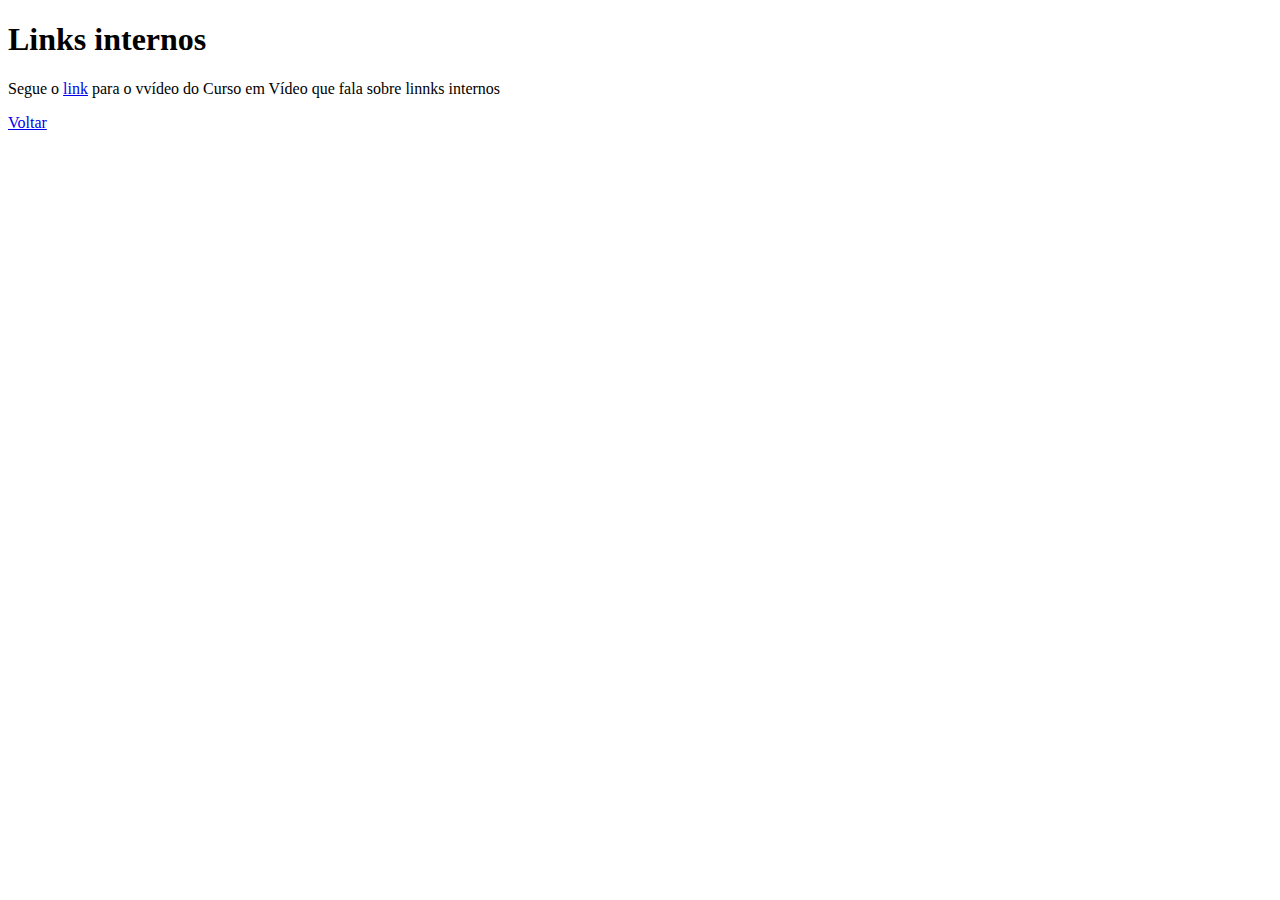
==== pag002.html @ 194781cd "projeto-site" ====
<!DOCTYPE html>
<html lang="pt-br">
<head>
    <meta charset="UTF-8">
    <meta name="viewport" content="width=device-width, initial-scale=1.0"> 
    <link rel="shortcut icon" href="flag.ico" type="image/x-icon">
    <title>Meu Resumo</title>
</head>
<body>
    <h1>Links internos</h1>
    <p>Segue o <a href="https://www.youtube.com/watch?v=LeLnlT-ZKw8&list=PLHz_AreHm4dkZ9-atkcmcBaMZdmLHft8n&index=28" target="_blank" rel="external"> link</a> para o vvídeo do Curso em Vídeo que fala sobre linnks internos</p>
    <a href="index.html" target="_self" rel="prev">Voltar</a>
    
</body>
</html>
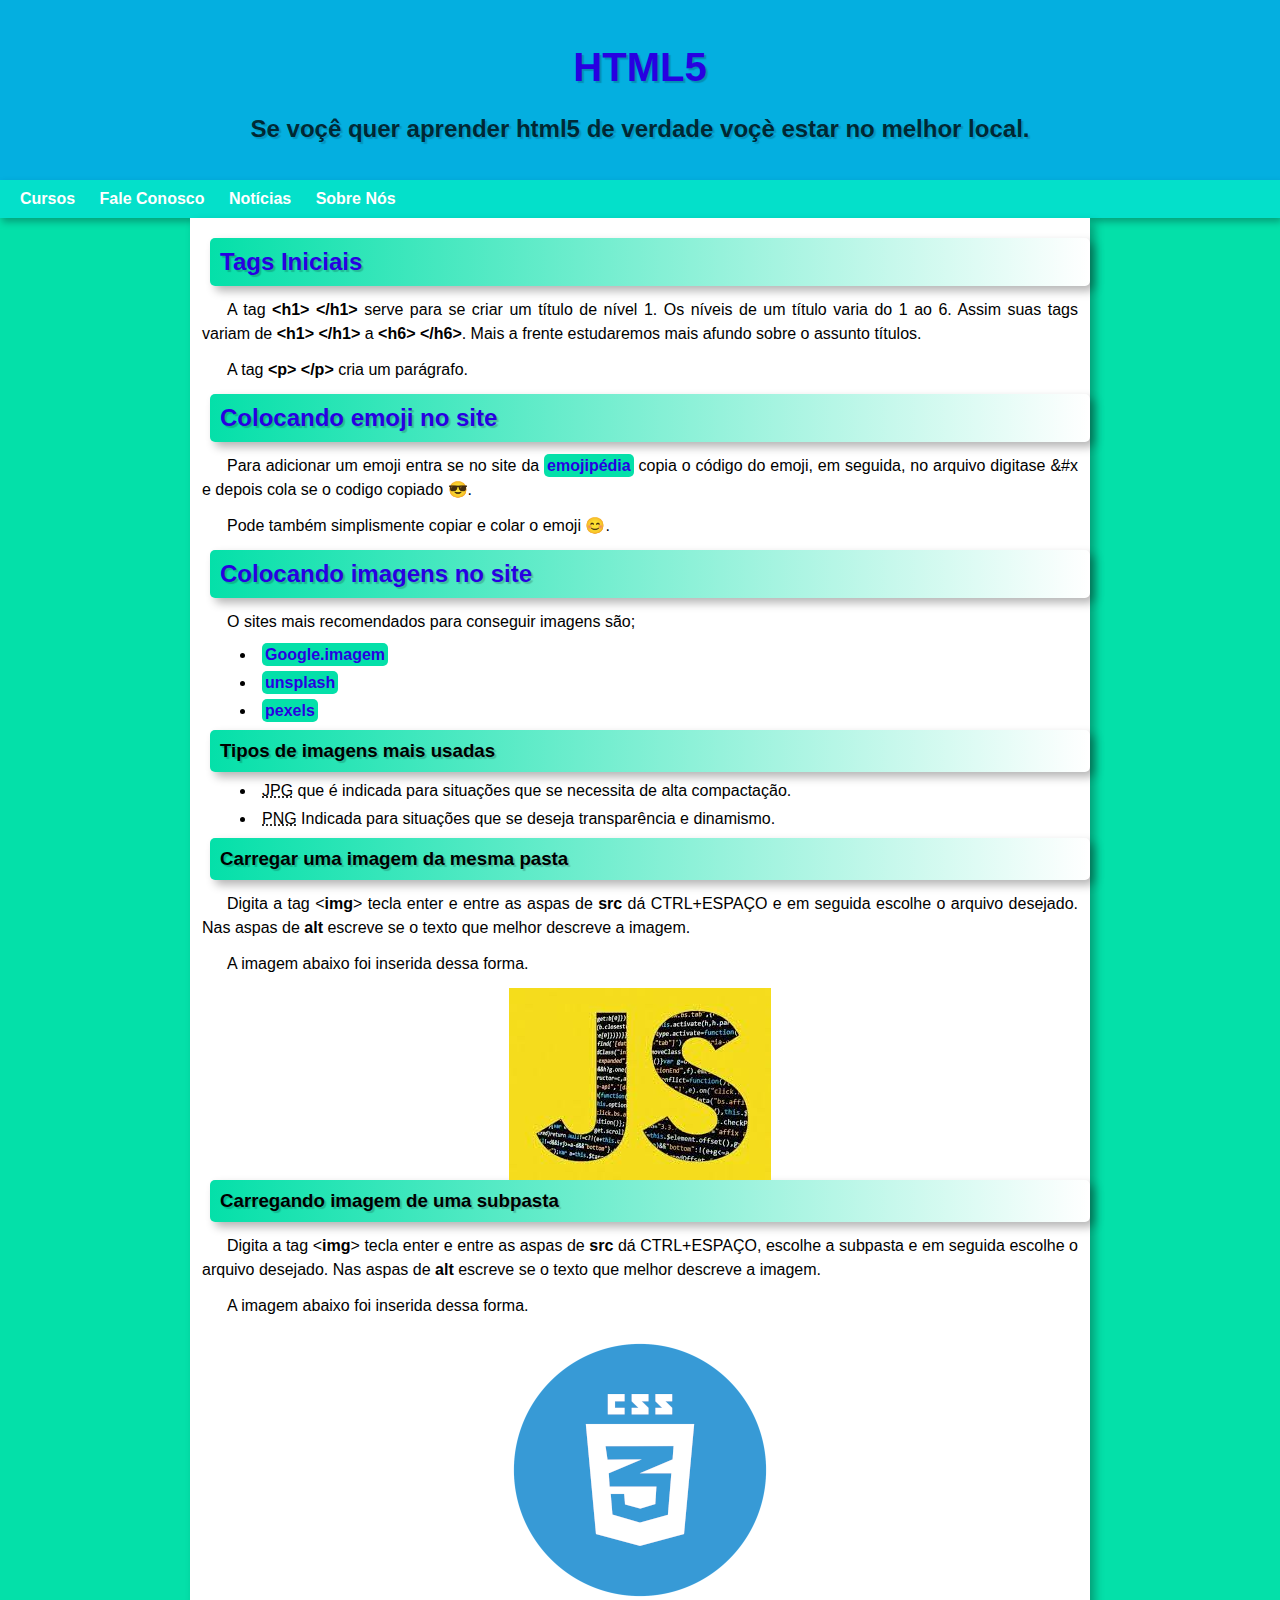
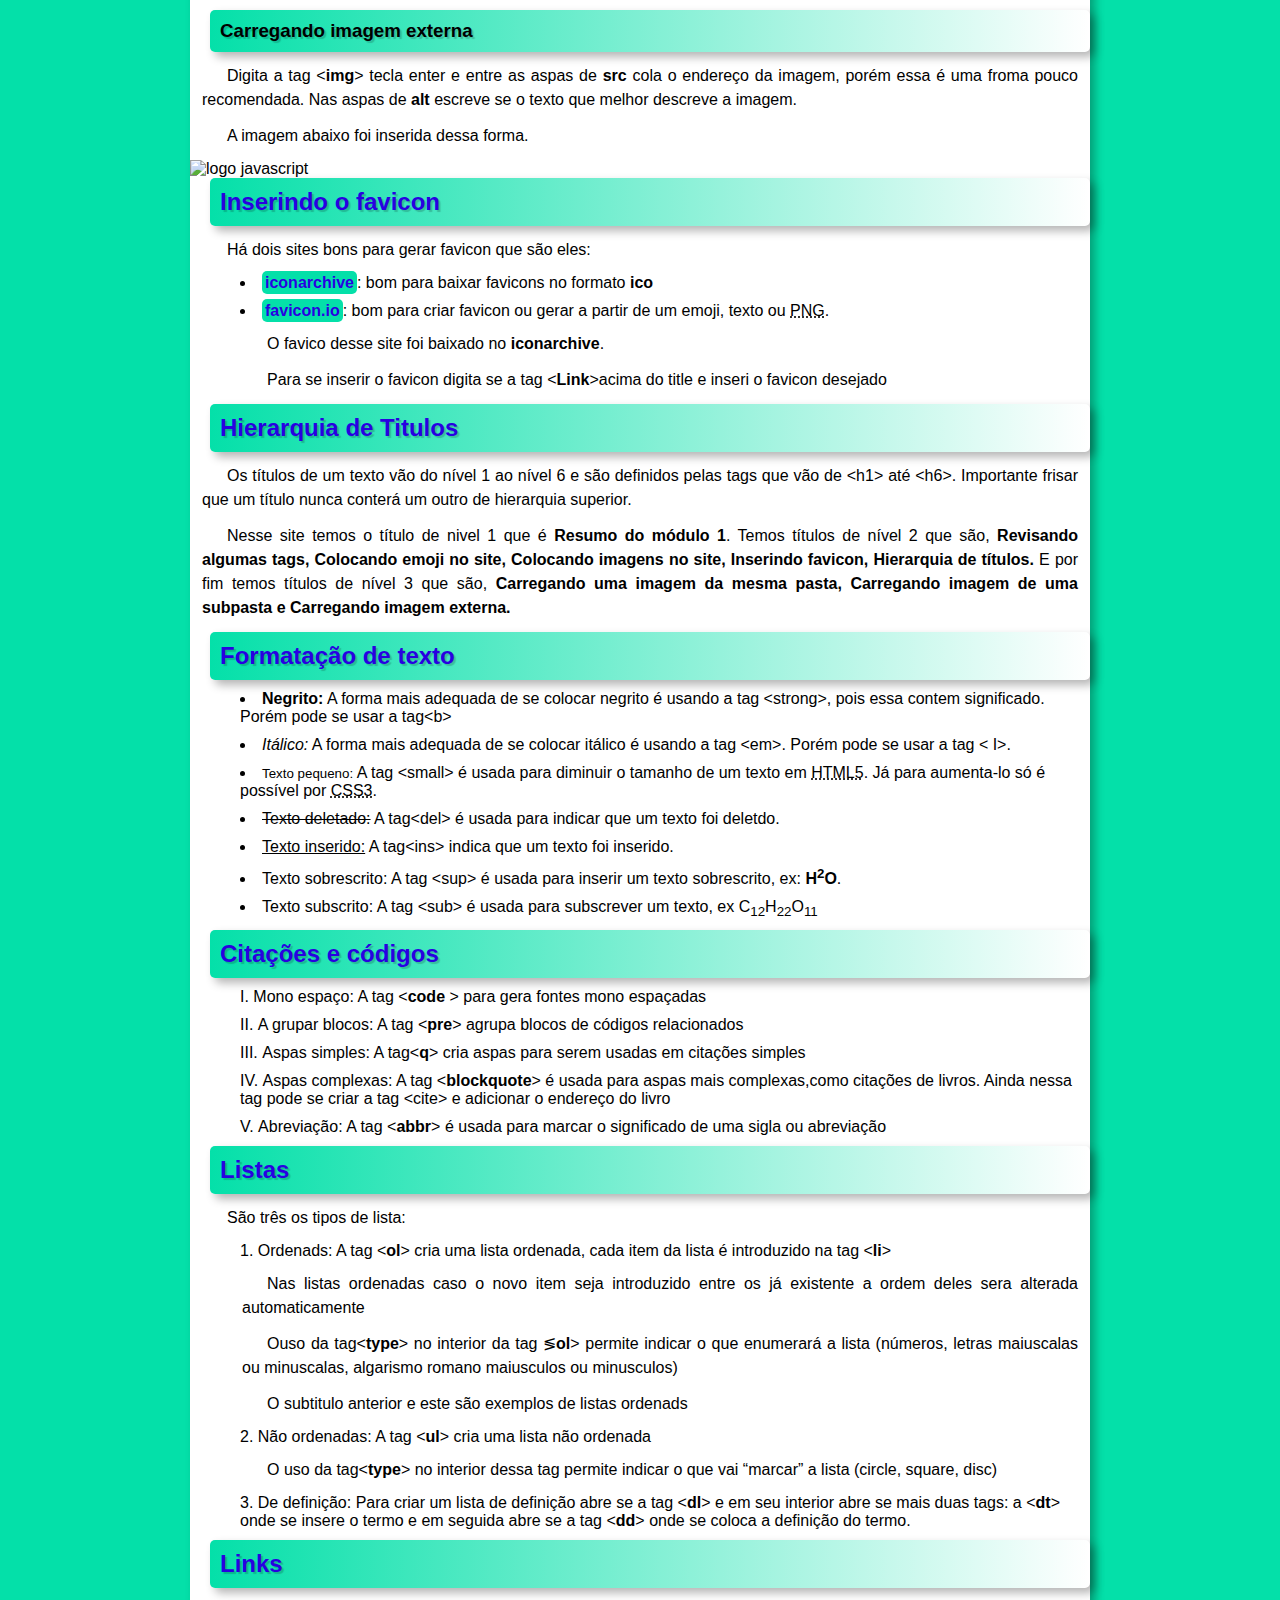
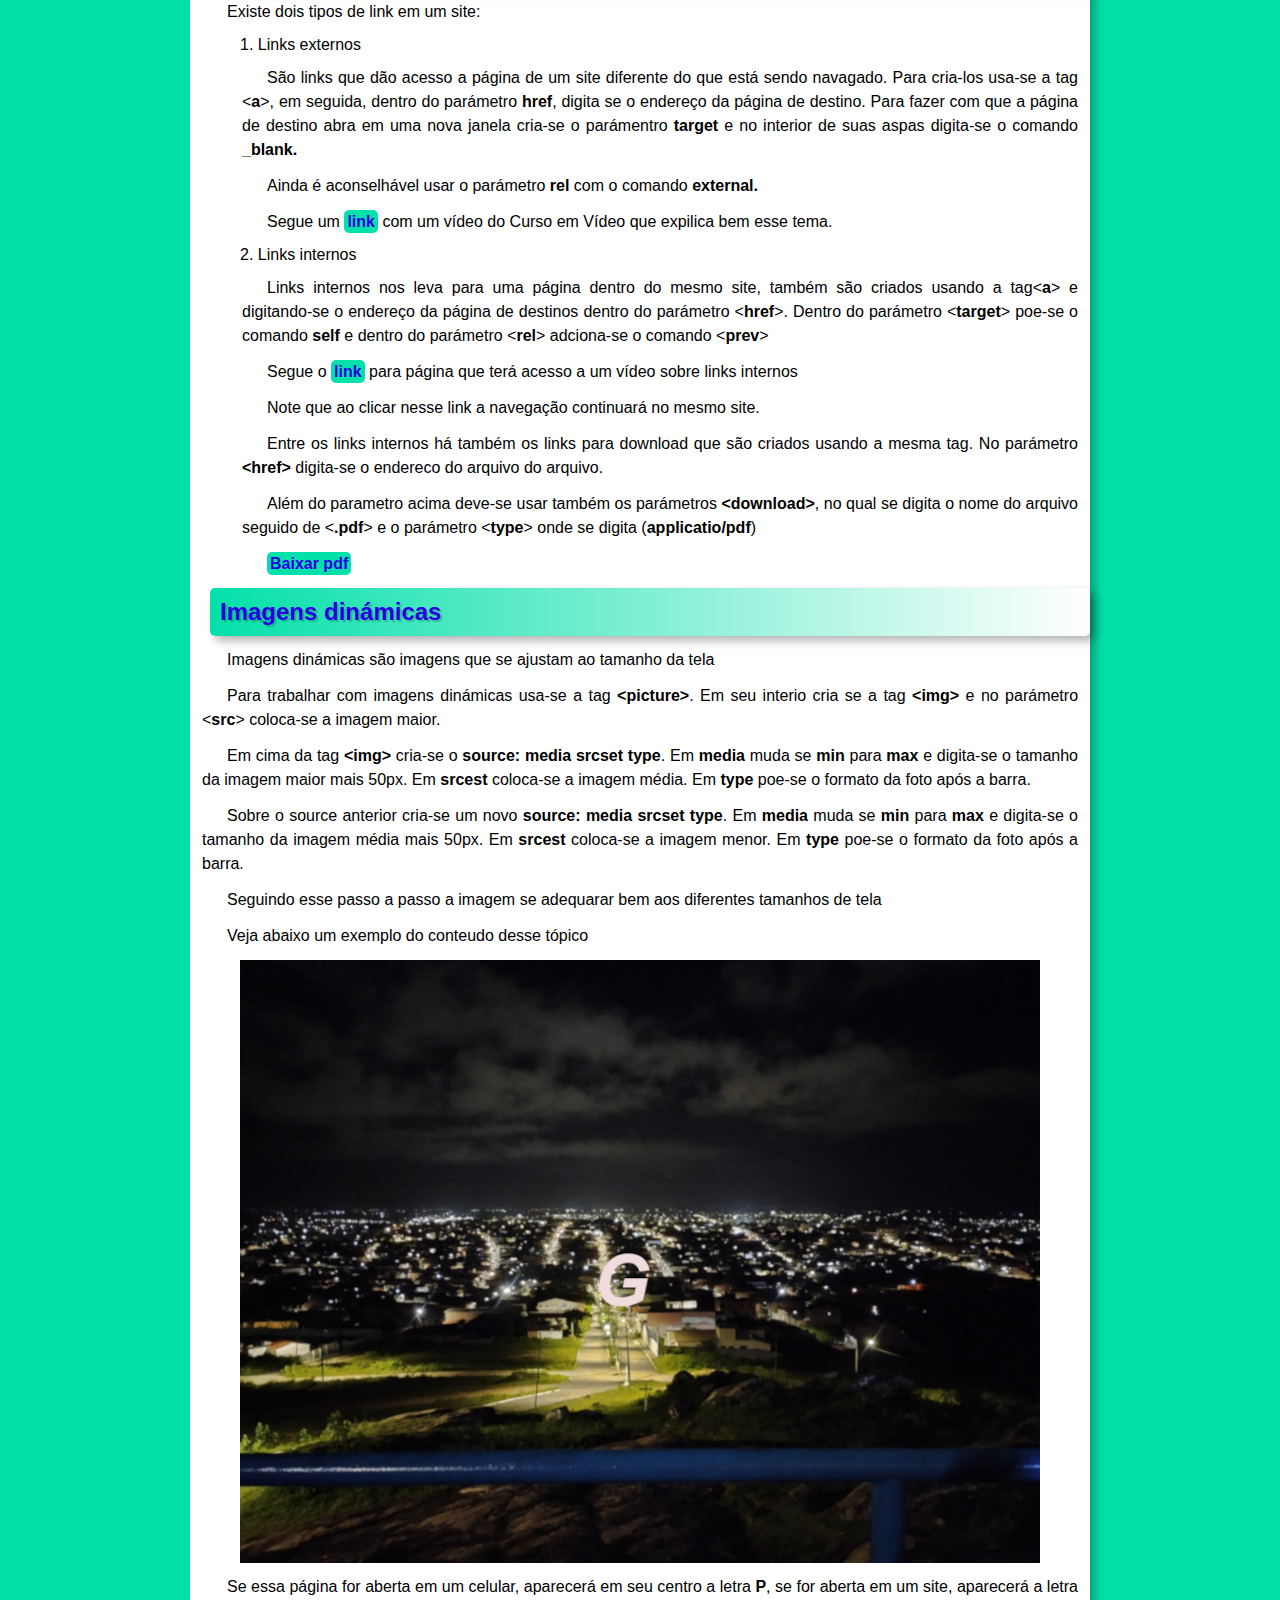
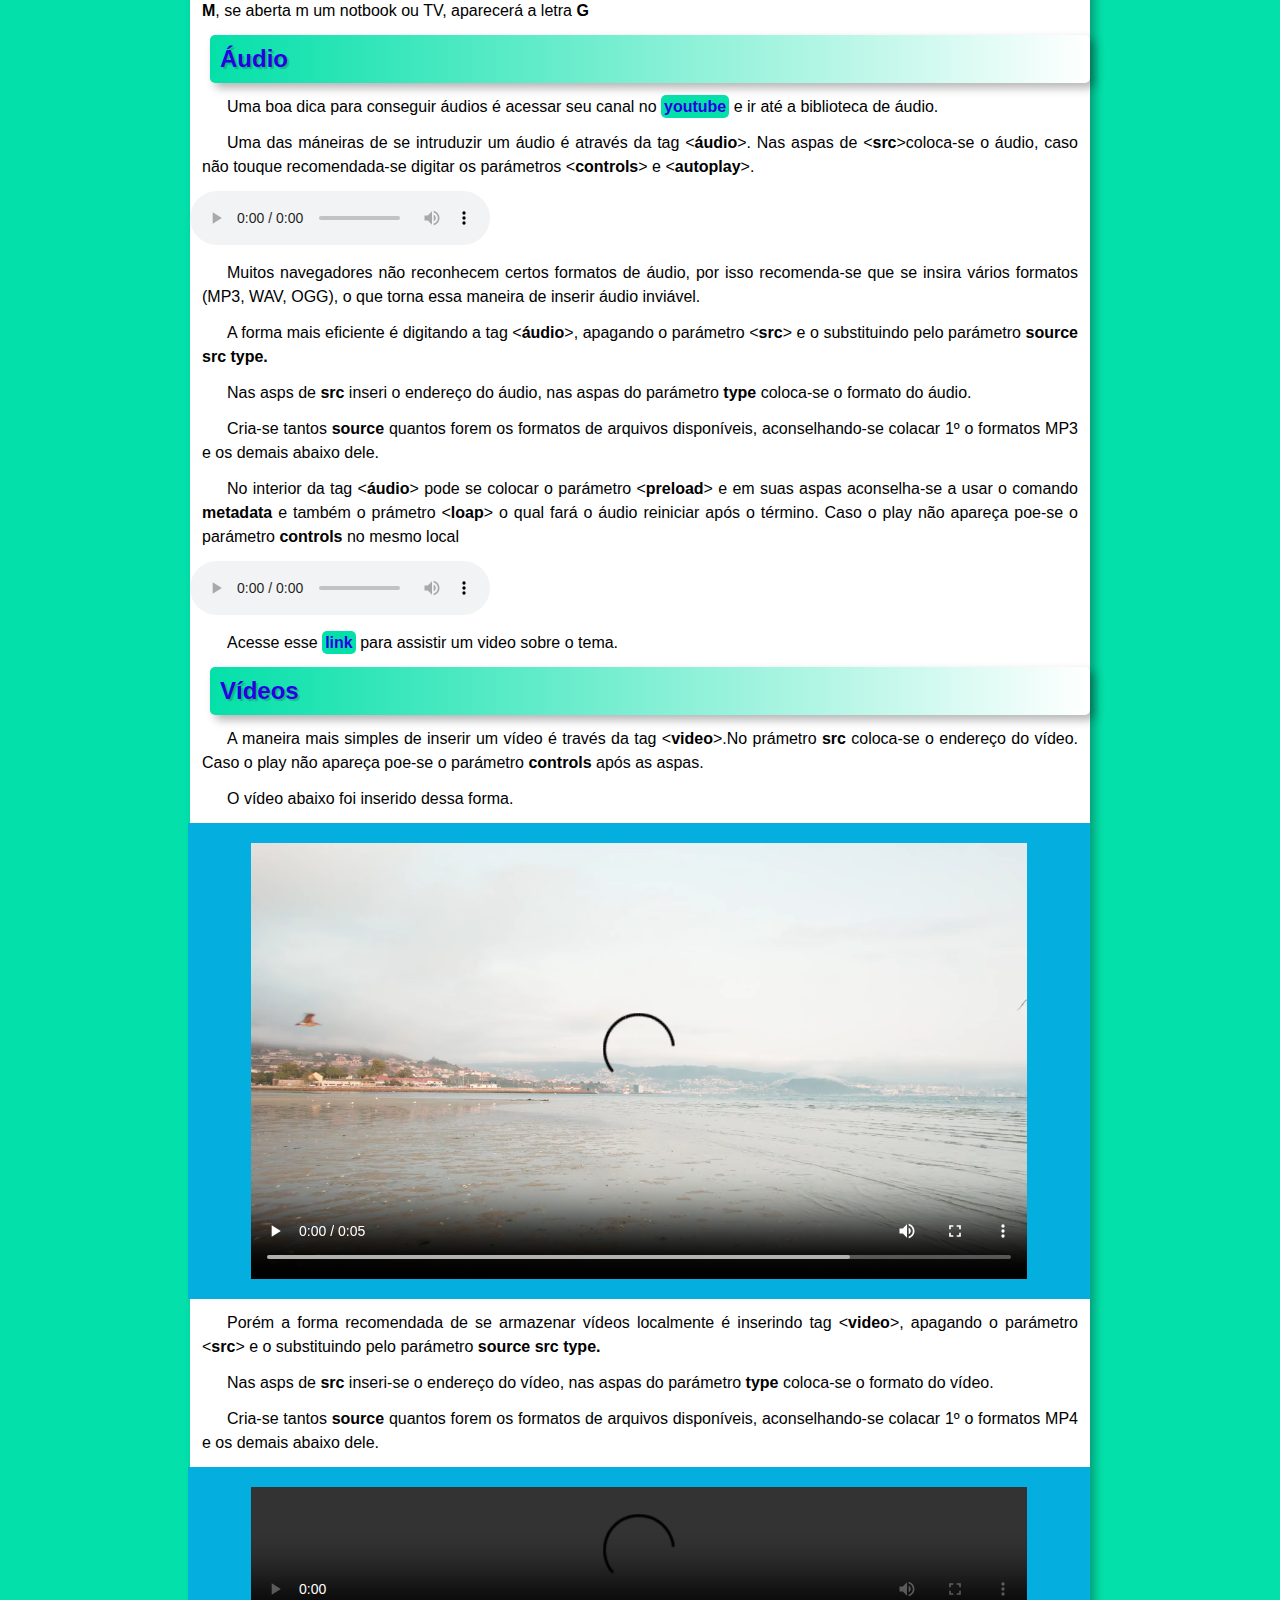
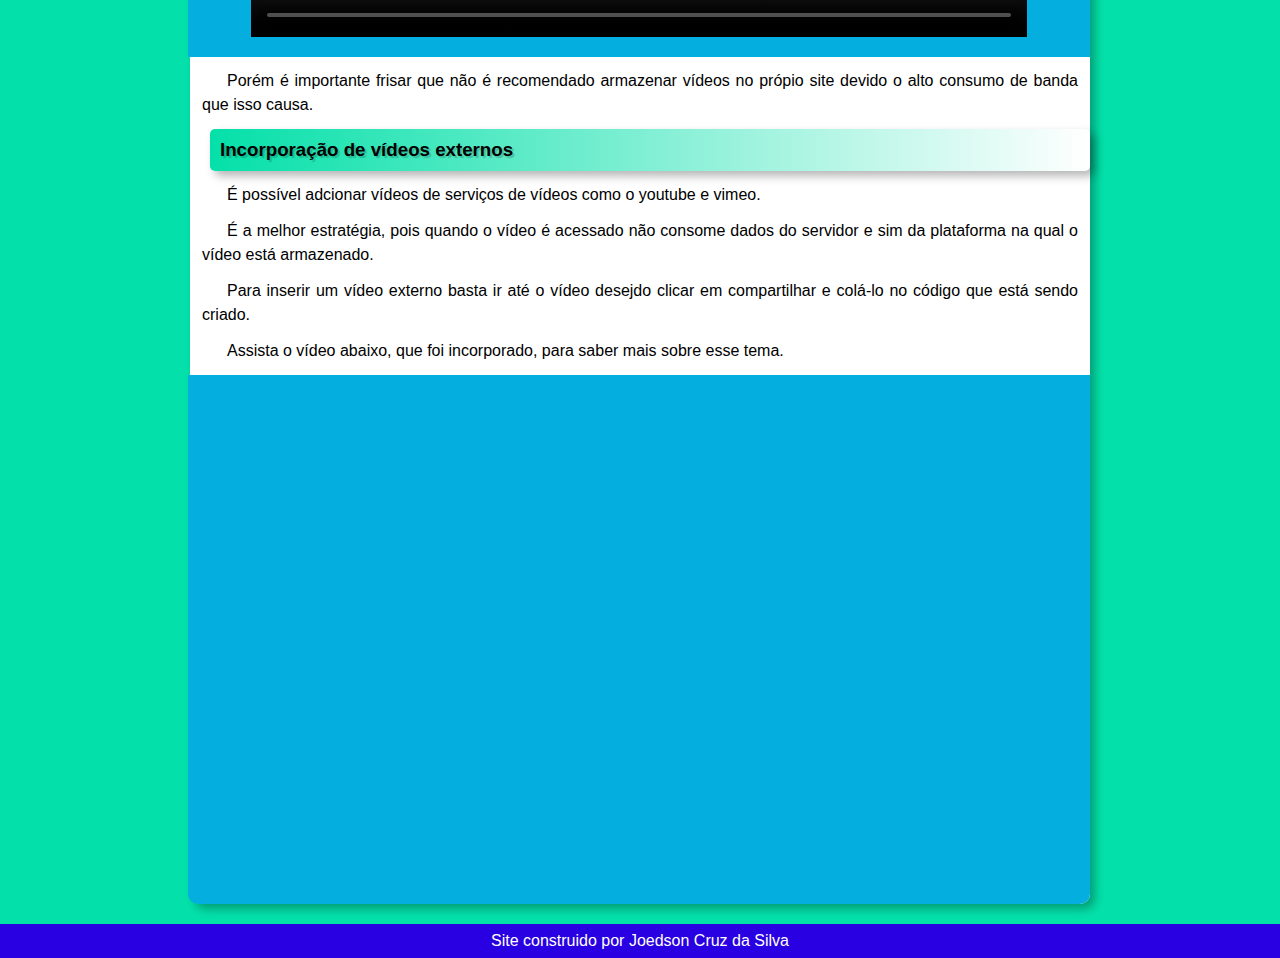
==== commit 5d2c1717: "img links" ====
--- a/pag002.html
+++ b/pag002.html
@@ -5,11 +5,428 @@
     <meta name="viewport" content="width=device-width, initial-scale=1.0"> 
     <link rel="shortcut icon" href="flag.ico" type="image/x-icon">
     <title>Meu Resumo</title>
+    <link rel="stylesheet" href="style.css">
 </head>
 <body>
-    <h1>Links internos</h1>
-    <p>Segue o <a href="https://www.youtube.com/watch?v=LeLnlT-ZKw8&list=PLHz_AreHm4dkZ9-atkcmcBaMZdmLHft8n&index=28" target="_blank" rel="external"> link</a> para o vvídeo do Curso em Vídeo que fala sobre linnks internos</p>
-    <a href="index.html" target="_self" rel="prev">Voltar</a>
-    
+    <header>
+    
+        <h1>HTML5</h1>
+        <p>
+            Se voçê quer aprender html5 de verdade voçè estar no melhor local.
+        </p>
+        
+    </header>
+    <nav>
+        <a href="#">Cursos</a>
+        <a href="#"> Fale Conosco</a>
+        <a href="#">Notícias</a>
+        <a href="#">Sobre Nós </a>
+    </nav>
+        <main>
+            
+           
+        <section>
+    
+            <h2>Tags Iniciais</h2>
+    
+                <p> 
+                    A tag <strong>&lt;h1&gt;  &lt;/h1&gt;</strong> serve para se criar um título de nível 1. Os níveis de um título varia do 1 ao 6. Assim suas tags variam de <strong>&lt;h1&gt;  &lt;/h1&gt</strong> a <strong>&lt;h6&gt;  &lt;/h6&gt;</strong>. Mais a frente estudaremos mais afundo sobre o assunto títulos. 
+                <p>
+               
+    
+                 <p>
+                     A tag <strong>&lt;p&gt; &lt;/p&gt;</strong> cria um parágrafo. 
+                <p>
+                
+            <h2> Colocando emoji no site </h2>
+                <p>
+                    Para adicionar um emoji entra se no site da <a href="https://emojipedia.org/" target="_blank" rel="external">emojipédia</a> copia o código do emoji, em seguida, no arquivo digitase &#x e depois cola se o codigo copiado  &#x1F60E.</p>
+                <p>Pode também simplismente copiar e colar o emoji 😊.
+    
+                </p>
+    
+            <h2>Colocando imagens no site</h2>
+    
+                <p>
+                    O sites mais recomendados para conseguir imagens são; 
+                </p>
+    
+                    <ul>
+                        <li> <a href="https://images.google.com/?hl=xx-elmer&gws_rd=ssl" target="_blank" rel="external"> Google.imagem</a> </li>
+                        <li> <a href="https://unsplash.com/pt-br" target="_blank" rel="external"> unsplash</a></li>
+                        <li><a href="https://www.pexels.com/pt-br/" target="_blank" rel="external"> pexels</a></li>
+                    </ul>
+                
+            <h3>Tipos de imagens mais usadas
+                </h3>
+                
+                <ul>
+                    <li>
+                    <abbr title="Joint Photographic Experts Group">JPG</abbr> que é indicada para situações que se necessita de alta compactação.
+                    </li>
+                    <li>
+                    <abbr title="Portable Network Grafic">PNG</abbr> Indicada para situações que se deseja transparência e dinamismo.
+                    </li>
+                </ul>
+                
+            <h3>Carregar uma imagem da mesma pasta</h3>
+    
+                <p>
+                    Digita a tag &lt;<strong>img</strong>&gt; tecla enter e entre as aspas de <strong>src</strong> dá CTRL+ESPAÇO e em seguida escolhe o arquivo desejado. Nas aspas de <strong>alt</strong> escreve se o texto que melhor descreve a imagem.
+                </p>
+                
+                <p>
+                    A imagem abaixo foi inserida dessa forma.
+                </p>
+    
+                <img src="javascript.jfif" alt="logo javascript">
+    
+            <h3>Carregando imagem de uma subpasta</h3>
+    
+                <p>
+                    Digita a tag &lt;<strong>img</strong>&gt; tecla enter e entre as aspas de <strong>src</strong> dá CTRL+ESPAÇO, escolhe a subpasta e em seguida escolhe o arquivo desejado. Nas aspas de <strong>alt</strong> escreve se o texto que melhor descreve a imagem.
+                </p>
+                
+                <p>
+                    A imagem abaixo foi inserida dessa forma.
+                </p>
+    
+                <img src="logocss3/css3.png" alt="logo css3">
+    
+            <h3>Carregando imagem externa</h3>
+    
+                <p>
+                    Digita a tag &lt;<strong>img</strong>&gt; tecla enter e entre as aspas de <strong>src</strong> cola o endereço da imagem, porém essa é uma froma pouco recomendada. Nas aspas de <strong>alt</strong> escreve se o texto que melhor descreve a imagem.
+                </p>
+                
+                <p>
+                    A imagem abaixo foi inserida dessa forma.
+    
+                </p>
+    
+            <img src="https://cdn.iconscout.com/icon/free/png-256/javascript-15-457955.png" alt="logo javascript">
+    
+            <h2>Inserindo o favicon</h2>
+    
+                <p>
+                    Há dois sites bons para gerar favicon que são eles:
+                </p>
+    
+                <ul>
+    
+                    <li> 
+                        <a href="https://www.iconarchive.com/" target="_blank" rel="external"> iconarchive</a>: bom para baixar favicons no formato <strong>ico</strong> 
+                    </li>
+    
+                    <li>
+                         <a href="https://favicon.io/" target="_blank" rel="external"> favicon.io</a>: bom para criar favicon ou gerar a partir de um emoji, texto ou <abbr title="Portable Network Grafic">PNG</abbr>.</li>
+    
+                    <p>
+                        O favico desse site foi baixado no <strong>iconarchive</strong>.
+                    </p>
+    
+                    <p>
+                        Para se inserir o favicon digita se a tag &lt;<strong>Link</strong>&gt;acima do title e inseri o favicon desejado 
+                    </p>
+    
+                </ul>
+    
+            <h2>Hierarquia de Titulos</h2>
+    
+                <p>
+                    Os títulos de um texto vão do nível 1 ao nível 6 e são definidos pelas tags que vão de &lt;h1&gt; até &lt;h6&gt;. Importante frisar que um título nunca conterá um outro de hierarquia superior.
+                </p>
+    
+                <p>
+                    Nesse site temos o título de nivel 1 que é <strong>Resumo do módulo 1</strong>. Temos títulos de nível 2 que são, <strong> Revisando algumas tags, Colocando emoji no site, Colocando imagens no site, Inserindo favicon, Hierarquia de títulos. </strong> E por fim temos títulos de nível 3 que são, <strong>Carregando uma imagem da mesma pasta, Carregando imagem de uma subpasta e Carregando imagem externa.</strong>
+                </p>
+    
+            <h2>Formatação de texto</h2>
+    
+                <ul>
+                
+                    <li><strong>Negrito:</strong> A forma mais adequada de se colocar negrito é usando a tag &lt;strong&gt;, pois essa contem significado. Porém pode se usar a tag&lt;b&gt; 
+                    </li>
+                
+            
+                    <li>
+                        <em>Itálico:</em> A forma mais adequada de se colocar itálico é usando a tag &lt;em&gt;. Porém pode se usar a tag &lt;
+                        I&gt;.
+                    </li>
+                
+            
+                    <li>
+                        <small>Texto pequeno:</small> A tag &lt;small&gt; é usada para diminuir o tamanho de um texto em <abbr title="Hyper Text Markup Language">HTML5</abbr>. Já para aumenta-lo só é possível por <abbr title="Cascading Style Sheets">CSS3</abbr>.
+                    </li>            
+            
+                    <li>
+                        <del>Texto deletado:</del> A tag&lt;del&gt; é usada para indicar que um texto foi deletdo.
+                    </li>
+                    
+                    <li>    
+                        <ins>Texto inserido:</ins> A tag&lt;ins&gt; indica que um texto foi inserido.
+                    </li>
+                
+                        <li>Texto sobrescrito: A tag &lt;sup&gt; é usada para inserir um texto sobrescrito, ex: <strong>H<sup>2</sup>O</strong>.</li>
+                    
+                
+                    <li>
+                        Texto subscrito: A tag &lt;sub&gt; é usada para subscrever um texto, ex C<sub>12</sub>H<sub>22</sub>O<sub>11</sub>
+                    </li>
+                    
+                </ul>
+            <h2>Citações e códigos</h2>
+            
+            
+                <ol type="I">
+                    <li>
+                         Mono espaço: A tag &lt;<strong>code</strong> &gt; para gera fontes mono espaçadas
+                    </li>
+                        
+                    <li>
+                        A grupar blocos: A tag &lt;<strong>pre</strong>&gt; agrupa blocos de códigos relacionados
+                    </li>
+                        
+                    <li>
+                        Aspas simples: A tag&lt;<strong>q</strong>&gt; cria aspas para serem usadas em citações simples
+                    </li>
+    
+                    <li>
+                        Aspas complexas: A tag &lt;<strong>blockquote</strong>&gt; é usada para aspas mais complexas,como citações de livros. Ainda nessa tag pode se criar a tag &lt;cite&gt; e adicionar o endereço do livro
+                    </li>
+    
+                    <li>
+                        Abreviação: A tag &lt;<strong>abbr</strong>&gt; é usada para marcar o significado de uma sigla ou abreviação
+                    </li>
+    
+                </ol>
+    
+            <h2>Listas</h2>
+    
+                <p>São três os tipos de lista:</p>
+    
+                <ol>
+                    <li>
+                        Ordenads: A tag &lt;<strong>ol</strong>&gt; cria uma lista ordenada, cada item da lista é introduzido na tag &lt;<strong>li</strong>&gt;
+                    </li>
+    
+                    <p>
+                        Nas listas ordenadas caso o novo item seja introduzido entre os já existente a ordem deles sera alterada automaticamente
+                    </p>
+                    
+                    <p> 
+                        Ouso da tag&lt;<strong>type</strong>&gt; no interior da tag &lg;<strong>ol</strong>&gt; permite indicar o que enumerará a lista (números, letras maiuscalas ou minuscalas, algarismo romano maiusculos ou minusculos) 
+                    </p>
+    
+                    <p>
+                        O subtitulo anterior e este são exemplos de listas ordenads 
+                    </p>
+    
+                    <li>
+                        Não ordenadas: A tag &lt;<strong>ul</strong>&gt; cria uma lista não ordenada
+                    </li>
+    
+                    <p>
+                        O uso da tag&lt;<strong>type</strong>&gt; no interior dessa tag permite indicar o que vai <q>marcar</q> a lista (circle, square, disc)
+                    </p>
+    
+                     <li>
+                        De definição: Para criar um lista de definição abre se a tag &lt;<strong><strong>dl</strong></strong>&gt; e em seu interior abre se mais duas tags: a &lt;<strong>dt</strong>&gt; onde se insere o termo e em seguida abre se a tag &lt;<strong>dd</strong>&gt; onde se coloca a definição do termo.
+                    </li>
+    
+                </ol>
+    
+            <h2> Links</h2>
+    
+                <p>
+                    Existe dois tipos de link em um site:
+                </p>
+    
+                <ol>
+    
+                    <li>Links externos</li>
+    
+                    <p>
+                        São links que dão acesso a página de um site diferente do que está sendo navagado. Para cria-los usa-se a tag &lt;<strong>a</strong>&gt;, em seguida, dentro do parámetro <strong>href</strong>, digita se o endereço da página de destino. Para fazer com que a página de destino abra em uma nova janela cria-se o parámentro <strong>target</strong> e no interior de suas aspas digita-se o comando <strong>_blank.</strong>
+                    </p>
+    
+                    <p>
+                        Ainda é aconselhável usar o parámetro <strong>rel</strong> com o comando <strong>external.</strong>
+                    </p>
+    
+                    <p>
+                        Segue um <a href="https://www.youtube.com/watch?v=LeLnlT-ZKw8&list=PLHz_AreHm4dkZ9-atkcmcBaMZdmLHft8n&index=28" target="_blank" rel="external">link</a> com um vídeo do Curso em Vídeo que expilica bem esse tema.</p>
+    
+                    <li>Links internos</li>
+    
+                    <p>
+                        Links internos nos leva para uma página dentro do mesmo site, também são criados usando a tag&lt;<strong>a</strong>&gt; e digitando-se o endereço da página de destinos dentro do parámetro &lt;<strong>href</strong>&gt;. Dentro do parámetro &lt;<strong>target</strong>&gt; poe-se o comando <strong>self</strong> e dentro do parámetro &lt;<strong>rel</strong>&gt; adciona-se o comando &lt;<strong>prev</strong>&gt;
+                    </p>
+    
+                    <p>
+                        Segue o <a href="pag002.html" target="_self" rel="next">link</a> para página que terá acesso a um vídeo sobre links internos
+                    <p>
+    
+                    <p>
+                        Note que ao clicar nesse link a navegação continuará no mesmo site.
+                    </p>
+    
+                    <p>
+                        Entre os links internos há também os links para download que são criados usando a mesma tag. No parámetro <strong>&lt;href&gt;</strong> digita-se o endereco do arquivo do arquivo. 
+                    </p>
+    
+                    <p>
+                        Além do parametro acima deve-se usar também os parámetros <strong>&lt;download&gt;</strong>, no qual se digita o nome do arquivo seguido de &lt;<strong>.pdf</strong>&gt; e o parámetro &lt;<strong>type</strong>&gt; onde se digita (<strong>applicatio/pdf</strong>)
+                    </p>
+    
+                    <p>
+                        <a href="livro/cta_institucional.pdf" download="cta_institucional.pdf" type="application/pdf"> Baixar pdf</a>
+                    </p> 
+    
+                </ol>
+    
+            <h2>Imagens dinámicas</h2>
+    
+                    <p>
+                        Imagens dinámicas são imagens que se ajustam ao tamanho da tela
+                    </p>
+    
+                    <p>
+                        Para trabalhar com imagens dinámicas usa-se a tag <strong>&lt;picture&gt;</strong>. Em seu interio cria se a tag <strong>&lt;img&gt;</strong> e no parámetro &lt;<strong>src</strong>&gt; coloca-se a imagem maior.
+                    </p>
+    
+                    <p>
+                        Em cima da tag <strong>&lt;img&gt;</strong> cria-se o <strong> source: media srcset type</strong>. Em <strong>media</strong> muda se <strong>min</strong> para <strong>max</strong> e digita-se o tamanho da imagem maior mais 50px. Em <strong>srcest</strong> coloca-se a imagem média. Em <strong>type</strong> poe-se o formato da foto após a barra.
+                    </p>
+    
+                    <p>
+                        Sobre o source anterior cria-se um novo <strong> source: media srcset type</strong>. Em <strong>media</strong> muda se <strong>min</strong> para <strong>max</strong> e digita-se o tamanho da imagem média mais 50px. Em <strong>srcest</strong> coloca-se a imagem menor. Em <strong>type</strong> poe-se o formato da foto após a barra.
+                    </p>
+    
+                    <p>
+                        Seguindo esse passo a passo a imagem se adequarar bem aos diferentes tamanhos de tela
+                    </p>
+    
+                    <p>
+                        Veja abaixo um exemplo do conteudo desse tópico
+                    </p>
+    
+                <picture>
+                        <source  media="(max-width: 650px)" srcset="img.serrinha.p.jpg" type="image/jpg">
+    
+                        <source media="(max-width: 950px)" srcset="img.serrinha.m.jpg" type="image/jpg">
+    
+                        <img  src="img.serrinha.g.jpg"alt="foto de Serrinha/BA">
+                </picture >
+    
+                    <p>
+                        Se essa página for aberta em um celular, aparecerá em seu centro a letra <strong>P</strong>, se for aberta em um site, aparecerá a letra <strong>M</strong>, se aberta <em></em>m um notbook ou TV, aparecerá a letra <strong>G</strong>
+                    </p>
+    
+            <h2>Áudio</h2>
+    
+                    <P>
+                        Uma boa dica para conseguir áudios é acessar seu canal no <a href="https://www.youtube.com/" target="_blank"
+                        rel="external">youtube</a> e ir até a biblioteca de áudio.
+                    </P>
+    
+                    <p>
+                        Uma das máneiras de se intruduzir um áudio é através da tag &lt;<strong>áudio</strong>&gt;. Nas aspas de &lt;<strong>src</strong>&gt;coloca-se o áudio, caso não touque recomendada-se digitar os parámetros &lt;<strong>controls</strong>&gt; e &lt;<strong>autoplay</strong>&gt;. </p>
+                        <audio src="audio/audio1.mp3" controls loop></audio>
+                    </p>
+    
+                    <p>
+                        Muitos navegadores não reconhecem certos formatos de áudio, por isso recomenda-se que se insira vários formatos (MP3, WAV, OGG), o que torna essa maneira de inserir áudio inviável.</p>
+                        <P>A forma mais eficiente é digitando a tag &lt;<strong>áudio</strong>&gt;, apagando o parámetro &lt;<strong>src</strong>&gt; e o substituindo pelo parámetro <strong> source src type.</strong> </P>
+                        <p>Nas asps de <strong>src</strong> inseri o endereço do áudio, nas aspas do parámetro <strong>type</strong> coloca-se o formato do áudio.</p>
+                        <p>Cria-se tantos <strong>source</strong> quantos forem os formatos de arquivos disponíveis, aconselhando-se colacar 1º o formatos MP3 e os demais abaixo dele.
+                    </p>
+    
+                    <p>
+                        No interior da tag &lt;<strong>áudio</strong>&gt; pode se colocar o parámetro &lt;<strong>preload</strong>&gt; e em suas aspas aconselha-se a usar o comando <strong>metadata</strong> e também o prámetro &lt;<strong>loap</strong>&gt; o qual fará o áudio reiniciar após o término. Caso o play não apareça poe-se o parámetro <strong>controls</strong> no mesmo local
+                    </p>
+    
+                <audio controls loop>
+                            <source src="audio/audio2.mp3" type="audio/mpeg">
+    
+                </audio>
+    
+                        <p>
+                            Acesse esse <a href="https://www.youtube.com/watch?v=4OZYsFl-J9s&list=PLHz_AreHm4dkZ9-atkcmcBaMZdmLHft8n&index=34" target="_blank" rel="external">link</a> para assistir um video sobre o tema.
+                        </p>
+    
+            <h2>Vídeos</h2>
+    
+                        <p>
+                            A maneira mais simples de  inserir um vídeo é través da tag &lt;<strong>video</strong>&gt;.No prámetro <strong>src</strong> coloca-se o endereço do vídeo. Caso o play não apareça poe-se o parámetro <strong>controls</strong> após as aspas.
+                        </p>
+    
+                        <p>
+                            O vídeo abaixo foi inserido dessa forma.
+                        </p>
+    
+                <div class="video02">
+    
+                    <video src="videos/video1.mkv.mkv" width="380" controls></video>
+    
+                </div>
+                        <p>
+                            Porém a forma recomendada de se armazenar vídeos localmente é inserindo  tag  &lt;<strong>video</strong>&gt;, apagando o parámetro &lt;<strong>src</strong>&gt; e o substituindo pelo parámetro <strong> source src type.</strong> 
+                        </P>
+    
+                        <p>
+                        Nas asps de <strong>src</strong> inseri-se o endereço do vídeo, nas aspas do parámetro <strong>type</strong> coloca-se o formato do vídeo.
+                        </p>
+    
+                        <p>
+                        Cria-se tantos <strong>source</strong> quantos forem os formatos de arquivos disponíveis, aconselhando-se colacar 1º o formatos MP4 e os demais abaixo dele.
+                        </p>
+                <div class="video02">
+    
+                    <video width="400" controls loop>
+    
+                        <source src="videos/video1.mp4.mp4" type="video/mp4">
+    
+                        <source src="videos/video1.mkv.mkv" type="video/mkv">
+    
+                    </video>
+    
+                </div>
+                        <p>
+                            Porém é importante frisar que não é recomendado armazenar vídeos no própio site devido o alto consumo de banda que isso causa.
+                        </p>
+    
+            <h3>Incorporação de vídeos externos</h3>
+    
+                        <p>
+                            É possível adcionar vídeos de serviços de vídeos como o youtube e vimeo.
+                        </p>
+    
+                        <p> 
+                            É a melhor estratégia, pois quando o vídeo é acessado não consome dados do servidor e sim da plataforma na qual o vídeo está armazenado.
+                        </p>
+    
+                        <p>
+                             Para inserir um vídeo externo basta ir até o vídeo desejdo clicar em compartilhar e colá-lo no código que está sendo criado.
+                        </p>
+    
+                        <p>
+                            Assista o vídeo abaixo, que foi incorporado, para saber mais sobre esse tema.
+                        </p>
+    
+                <div class="video01">
+    
+                    <iframe width="449" height="316" src="https://www.youtube.com/embed/3hng-hmSv2Y" title="YouTube video player" frameborder="0" allow="accelerometer; autoplay; clipboard-write; encrypted-media; gyroscope; picture-in-picture; web-share" allowfullscreen>
+    
+                    </iframe>
+    
+                </div>
+        </section>
+    
+        </main>
+    
+        <footer>
+            <p>Site construido por Joedson Cruz da Silva</p>
+        </footer>
 </body>
 </html>--- a/style.css
+++ b/style.css
@@ -0,0 +1,178 @@
+@charset "UTF-8";
+* {
+    font-family: Arial, Helvetica, sans-serif; 
+    margin: 0px;
+   
+}
+:root {
+    --cor01: #04e0a9;
+    --cor02: #04AFE0;
+    --cor03: #04E0CA;
+    --cor04: #046AE0;
+    --cor05: #2800E1;
+    --cor06: #ffffff;
+    
+}
+
+body{
+    background-color: var(--cor01);
+}
+
+header {
+    background-color: var(--cor02);
+    text-align: center;
+    min-height: 150px;
+    padding-top: 30px;
+}
+
+header h1 {
+    color: var(--cor05);
+    font-size: 2.5em;
+    font-weight: bold;
+    padding-top: 15px;
+    padding-bottom: 15px;
+    text-shadow: 2px 2px 1px rgba(0, 0, 0, 0.185);
+}
+
+header p {
+    padding: 10px;
+    font-weight: bold;
+    font-size: 1.5em;
+    color: rgba(0, 0, 0, 0.767);
+    text-shadow: 2px 2px 1px rgba(0, 0, 0, 0.158);
+}
+
+nav {
+    background-color: var(--cor03);
+    padding: 10px;
+    box-shadow: 2px 4px 7px rgba(0, 0, 0, 0.274);
+    font-weight: bold;
+}
+
+nav a {
+    color: var(--cor06);
+    border-radius: 5px;
+    padding: 10px;
+    text-decoration: none;
+}
+
+nav a:hover {
+    background-color: var(--cor05);
+    border-radius: 5px;
+}
+
+main {
+    background-color: var(--cor06);
+    min-width: 350px;
+    max-width: 900px;
+    margin: auto;
+    margin-bottom: 20px;
+    padding-top: 20px;
+    box-shadow: 5px 5px 10px rgba(0, 0, 0, 0.295);
+    border-bottom-left-radius: 10px;
+    border-bottom-right-radius: 10px;
+}
+
+
+main h2 {
+    padding: 10px;
+    color: var(--cor05);
+    background-image: linear-gradient(to right, var(--cor01), transparent);
+    margin-inline-start: 20px;
+    border-radius: 5px;
+    box-shadow: 5px 5px 10px rgba(0, 0, 0, 0.295);
+    text-shadow: 2px 2px 1px rgba(0, 0, 0, 0.185);
+    
+} 
+
+
+main h3 {
+    background-image: linear-gradient(to right, var(--cor01), transparent);
+    padding: 10px;
+    margin-inline-start: 20px;
+    border-radius: 5px;
+    box-shadow: 5px 5px 10px rgba(0, 0, 0, 0.295);
+    text-shadow: 2px 2px 1px rgba(0, 0, 0, 0.185);
+}
+
+main img {
+    display: block;
+    margin: auto;
+}
+
+main a {
+    color: var(--cor05);
+    background-color: var(--cor01);
+    font-weight: bold;
+    text-decoration: none;
+    border-radius: 5px;
+    padding: 3px;
+}
+
+main a:hover {
+    background-color: var(--cor02);
+    color: var(--cor06);
+    padding: 3px;
+    border-radius: 5px;
+}
+
+
+section > ul {
+    list-style-position: inside;
+}
+
+section > ol {
+    list-style-position: inside;
+}
+
+main p {
+   margin: 12px;
+   text-align: justify;
+   text-indent: 25px;
+   line-height: 1.5em;
+}
+
+li {
+    margin: 10px;
+}
+
+div.video02 {
+    background-color: var(--cor02);
+    margin: 5px 0px 5px -2px;
+    padding: 20px;
+}
+
+div.video02 > video {
+    display: block;
+    margin: auto;
+    height: 90%;
+    width: 90%;
+}
+
+div.video01 {
+    background-color: var(--cor02);
+    margin: 5px 0px 5px -2px;
+    padding: 20px;
+    position: relative;
+    padding-bottom: 56.6%;
+    border-bottom-left-radius: 10px;
+    border-bottom-right-radius: 10px;
+}
+    
+
+
+div.video01 > iframe {
+    position: absolute;
+    top: 5%;
+    left: 5%;
+    height: 90%;
+    width: 90%;
+    
+}
+
+footer {
+    color: var(--cor06);
+    text-align: center;
+    background-color: var(--cor05);
+    padding: 8px;
+}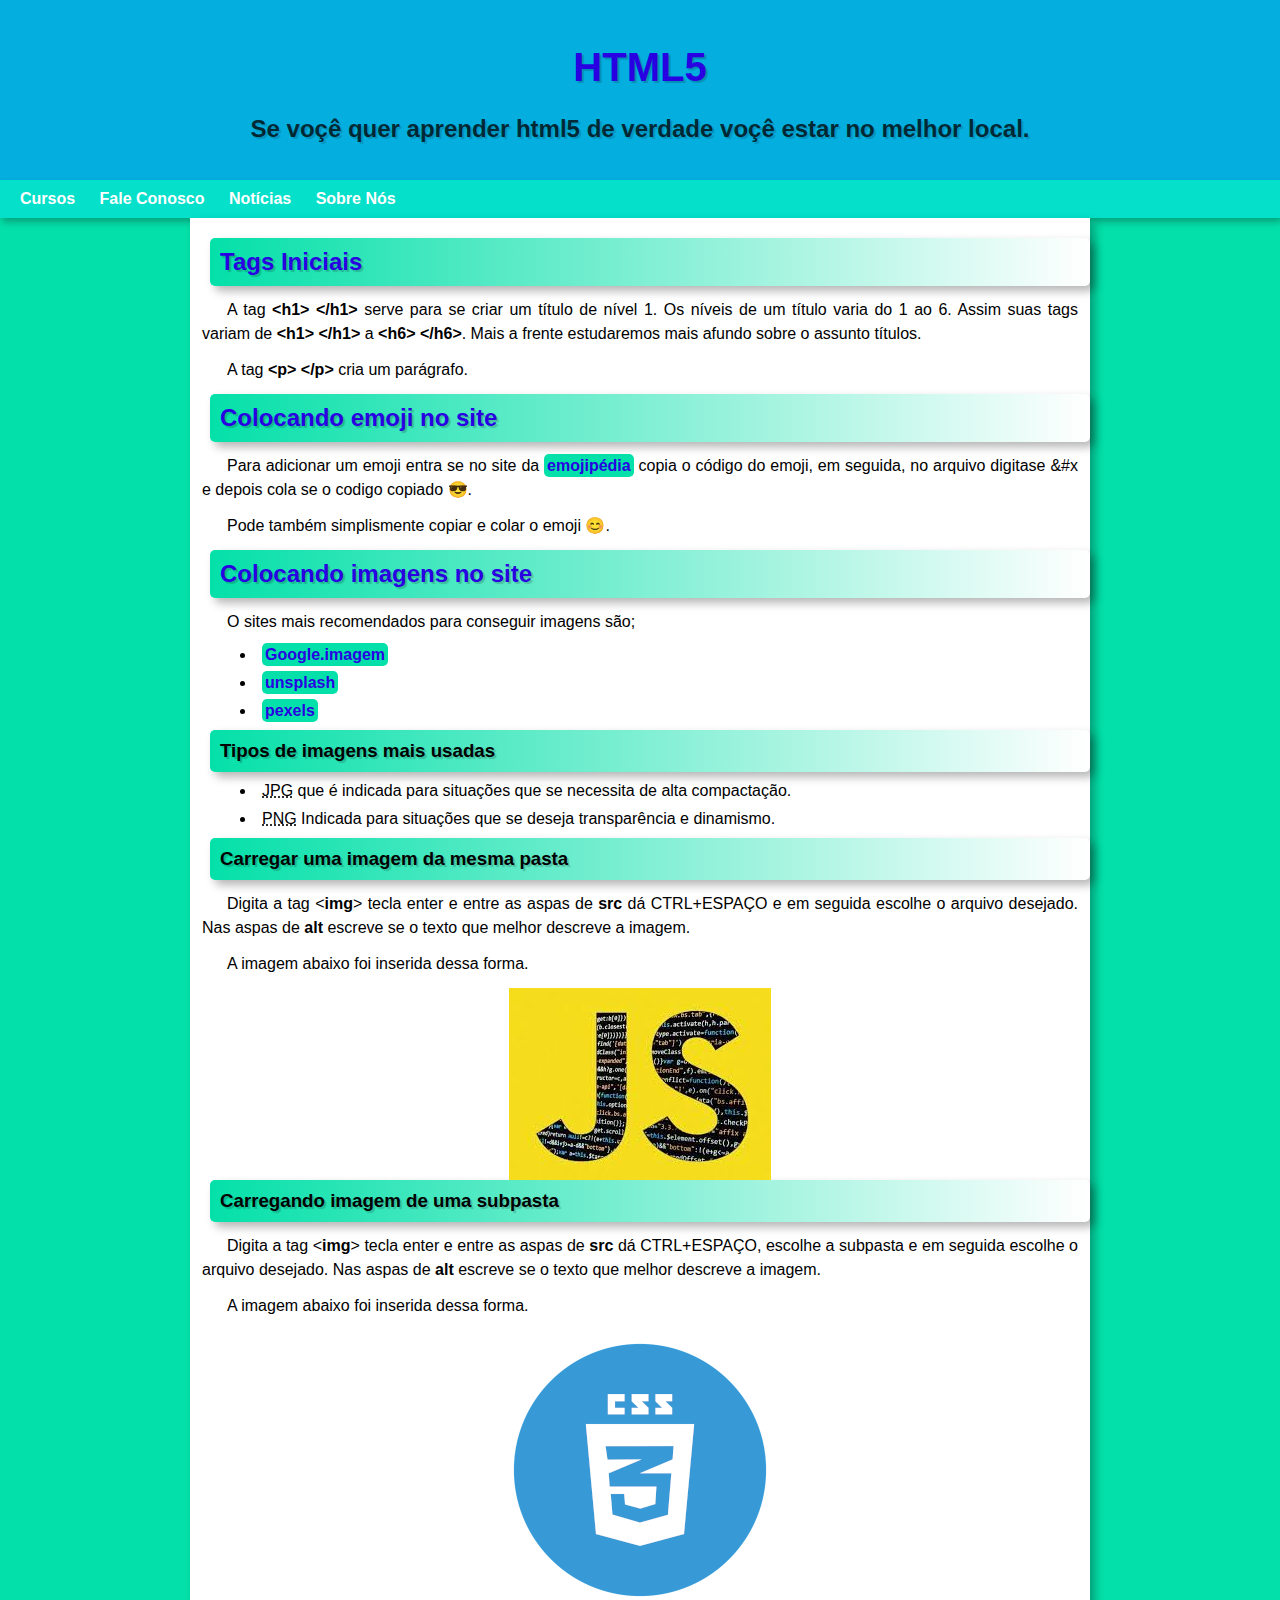
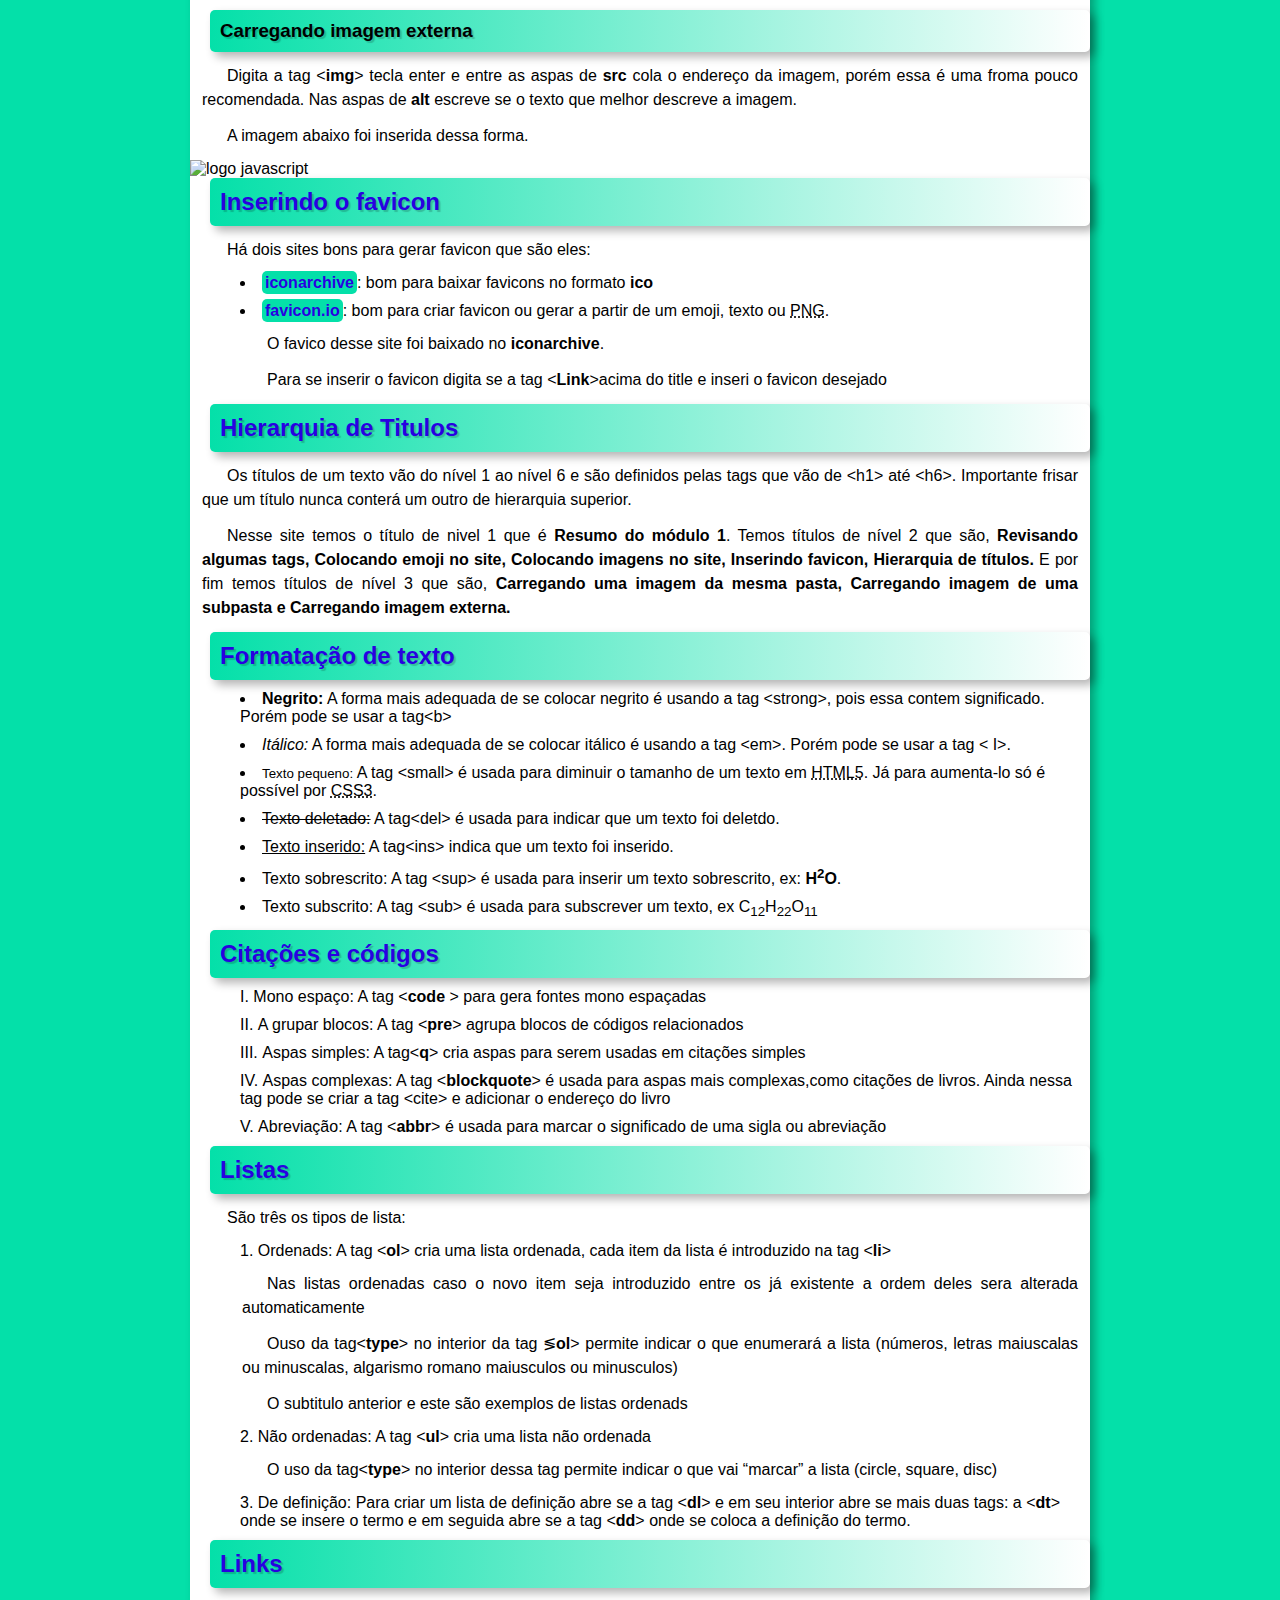
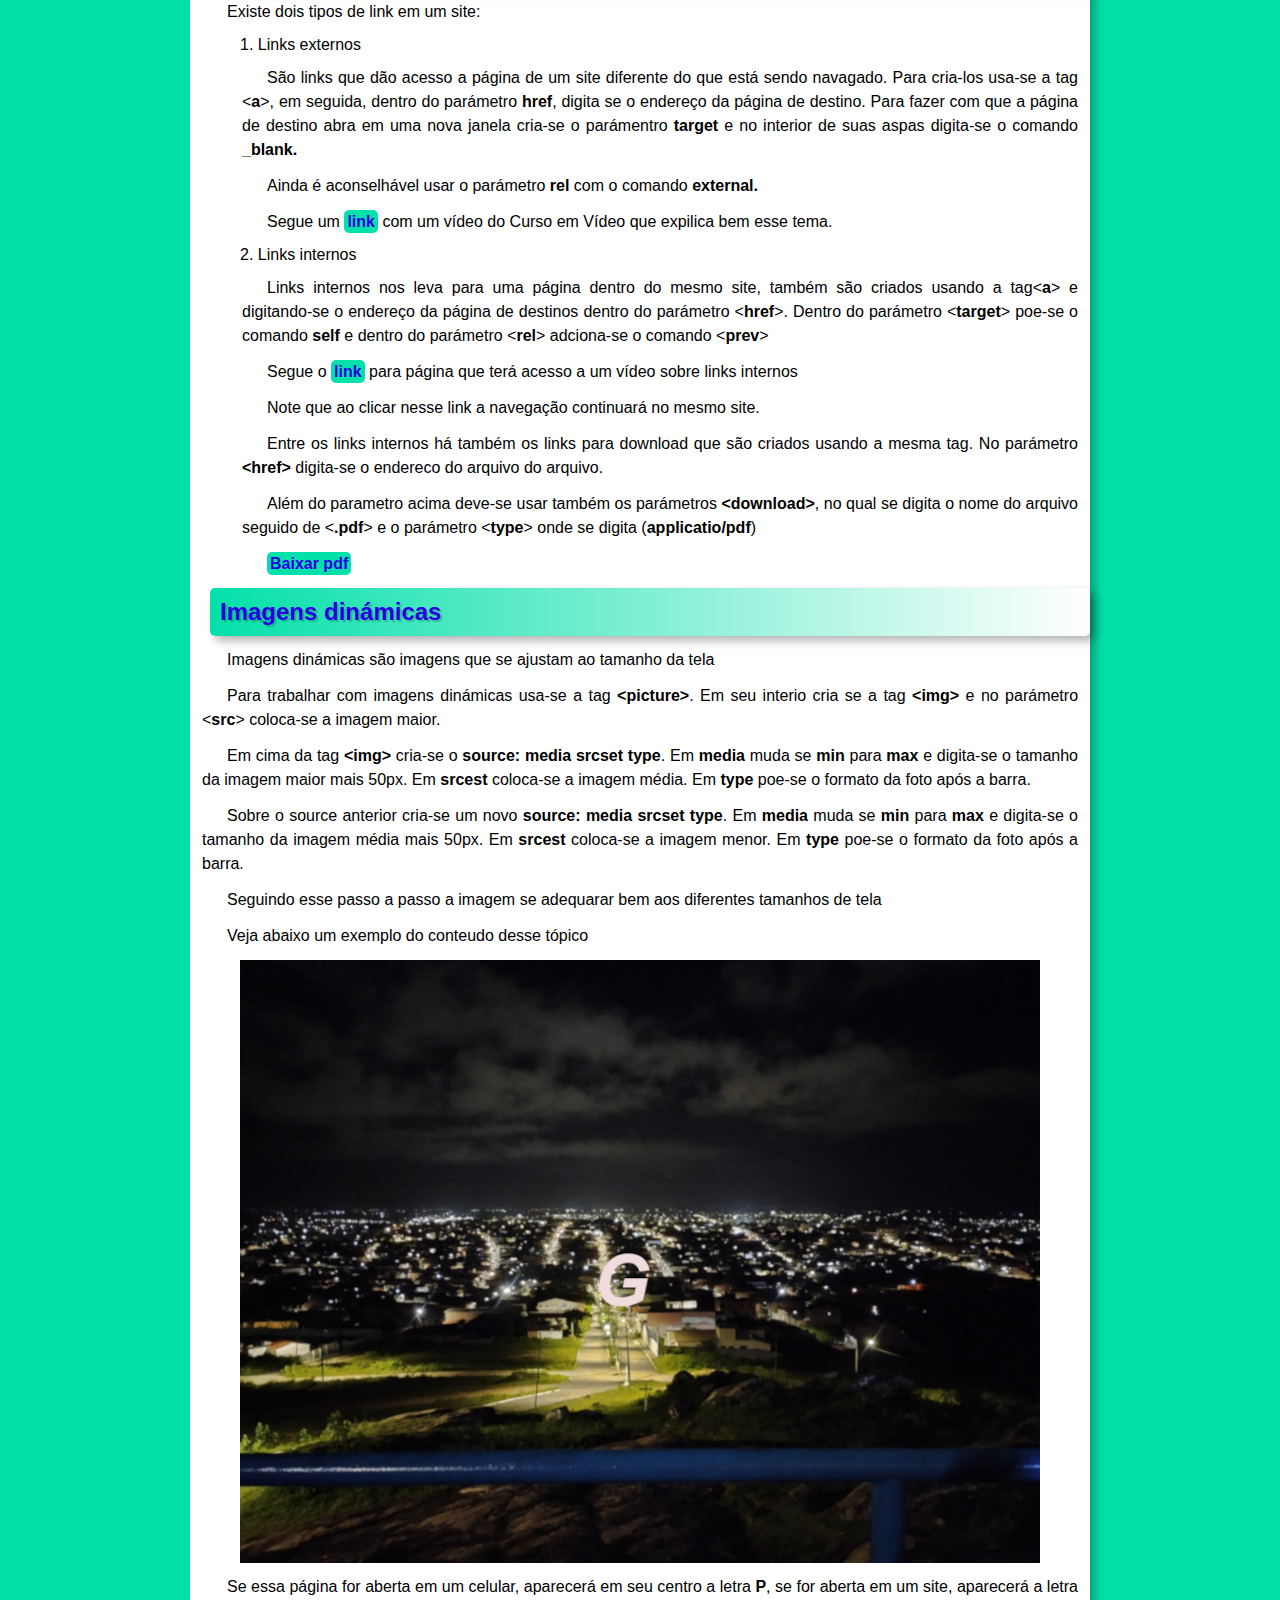
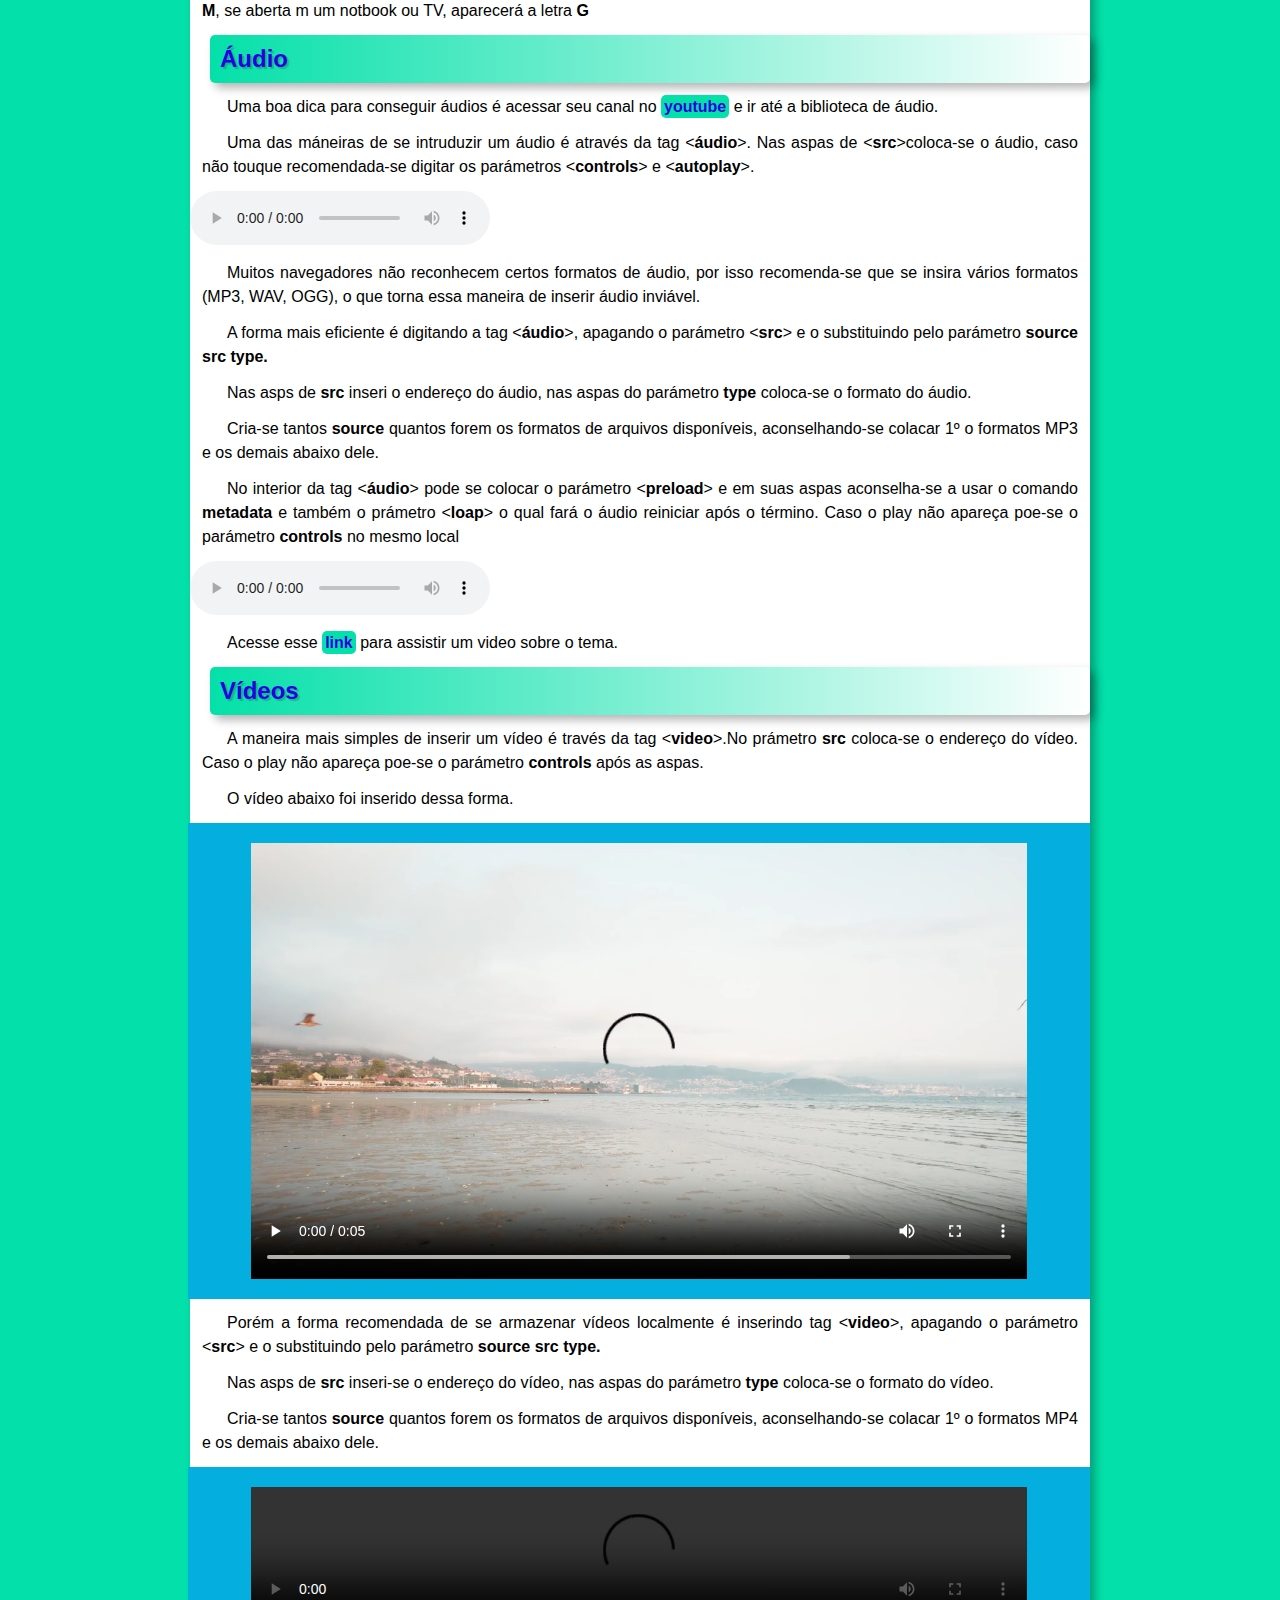
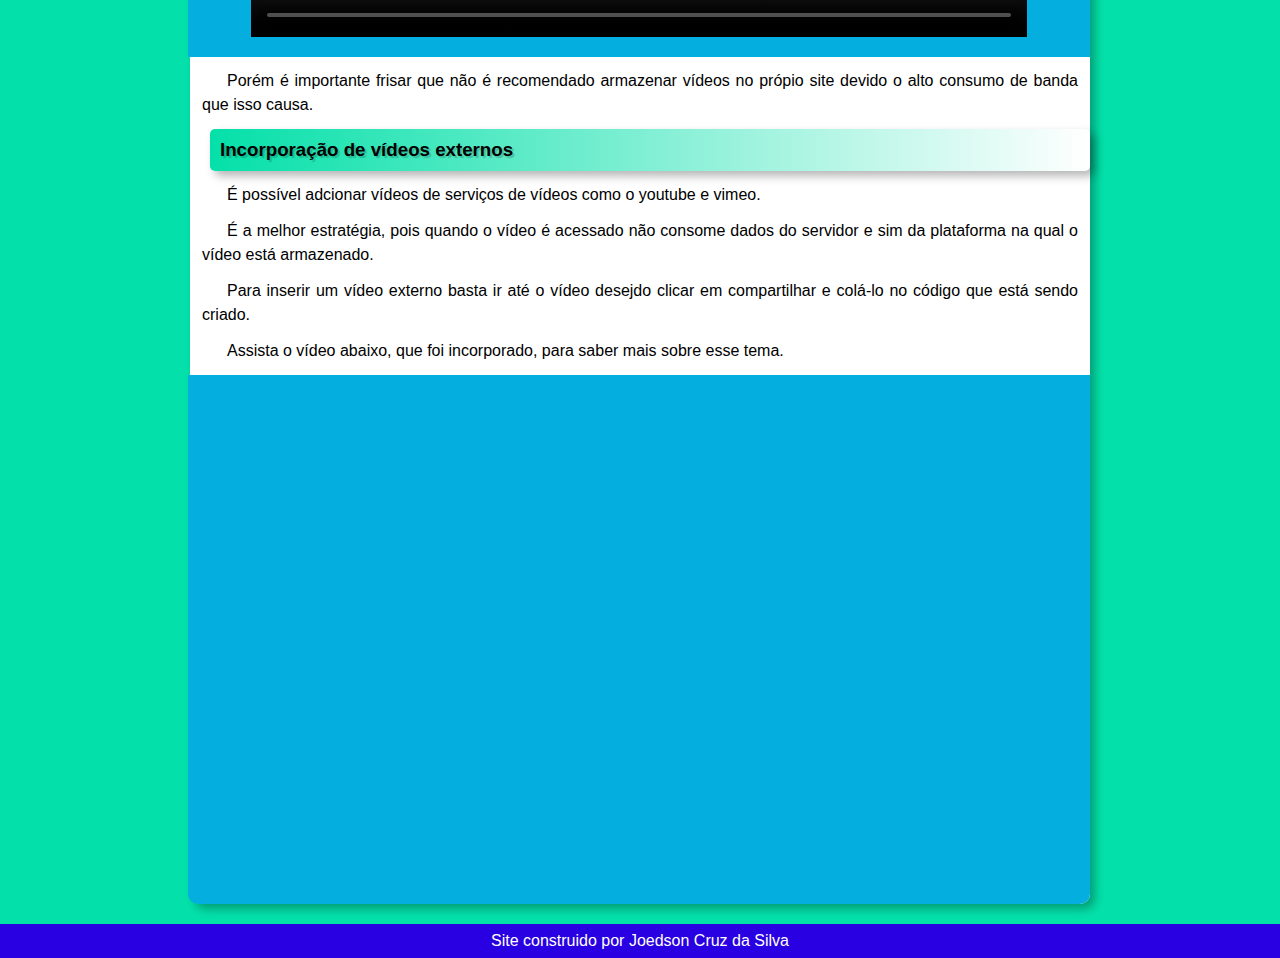
==== commit 4aaf946c: "corte de img" ====
--- a/pag002.html
+++ b/pag002.html
@@ -12,7 +12,7 @@
     
         <h1>HTML5</h1>
         <p>
-            Se voçê quer aprender html5 de verdade voçè estar no melhor local.
+            Se voçê quer aprender html5 de verdade voçê estar no melhor local.
         </p>
         
     </header>
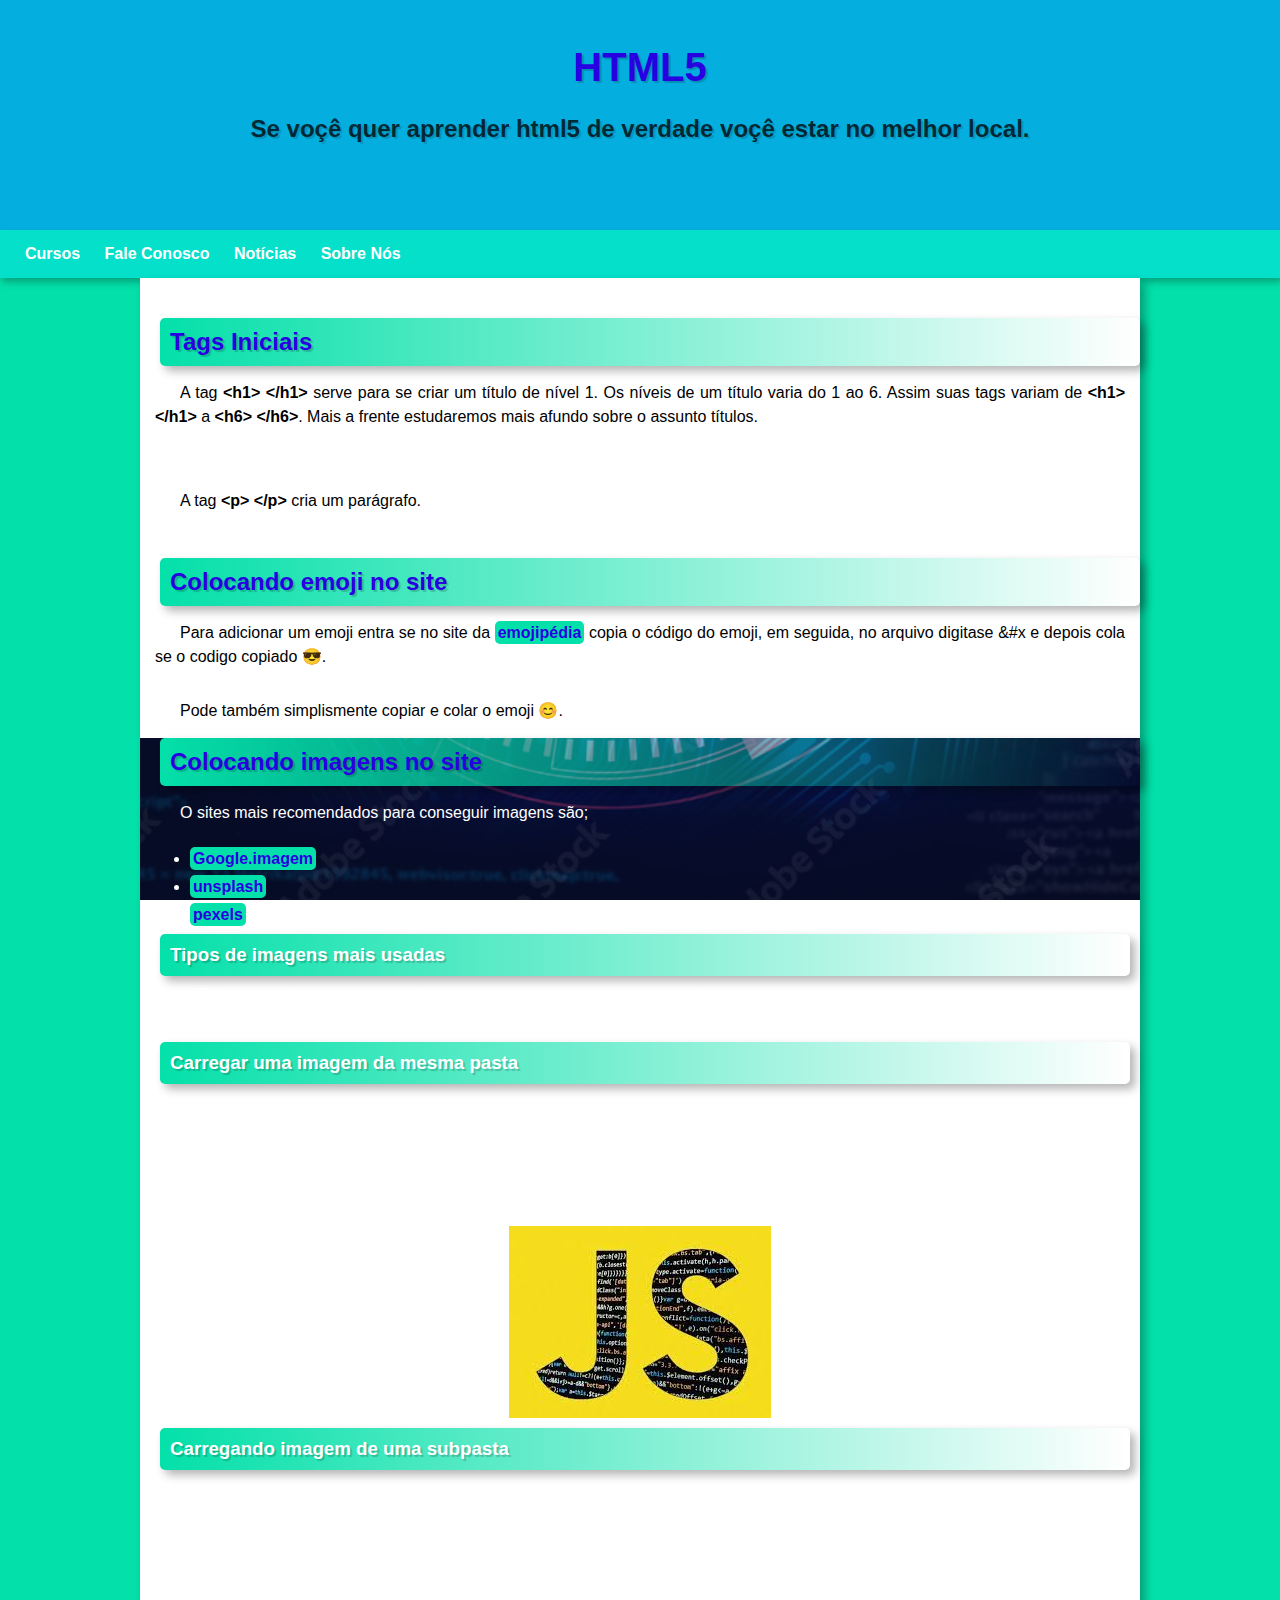
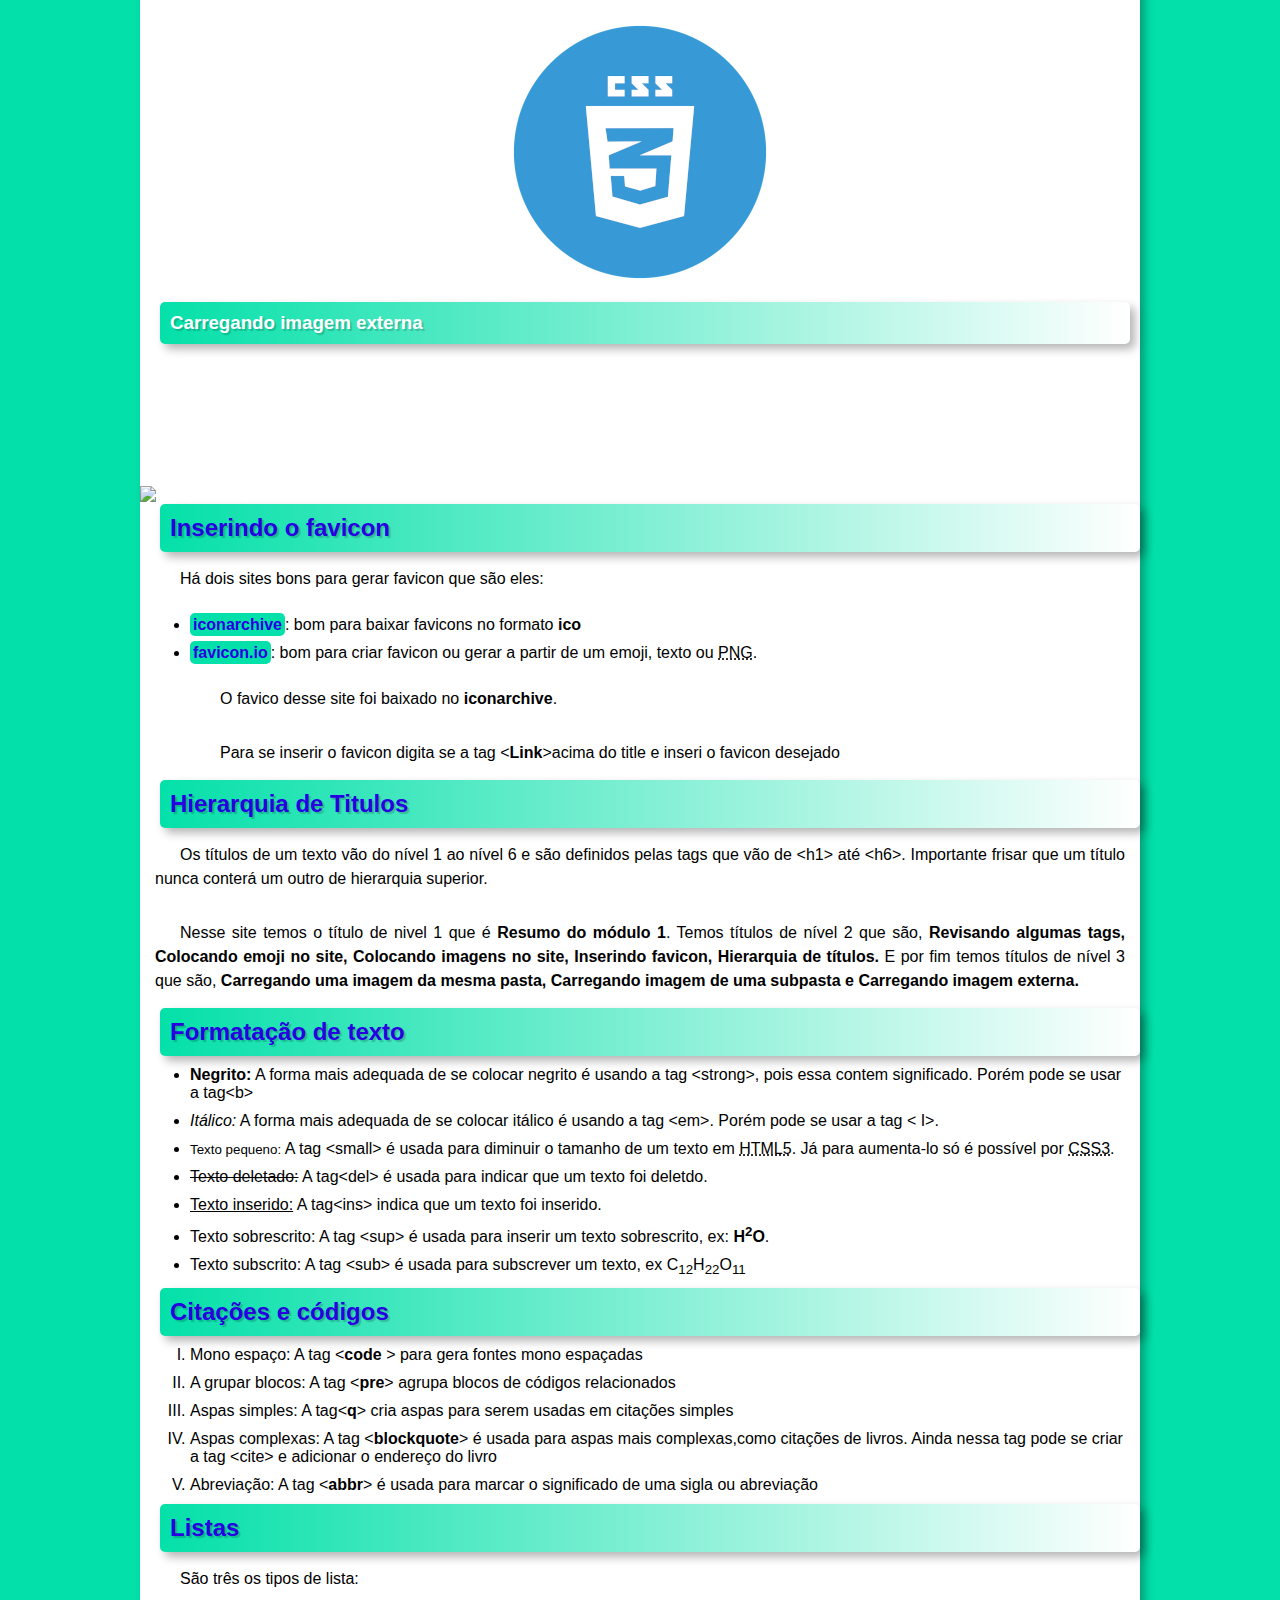
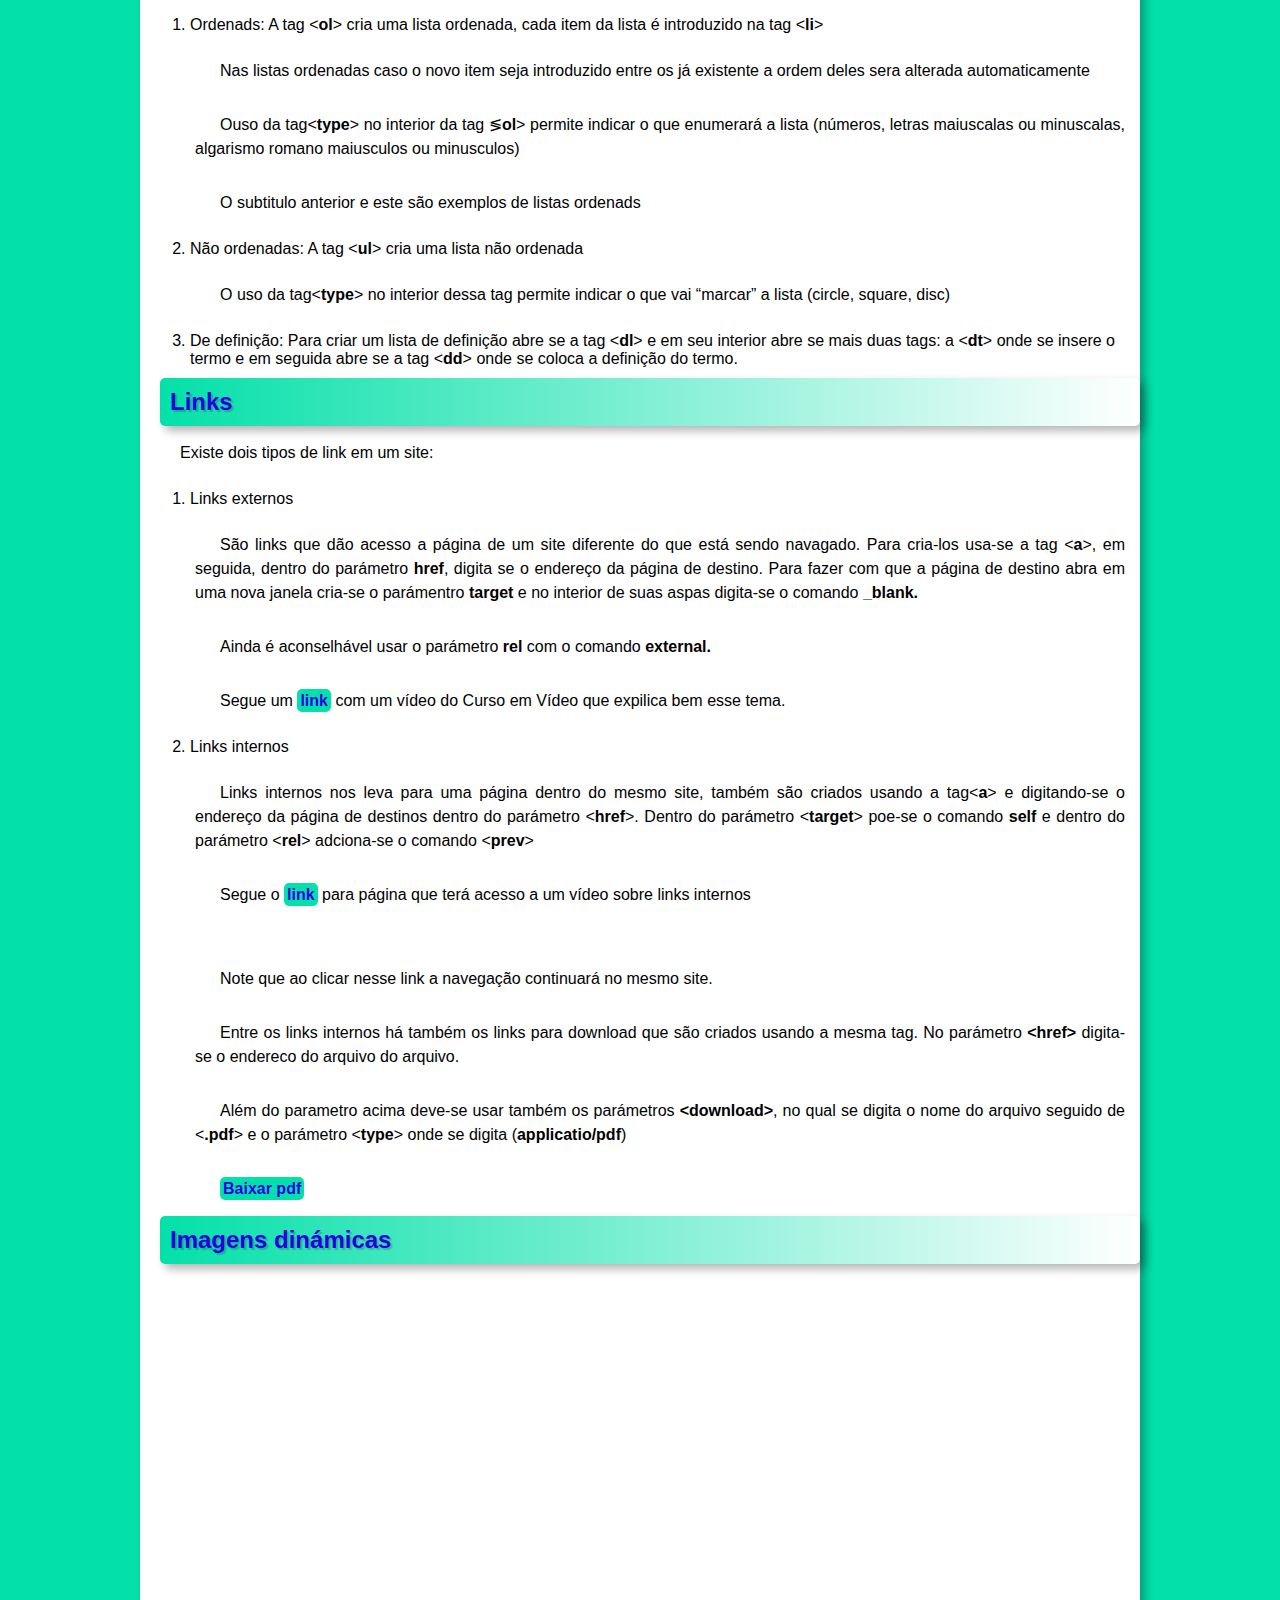
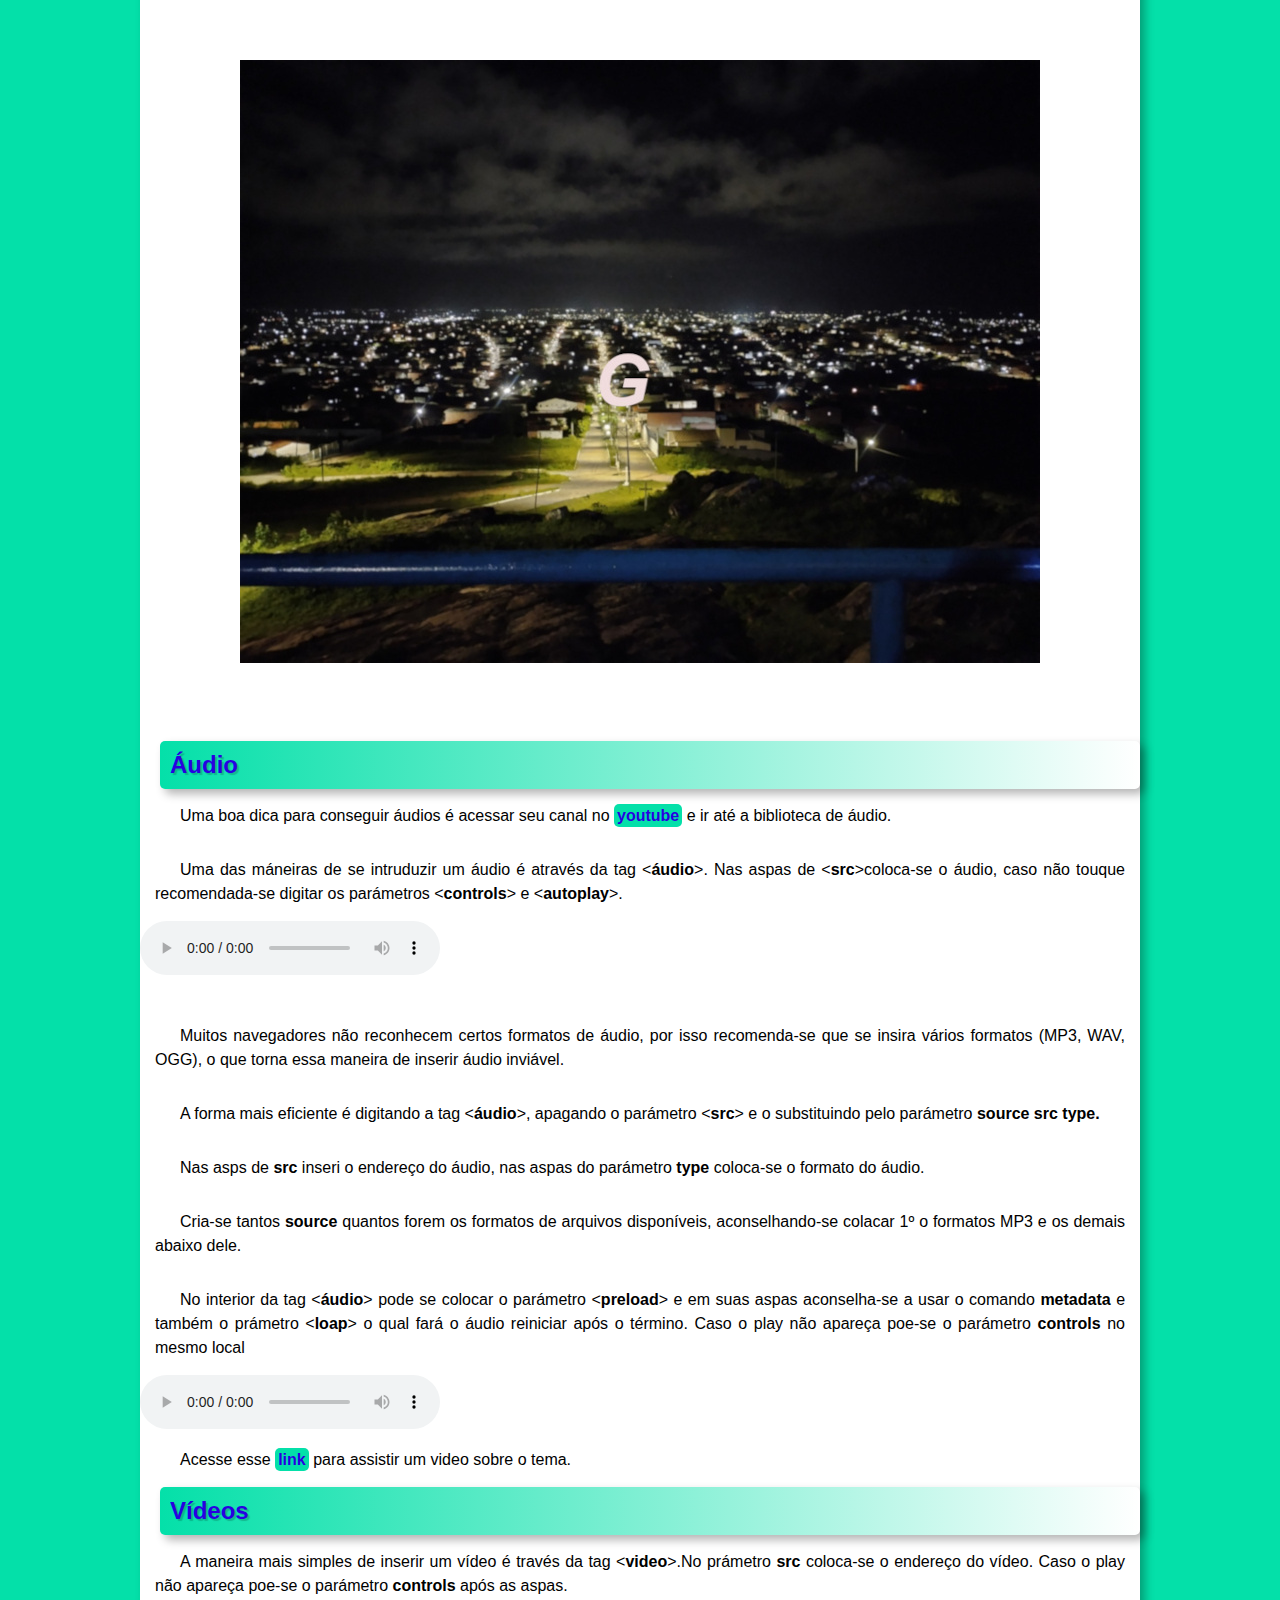
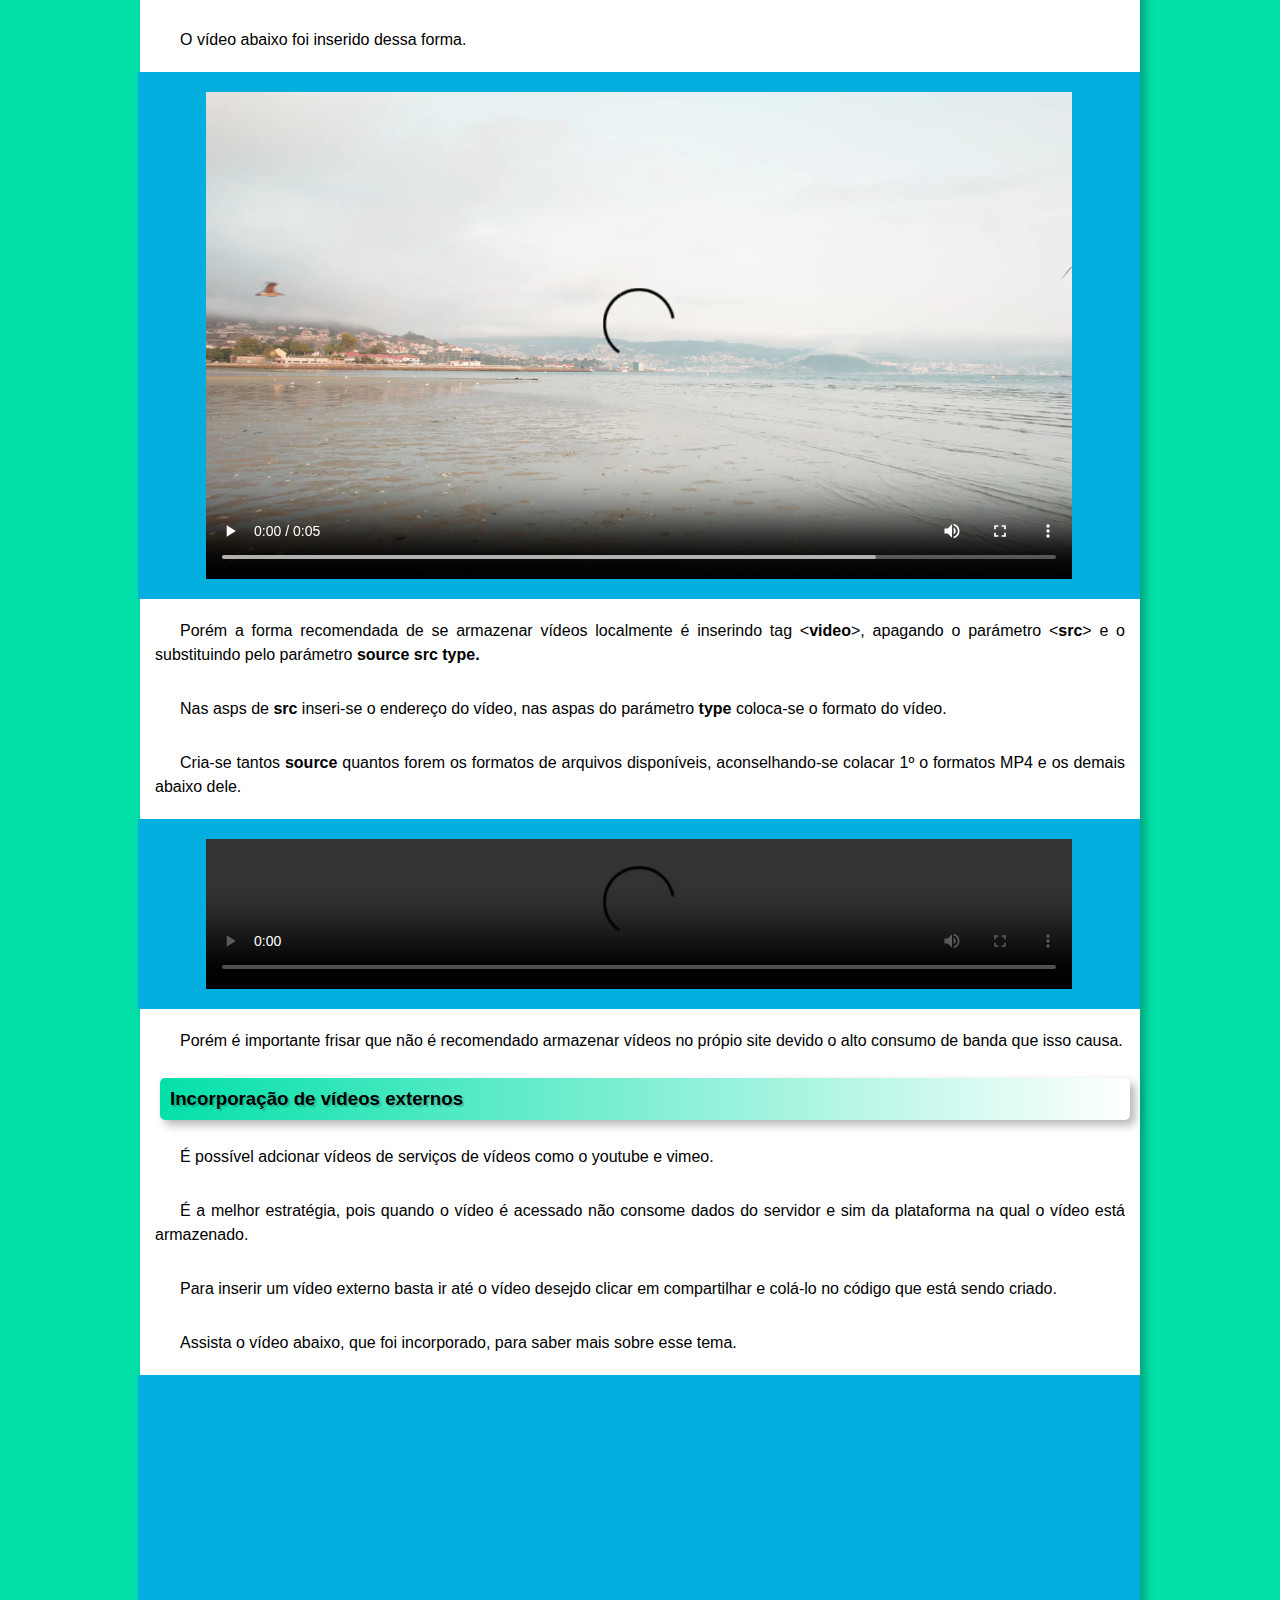
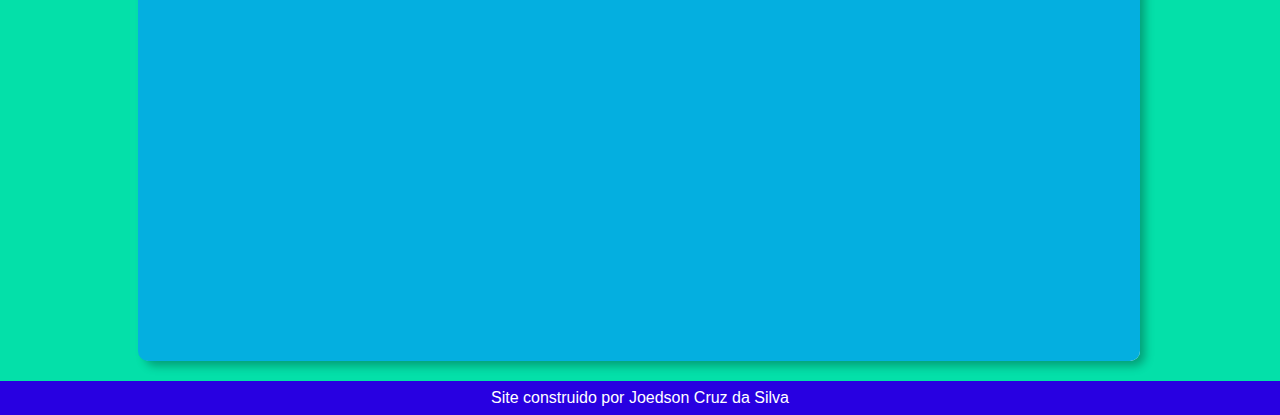
==== commit f426d167: "fundoimg" ====
--- a/pag002.html
+++ b/pag002.html
@@ -24,405 +24,311 @@
     </nav>
         <main>
             
-           
-        <section>
-    
+                   
             <h2>Tags Iniciais</h2>
-    
-                <p> 
-                    A tag <strong>&lt;h1&gt;  &lt;/h1&gt;</strong> serve para se criar um título de nível 1. Os níveis de um título varia do 1 ao 6. Assim suas tags variam de <strong>&lt;h1&gt;  &lt;/h1&gt</strong> a <strong>&lt;h6&gt;  &lt;/h6&gt;</strong>. Mais a frente estudaremos mais afundo sobre o assunto títulos. 
-                <p>
-               
-    
-                 <p>
-                     A tag <strong>&lt;p&gt; &lt;/p&gt;</strong> cria um parágrafo. 
-                <p>
-                
+                <p>
+                    A tag <strong>&lt;h1&gt;  &lt;/h1&gt;</strong> serve para se criar um título de nível 1. Os níveis de um título varia do 1 ao 6. Assim suas tags variam de <strong>&lt;h1&gt;  &lt;/h1&gt</strong> a <strong>&lt;h6&gt;  &lt;/h6&gt;</strong>. Mais a frente estudaremos mais afundo sobre o assunto títulos.
+                <p>
+            
+                    <p>
+                        A tag <strong>&lt;p&gt; &lt;/p&gt;</strong> cria um parágrafo.
+                <p>
+            
             <h2> Colocando emoji no site </h2>
                 <p>
                     Para adicionar um emoji entra se no site da <a href="https://emojipedia.org/" target="_blank" rel="external">emojipédia</a> copia o código do emoji, em seguida, no arquivo digitase &#x e depois cola se o codigo copiado  &#x1F60E.</p>
                 <p>Pode também simplismente copiar e colar o emoji 😊.
-    
-                </p>
-    
-            <h2>Colocando imagens no site</h2>
-    
-                <p>
-                    O sites mais recomendados para conseguir imagens são; 
-                </p>
-    
+                </p>
+        <div class="div01">
+                <h2>Colocando imagens no site</h2>
+                    <p>
+                        O sites mais recomendados para conseguir imagens são;
+                    </p>
+                        <ul>
+                            <li> <a href="https://images.google.com/?hl=xx-elmer&gws_rd=ssl" target="_blank" rel="external"> Google.imagem</a> </li>
+                            <li> <a href="https://unsplash.com/pt-br" target="_blank" rel="external"> unsplash</a></li>
+                            <li><a href="https://www.pexels.com/pt-br/" target="_blank" rel="external"> pexels</a></li>
+                        </ul>
+                
+                <h3>Tipos de imagens mais usadas
+                    </h3>
+                
                     <ul>
-                        <li> <a href="https://images.google.com/?hl=xx-elmer&gws_rd=ssl" target="_blank" rel="external"> Google.imagem</a> </li>
-                        <li> <a href="https://unsplash.com/pt-br" target="_blank" rel="external"> unsplash</a></li>
-                        <li><a href="https://www.pexels.com/pt-br/" target="_blank" rel="external"> pexels</a></li>
+                        <li>
+                        <abbr title="Joint Photographic Experts Group">JPG</abbr> que é indicada para situações que se necessita de alta compactação.
+                        </li>
+                        <li>
+                        <abbr title="Portable Network Grafic">PNG</abbr> Indicada para situações que se deseja transparência e dinamismo.
+                        </li>
                     </ul>
                 
-            <h3>Tipos de imagens mais usadas
-                </h3>
-                
+                <h3>Carregar uma imagem da mesma pasta</h3>
+                    <p>
+                        Digita a tag &lt;<strong>img</strong>&gt; tecla enter e entre as aspas de <strong>src</strong> dá CTRL+ESPAÇO e em seguida escolhe o arquivo desejado. Nas aspas de <strong>alt</strong> escreve se o texto que melhor descreve a imagem.
+                    </p>
+                
+                    <p>
+                        A imagem abaixo foi inserida dessa forma.
+                    </p>
+                    <img src="javascript.jfif" alt="logo javascript">
+                <h3>Carregando imagem de uma subpasta</h3>
+                    <p>
+                        Digita a tag &lt;<strong>img</strong>&gt; tecla enter e entre as aspas de <strong>src</strong> dá CTRL+ESPAÇO, escolhe a subpasta e em seguida escolhe o arquivo desejado. Nas aspas de <strong>alt</strong> escreve se o texto que melhor descreve a imagem.
+                    </p>
+                
+                    <p>
+                        A imagem abaixo foi inserida dessa forma.
+                    </p>
+                    <img src="logocss3/css3.png" alt="logo css3">
+                <h3>Carregando imagem externa</h3>
+                    <p>
+                        Digita a tag &lt;<strong>img</strong>&gt; tecla enter e entre as aspas de <strong>src</strong> cola o endereço da imagem, porém essa é uma froma pouco recomendada. Nas aspas de <strong>alt</strong> escreve se o texto que melhor descreve a imagem.
+                    </p>
+                
+                    <p>
+                        A imagem abaixo foi inserida dessa forma.
+                    </p>
+                     <img src="https://cdn.iconscout.com/icon/free/png-256/javascript-15-457955.png" alt="logo javascript">
+        </div>
+            <h2>Inserindo o favicon</h2>
+                <p>
+                    Há dois sites bons para gerar favicon que são eles:
+                </p>
                 <ul>
                     <li>
-                    <abbr title="Joint Photographic Experts Group">JPG</abbr> que é indicada para situações que se necessita de alta compactação.
-                    </li>
-                    <li>
-                    <abbr title="Portable Network Grafic">PNG</abbr> Indicada para situações que se deseja transparência e dinamismo.
-                    </li>
+                        <a href="https://www.iconarchive.com/" target="_blank" rel="external"> iconarchive</a>: bom para baixar favicons no formato <strong>ico</strong>
+                    </li>
+                    <li>
+                            <a href="https://favicon.io/" target="_blank" rel="external"> favicon.io</a>: bom para criar favicon ou gerar a partir de um emoji, texto ou <abbr title="Portable Network Grafic">PNG</abbr>.</li>
+                    <p>
+                        O favico desse site foi baixado no <strong>iconarchive</strong>.
+                    </p>
+                    <p>
+                        Para se inserir o favicon digita se a tag &lt;<strong>Link</strong>&gt;acima do title e inseri o favicon desejado
+                    </p>
                 </ul>
-                
-            <h3>Carregar uma imagem da mesma pasta</h3>
-    
-                <p>
-                    Digita a tag &lt;<strong>img</strong>&gt; tecla enter e entre as aspas de <strong>src</strong> dá CTRL+ESPAÇO e em seguida escolhe o arquivo desejado. Nas aspas de <strong>alt</strong> escreve se o texto que melhor descreve a imagem.
-                </p>
-                
-                <p>
-                    A imagem abaixo foi inserida dessa forma.
-                </p>
-    
-                <img src="javascript.jfif" alt="logo javascript">
-    
-            <h3>Carregando imagem de uma subpasta</h3>
-    
-                <p>
-                    Digita a tag &lt;<strong>img</strong>&gt; tecla enter e entre as aspas de <strong>src</strong> dá CTRL+ESPAÇO, escolhe a subpasta e em seguida escolhe o arquivo desejado. Nas aspas de <strong>alt</strong> escreve se o texto que melhor descreve a imagem.
-                </p>
-                
-                <p>
-                    A imagem abaixo foi inserida dessa forma.
-                </p>
-    
-                <img src="logocss3/css3.png" alt="logo css3">
-    
-            <h3>Carregando imagem externa</h3>
-    
-                <p>
-                    Digita a tag &lt;<strong>img</strong>&gt; tecla enter e entre as aspas de <strong>src</strong> cola o endereço da imagem, porém essa é uma froma pouco recomendada. Nas aspas de <strong>alt</strong> escreve se o texto que melhor descreve a imagem.
-                </p>
-                
-                <p>
-                    A imagem abaixo foi inserida dessa forma.
-    
-                </p>
-    
-            <img src="https://cdn.iconscout.com/icon/free/png-256/javascript-15-457955.png" alt="logo javascript">
-    
-            <h2>Inserindo o favicon</h2>
-    
-                <p>
-                    Há dois sites bons para gerar favicon que são eles:
-                </p>
-    
+            <h2>Hierarquia de Titulos</h2>
+                <p>
+                    Os títulos de um texto vão do nível 1 ao nível 6 e são definidos pelas tags que vão de &lt;h1&gt; até &lt;h6&gt;. Importante frisar que um título nunca conterá um outro de hierarquia superior.
+                </p>
+                <p>
+                    Nesse site temos o título de nivel 1 que é <strong>Resumo do módulo 1</strong>. Temos títulos de nível 2 que são, <strong> Revisando algumas tags, Colocando emoji no site, Colocando imagens no site, Inserindo favicon, Hierarquia de títulos. </strong> E por fim temos títulos de nível 3 que são, <strong>Carregando uma imagem da mesma pasta, Carregando imagem de uma subpasta e Carregando imagem externa.</strong>
+                </p>
+            <h2>Formatação de texto</h2>
                 <ul>
-    
-                    <li> 
-                        <a href="https://www.iconarchive.com/" target="_blank" rel="external"> iconarchive</a>: bom para baixar favicons no formato <strong>ico</strong> 
-                    </li>
-    
-                    <li>
-                         <a href="https://favicon.io/" target="_blank" rel="external"> favicon.io</a>: bom para criar favicon ou gerar a partir de um emoji, texto ou <abbr title="Portable Network Grafic">PNG</abbr>.</li>
-    
-                    <p>
-                        O favico desse site foi baixado no <strong>iconarchive</strong>.
-                    </p>
-    
-                    <p>
-                        Para se inserir o favicon digita se a tag &lt;<strong>Link</strong>&gt;acima do title e inseri o favicon desejado 
-                    </p>
-    
-                </ul>
-    
-            <h2>Hierarquia de Titulos</h2>
-    
-                <p>
-                    Os títulos de um texto vão do nível 1 ao nível 6 e são definidos pelas tags que vão de &lt;h1&gt; até &lt;h6&gt;. Importante frisar que um título nunca conterá um outro de hierarquia superior.
-                </p>
-    
-                <p>
-                    Nesse site temos o título de nivel 1 que é <strong>Resumo do módulo 1</strong>. Temos títulos de nível 2 que são, <strong> Revisando algumas tags, Colocando emoji no site, Colocando imagens no site, Inserindo favicon, Hierarquia de títulos. </strong> E por fim temos títulos de nível 3 que são, <strong>Carregando uma imagem da mesma pasta, Carregando imagem de uma subpasta e Carregando imagem externa.</strong>
-                </p>
-    
-            <h2>Formatação de texto</h2>
-    
-                <ul>
-                
-                    <li><strong>Negrito:</strong> A forma mais adequada de se colocar negrito é usando a tag &lt;strong&gt;, pois essa contem significado. Porém pode se usar a tag&lt;b&gt; 
-                    </li>
-                
+            
+                    <li><strong>Negrito:</strong> A forma mais adequada de se colocar negrito é usando a tag &lt;strong&gt;, pois essa contem significado. Porém pode se usar a tag&lt;b&gt;
+                    </li>
+            
             
                     <li>
                         <em>Itálico:</em> A forma mais adequada de se colocar itálico é usando a tag &lt;em&gt;. Porém pode se usar a tag &lt;
                         I&gt;.
                     </li>
-                
+            
             
                     <li>
                         <small>Texto pequeno:</small> A tag &lt;small&gt; é usada para diminuir o tamanho de um texto em <abbr title="Hyper Text Markup Language">HTML5</abbr>. Já para aumenta-lo só é possível por <abbr title="Cascading Style Sheets">CSS3</abbr>.
-                    </li>            
+                    </li>
             
                     <li>
                         <del>Texto deletado:</del> A tag&lt;del&gt; é usada para indicar que um texto foi deletdo.
                     </li>
-                    
-                    <li>    
+            
+                    <li>
                         <ins>Texto inserido:</ins> A tag&lt;ins&gt; indica que um texto foi inserido.
                     </li>
-                
+            
                         <li>Texto sobrescrito: A tag &lt;sup&gt; é usada para inserir um texto sobrescrito, ex: <strong>H<sup>2</sup>O</strong>.</li>
-                    
-                
+            
+            
                     <li>
                         Texto subscrito: A tag &lt;sub&gt; é usada para subscrever um texto, ex C<sub>12</sub>H<sub>22</sub>O<sub>11</sub>
                     </li>
-                    
+            
                 </ul>
             <h2>Citações e códigos</h2>
             
             
                 <ol type="I">
                     <li>
-                         Mono espaço: A tag &lt;<strong>code</strong> &gt; para gera fontes mono espaçadas
-                    </li>
-                        
+                            Mono espaço: A tag &lt;<strong>code</strong> &gt; para gera fontes mono espaçadas
+                    </li>
+            
                     <li>
                         A grupar blocos: A tag &lt;<strong>pre</strong>&gt; agrupa blocos de códigos relacionados
                     </li>
-                        
+            
                     <li>
                         Aspas simples: A tag&lt;<strong>q</strong>&gt; cria aspas para serem usadas em citações simples
                     </li>
-    
                     <li>
                         Aspas complexas: A tag &lt;<strong>blockquote</strong>&gt; é usada para aspas mais complexas,como citações de livros. Ainda nessa tag pode se criar a tag &lt;cite&gt; e adicionar o endereço do livro
                     </li>
-    
                     <li>
                         Abreviação: A tag &lt;<strong>abbr</strong>&gt; é usada para marcar o significado de uma sigla ou abreviação
                     </li>
-    
                 </ol>
-    
             <h2>Listas</h2>
-    
                 <p>São três os tipos de lista:</p>
-    
                 <ol>
                     <li>
                         Ordenads: A tag &lt;<strong>ol</strong>&gt; cria uma lista ordenada, cada item da lista é introduzido na tag &lt;<strong>li</strong>&gt;
                     </li>
-    
                     <p>
                         Nas listas ordenadas caso o novo item seja introduzido entre os já existente a ordem deles sera alterada automaticamente
                     </p>
-                    
-                    <p> 
-                        Ouso da tag&lt;<strong>type</strong>&gt; no interior da tag &lg;<strong>ol</strong>&gt; permite indicar o que enumerará a lista (números, letras maiuscalas ou minuscalas, algarismo romano maiusculos ou minusculos) 
-                    </p>
-    
-                    <p>
-                        O subtitulo anterior e este são exemplos de listas ordenads 
-                    </p>
-    
+            
+                    <p>
+                        Ouso da tag&lt;<strong>type</strong>&gt; no interior da tag &lg;<strong>ol</strong>&gt; permite indicar o que enumerará a lista (números, letras maiuscalas ou minuscalas, algarismo romano maiusculos ou minusculos)
+                    </p>
+                    <p>
+                        O subtitulo anterior e este são exemplos de listas ordenads
+                    </p>
                     <li>
                         Não ordenadas: A tag &lt;<strong>ul</strong>&gt; cria uma lista não ordenada
                     </li>
-    
                     <p>
                         O uso da tag&lt;<strong>type</strong>&gt; no interior dessa tag permite indicar o que vai <q>marcar</q> a lista (circle, square, disc)
                     </p>
-    
-                     <li>
+                        <li>
                         De definição: Para criar um lista de definição abre se a tag &lt;<strong><strong>dl</strong></strong>&gt; e em seu interior abre se mais duas tags: a &lt;<strong>dt</strong>&gt; onde se insere o termo e em seguida abre se a tag &lt;<strong>dd</strong>&gt; onde se coloca a definição do termo.
                     </li>
-    
                 </ol>
-    
             <h2> Links</h2>
-    
                 <p>
                     Existe dois tipos de link em um site:
                 </p>
-    
                 <ol>
-    
                     <li>Links externos</li>
-    
                     <p>
                         São links que dão acesso a página de um site diferente do que está sendo navagado. Para cria-los usa-se a tag &lt;<strong>a</strong>&gt;, em seguida, dentro do parámetro <strong>href</strong>, digita se o endereço da página de destino. Para fazer com que a página de destino abra em uma nova janela cria-se o parámentro <strong>target</strong> e no interior de suas aspas digita-se o comando <strong>_blank.</strong>
                     </p>
-    
                     <p>
                         Ainda é aconselhável usar o parámetro <strong>rel</strong> com o comando <strong>external.</strong>
                     </p>
-    
                     <p>
                         Segue um <a href="https://www.youtube.com/watch?v=LeLnlT-ZKw8&list=PLHz_AreHm4dkZ9-atkcmcBaMZdmLHft8n&index=28" target="_blank" rel="external">link</a> com um vídeo do Curso em Vídeo que expilica bem esse tema.</p>
-    
                     <li>Links internos</li>
-    
                     <p>
                         Links internos nos leva para uma página dentro do mesmo site, também são criados usando a tag&lt;<strong>a</strong>&gt; e digitando-se o endereço da página de destinos dentro do parámetro &lt;<strong>href</strong>&gt;. Dentro do parámetro &lt;<strong>target</strong>&gt; poe-se o comando <strong>self</strong> e dentro do parámetro &lt;<strong>rel</strong>&gt; adciona-se o comando &lt;<strong>prev</strong>&gt;
                     </p>
-    
                     <p>
                         Segue o <a href="pag002.html" target="_self" rel="next">link</a> para página que terá acesso a um vídeo sobre links internos
                     <p>
-    
                     <p>
                         Note que ao clicar nesse link a navegação continuará no mesmo site.
                     </p>
-    
-                    <p>
-                        Entre os links internos há também os links para download que são criados usando a mesma tag. No parámetro <strong>&lt;href&gt;</strong> digita-se o endereco do arquivo do arquivo. 
-                    </p>
-    
+                    <p>
+                        Entre os links internos há também os links para download que são criados usando a mesma tag. No parámetro <strong>&lt;href&gt;</strong> digita-se o endereco do arquivo do arquivo.
+                    </p>
                     <p>
                         Além do parametro acima deve-se usar também os parámetros <strong>&lt;download&gt;</strong>, no qual se digita o nome do arquivo seguido de &lt;<strong>.pdf</strong>&gt; e o parámetro &lt;<strong>type</strong>&gt; onde se digita (<strong>applicatio/pdf</strong>)
                     </p>
-    
                     <p>
                         <a href="livro/cta_institucional.pdf" download="cta_institucional.pdf" type="application/pdf"> Baixar pdf</a>
-                    </p> 
-    
+                    </p>
                 </ol>
-    
-            <h2>Imagens dinámicas</h2>
-    
-                    <p>
-                        Imagens dinámicas são imagens que se ajustam ao tamanho da tela
-                    </p>
-    
-                    <p>
-                        Para trabalhar com imagens dinámicas usa-se a tag <strong>&lt;picture&gt;</strong>. Em seu interio cria se a tag <strong>&lt;img&gt;</strong> e no parámetro &lt;<strong>src</strong>&gt; coloca-se a imagem maior.
-                    </p>
-    
-                    <p>
-                        Em cima da tag <strong>&lt;img&gt;</strong> cria-se o <strong> source: media srcset type</strong>. Em <strong>media</strong> muda se <strong>min</strong> para <strong>max</strong> e digita-se o tamanho da imagem maior mais 50px. Em <strong>srcest</strong> coloca-se a imagem média. Em <strong>type</strong> poe-se o formato da foto após a barra.
-                    </p>
-    
-                    <p>
-                        Sobre o source anterior cria-se um novo <strong> source: media srcset type</strong>. Em <strong>media</strong> muda se <strong>min</strong> para <strong>max</strong> e digita-se o tamanho da imagem média mais 50px. Em <strong>srcest</strong> coloca-se a imagem menor. Em <strong>type</strong> poe-se o formato da foto após a barra.
-                    </p>
-    
-                    <p>
-                        Seguindo esse passo a passo a imagem se adequarar bem aos diferentes tamanhos de tela
-                    </p>
-    
-                    <p>
-                        Veja abaixo um exemplo do conteudo desse tópico
-                    </p>
-    
-                <picture>
-                        <source  media="(max-width: 650px)" srcset="img.serrinha.p.jpg" type="image/jpg">
-    
-                        <source media="(max-width: 950px)" srcset="img.serrinha.m.jpg" type="image/jpg">
-    
-                        <img  src="img.serrinha.g.jpg"alt="foto de Serrinha/BA">
-                </picture >
-    
-                    <p>
-                        Se essa página for aberta em um celular, aparecerá em seu centro a letra <strong>P</strong>, se for aberta em um site, aparecerá a letra <strong>M</strong>, se aberta <em></em>m um notbook ou TV, aparecerá a letra <strong>G</strong>
-                    </p>
-    
+            <div class="div02">
+                <h2>Imagens dinámicas</h2>
+                        <p>
+                            Imagens dinámicas são imagens que se ajustam ao tamanho da tela
+                        </p>
+                        <p>
+                            Para trabalhar com imagens dinámicas usa-se a tag <strong>&lt;picture&gt;</strong>. Em seu interio cria se a tag <strong>&lt;img&gt;</strong> e no parámetro &lt;<strong>src</strong>&gt; coloca-se a imagem maior.
+                        </p>
+                        <p>
+                            Em cima da tag <strong>&lt;img&gt;</strong> cria-se o <strong> source: media srcset type</strong>. Em <strong>media</strong> muda se <strong>min</strong> para <strong>max</strong> e digita-se o tamanho da imagem maior mais 50px. Em <strong>srcest</strong> coloca-se a imagem média. Em <strong>type</strong> poe-se o formato da foto após a barra.
+                        </p>
+                        <p>
+                            Sobre o source anterior cria-se um novo <strong> source: media srcset type</strong>. Em <strong>media</strong> muda se <strong>min</strong> para <strong>max</strong> e digita-se o tamanho da imagem média mais 50px. Em <strong>srcest</strong> coloca-se a imagem menor. Em <strong>type</strong> poe-se o formato da foto após a barra.
+                        </p>
+                        <p>
+                            Seguindo esse passo a passo a imagem se adequarar bem aos diferentes tamanhos de tela
+                        </p>
+                        <p>
+                            Veja abaixo um exemplo do conteudo desse tópico
+                        </p>
+                    <picture>
+                            <source  media="(max-width: 650px)" srcset="img.serrinha.p.jpg" type="image/jpg">
+                            <source media="(max-width: 950px)" srcset="img.serrinha.m.jpg" type="image/jpg">
+                            <img  src="img.serrinha.g.jpg"alt="foto de Serrinha/BA">
+                    </picture >
+                        <p>
+                            Se essa página for aberta em um celular, aparecerá em seu centro a letra <strong>P</strong>, se for aberta em um site, aparecerá a letra <strong>M</strong>, se aberta <em></em>m um notbook ou TV, aparecerá a letra <strong>G</strong>
+                        </p>
+            </div>
             <h2>Áudio</h2>
-    
                     <P>
                         Uma boa dica para conseguir áudios é acessar seu canal no <a href="https://www.youtube.com/" target="_blank"
                         rel="external">youtube</a> e ir até a biblioteca de áudio.
                     </P>
-    
                     <p>
                         Uma das máneiras de se intruduzir um áudio é através da tag &lt;<strong>áudio</strong>&gt;. Nas aspas de &lt;<strong>src</strong>&gt;coloca-se o áudio, caso não touque recomendada-se digitar os parámetros &lt;<strong>controls</strong>&gt; e &lt;<strong>autoplay</strong>&gt;. </p>
                         <audio src="audio/audio1.mp3" controls loop></audio>
                     </p>
-    
                     <p>
                         Muitos navegadores não reconhecem certos formatos de áudio, por isso recomenda-se que se insira vários formatos (MP3, WAV, OGG), o que torna essa maneira de inserir áudio inviável.</p>
                         <P>A forma mais eficiente é digitando a tag &lt;<strong>áudio</strong>&gt;, apagando o parámetro &lt;<strong>src</strong>&gt; e o substituindo pelo parámetro <strong> source src type.</strong> </P>
                         <p>Nas asps de <strong>src</strong> inseri o endereço do áudio, nas aspas do parámetro <strong>type</strong> coloca-se o formato do áudio.</p>
                         <p>Cria-se tantos <strong>source</strong> quantos forem os formatos de arquivos disponíveis, aconselhando-se colacar 1º o formatos MP3 e os demais abaixo dele.
                     </p>
-    
                     <p>
                         No interior da tag &lt;<strong>áudio</strong>&gt; pode se colocar o parámetro &lt;<strong>preload</strong>&gt; e em suas aspas aconselha-se a usar o comando <strong>metadata</strong> e também o prámetro &lt;<strong>loap</strong>&gt; o qual fará o áudio reiniciar após o término. Caso o play não apareça poe-se o parámetro <strong>controls</strong> no mesmo local
                     </p>
-    
                 <audio controls loop>
                             <source src="audio/audio2.mp3" type="audio/mpeg">
-    
                 </audio>
-    
                         <p>
                             Acesse esse <a href="https://www.youtube.com/watch?v=4OZYsFl-J9s&list=PLHz_AreHm4dkZ9-atkcmcBaMZdmLHft8n&index=34" target="_blank" rel="external">link</a> para assistir um video sobre o tema.
                         </p>
-    
             <h2>Vídeos</h2>
-    
                         <p>
                             A maneira mais simples de  inserir um vídeo é través da tag &lt;<strong>video</strong>&gt;.No prámetro <strong>src</strong> coloca-se o endereço do vídeo. Caso o play não apareça poe-se o parámetro <strong>controls</strong> após as aspas.
                         </p>
-    
                         <p>
                             O vídeo abaixo foi inserido dessa forma.
                         </p>
-    
                 <div class="video02">
-    
                     <video src="videos/video1.mkv.mkv" width="380" controls></video>
-    
                 </div>
                         <p>
-                            Porém a forma recomendada de se armazenar vídeos localmente é inserindo  tag  &lt;<strong>video</strong>&gt;, apagando o parámetro &lt;<strong>src</strong>&gt; e o substituindo pelo parámetro <strong> source src type.</strong> 
+                            Porém a forma recomendada de se armazenar vídeos localmente é inserindo  tag  &lt;<strong>video</strong>&gt;, apagando o parámetro &lt;<strong>src</strong>&gt; e o substituindo pelo parámetro <strong> source src type.</strong>
                         </P>
-    
                         <p>
                         Nas asps de <strong>src</strong> inseri-se o endereço do vídeo, nas aspas do parámetro <strong>type</strong> coloca-se o formato do vídeo.
                         </p>
-    
                         <p>
                         Cria-se tantos <strong>source</strong> quantos forem os formatos de arquivos disponíveis, aconselhando-se colacar 1º o formatos MP4 e os demais abaixo dele.
                         </p>
                 <div class="video02">
-    
                     <video width="400" controls loop>
-    
                         <source src="videos/video1.mp4.mp4" type="video/mp4">
-    
                         <source src="videos/video1.mkv.mkv" type="video/mkv">
-    
                     </video>
-    
                 </div>
                         <p>
                             Porém é importante frisar que não é recomendado armazenar vídeos no própio site devido o alto consumo de banda que isso causa.
                         </p>
-    
             <h3>Incorporação de vídeos externos</h3>
-    
                         <p>
                             É possível adcionar vídeos de serviços de vídeos como o youtube e vimeo.
                         </p>
-    
-                        <p> 
+                        <p>
                             É a melhor estratégia, pois quando o vídeo é acessado não consome dados do servidor e sim da plataforma na qual o vídeo está armazenado.
                         </p>
-    
-                        <p>
-                             Para inserir um vídeo externo basta ir até o vídeo desejdo clicar em compartilhar e colá-lo no código que está sendo criado.
-                        </p>
-    
+                        <p>
+                                Para inserir um vídeo externo basta ir até o vídeo desejdo clicar em compartilhar e colá-lo no código que está sendo criado.
+                        </p>
                         <p>
                             Assista o vídeo abaixo, que foi incorporado, para saber mais sobre esse tema.
                         </p>
-    
                 <div class="video01">
-    
                     <iframe width="449" height="316" src="https://www.youtube.com/embed/3hng-hmSv2Y" title="YouTube video player" frameborder="0" allow="accelerometer; autoplay; clipboard-write; encrypted-media; gyroscope; picture-in-picture; web-share" allowfullscreen>
-    
                     </iframe>
-    
                 </div>
-        </section>
-    
+        
+
         </main>
     
         <footer>
--- a/style.css
+++ b/style.css
@@ -23,6 +23,7 @@
     text-align: center;
     min-height: 150px;
     padding-top: 30px;
+    padding-bottom: 50px;
 }
 
 header h1 {
@@ -44,14 +45,14 @@
 
 nav {
     background-color: var(--cor03);
-    padding: 10px;
+    padding: 15px;
     box-shadow: 2px 4px 7px rgba(0, 0, 0, 0.274);
     font-weight: bold;
 }
 
 nav a {
     color: var(--cor06);
-    border-radius: 5px;
+    
     padding: 10px;
     text-decoration: none;
 }
@@ -64,10 +65,10 @@
 main {
     background-color: var(--cor06);
     min-width: 350px;
-    max-width: 900px;
+    max-width: 1000px;
     margin: auto;
     margin-bottom: 20px;
-    padding-top: 20px;
+    padding-top: 40px;
     box-shadow: 5px 5px 10px rgba(0, 0, 0, 0.295);
     border-bottom-left-radius: 10px;
     border-bottom-right-radius: 10px;
@@ -88,6 +89,7 @@
 
 main h3 {
     background-image: linear-gradient(to right, var(--cor01), transparent);
+    margin: 10px;
     padding: 10px;
     margin-inline-start: 20px;
     border-radius: 5px;
@@ -112,21 +114,15 @@
 main a:hover {
     background-color: var(--cor02);
     color: var(--cor06);
-    padding: 3px;
+   
     border-radius: 5px;
 }
 
 
-section > ul {
-    list-style-position: inside;
-}
 
-section > ol {
-    list-style-position: inside;
-}
 
 main p {
-   margin: 12px;
+   padding: 15px;
    text-align: justify;
    text-indent: 25px;
    line-height: 1.5em;
@@ -134,6 +130,23 @@
 
 li {
     margin: 10px;
+
+}
+
+.div01 {
+    background-image: url(imagens/panodefundo001.jpg);
+    background-position: center center;
+    background-attachment: fixed;
+    background-size: cover;
+    color: var(--cor06);
+}
+
+.div02 {
+    background-image: url(imagens/panodefundo002.jpg);
+    background-position: center center;
+    background-attachment: fixed;
+    background-size: cover;
+    color: var(--cor06);
 }
 
 div.video02 {
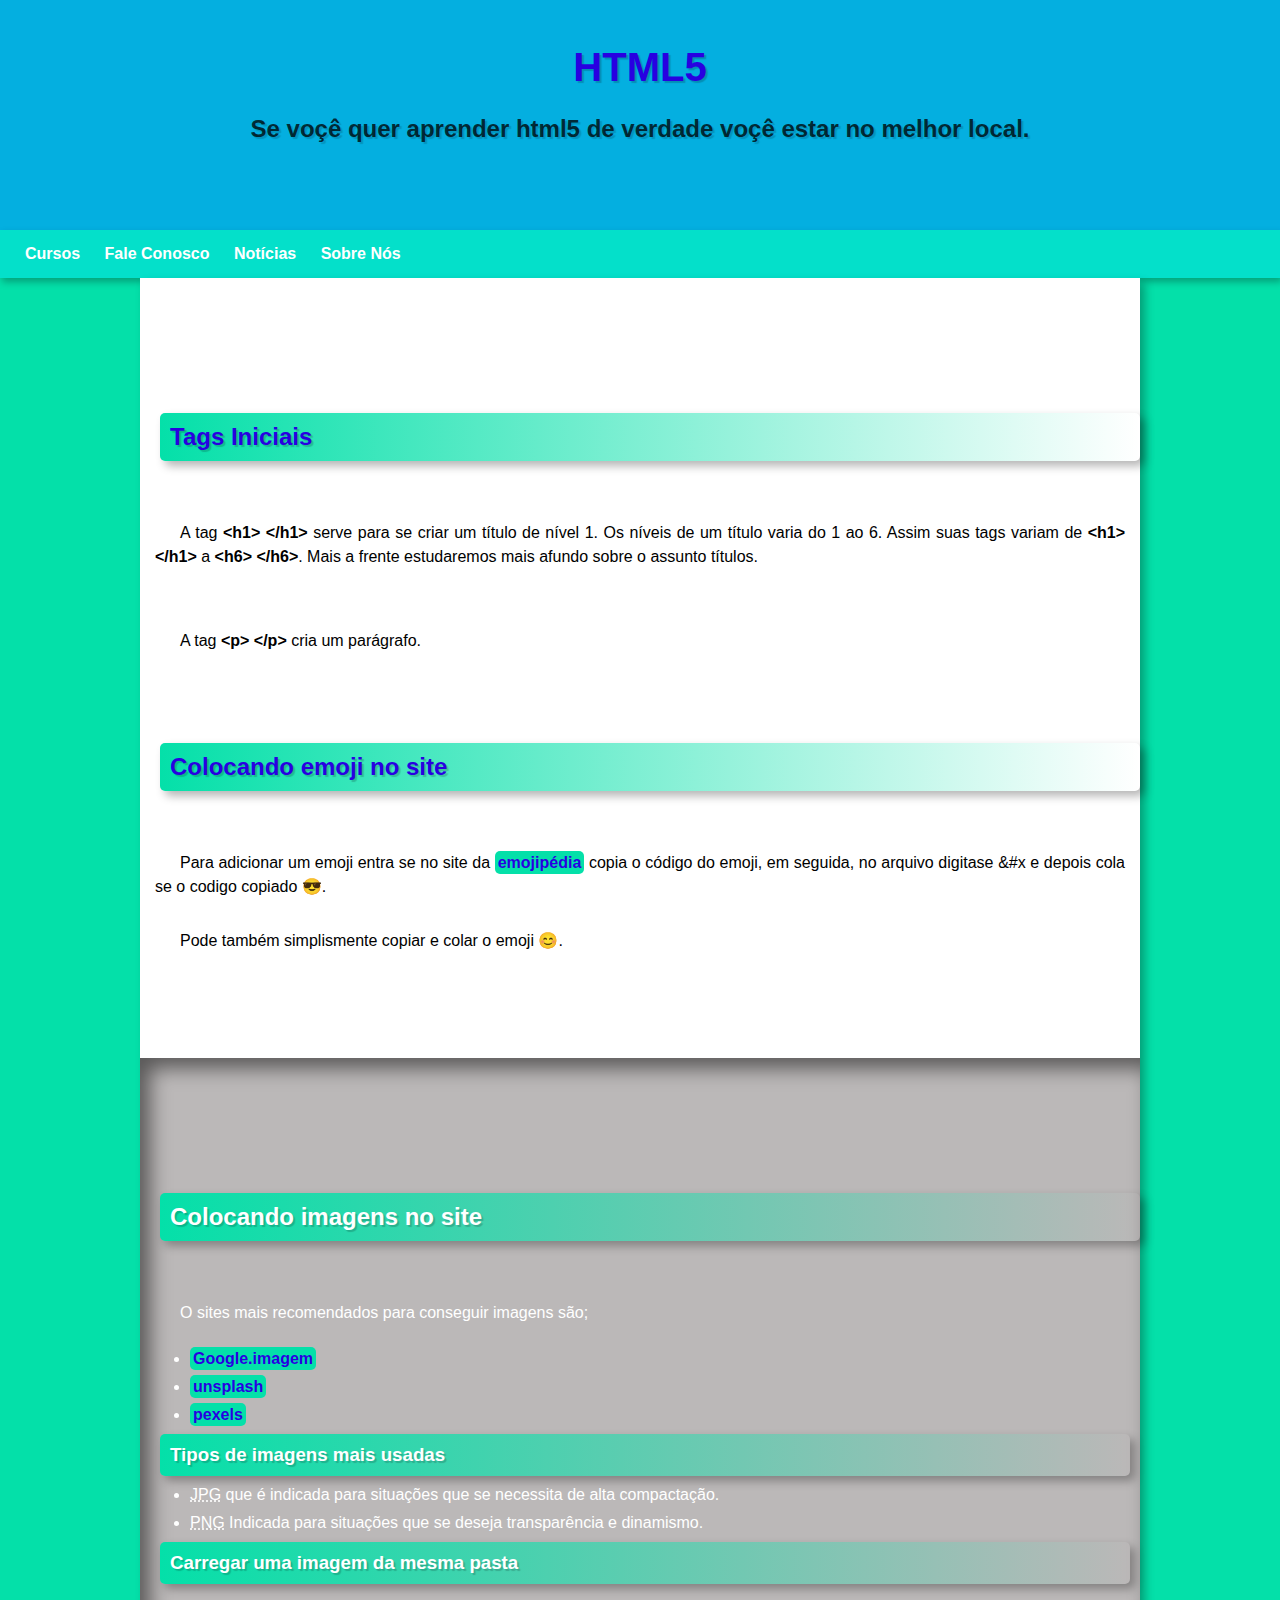
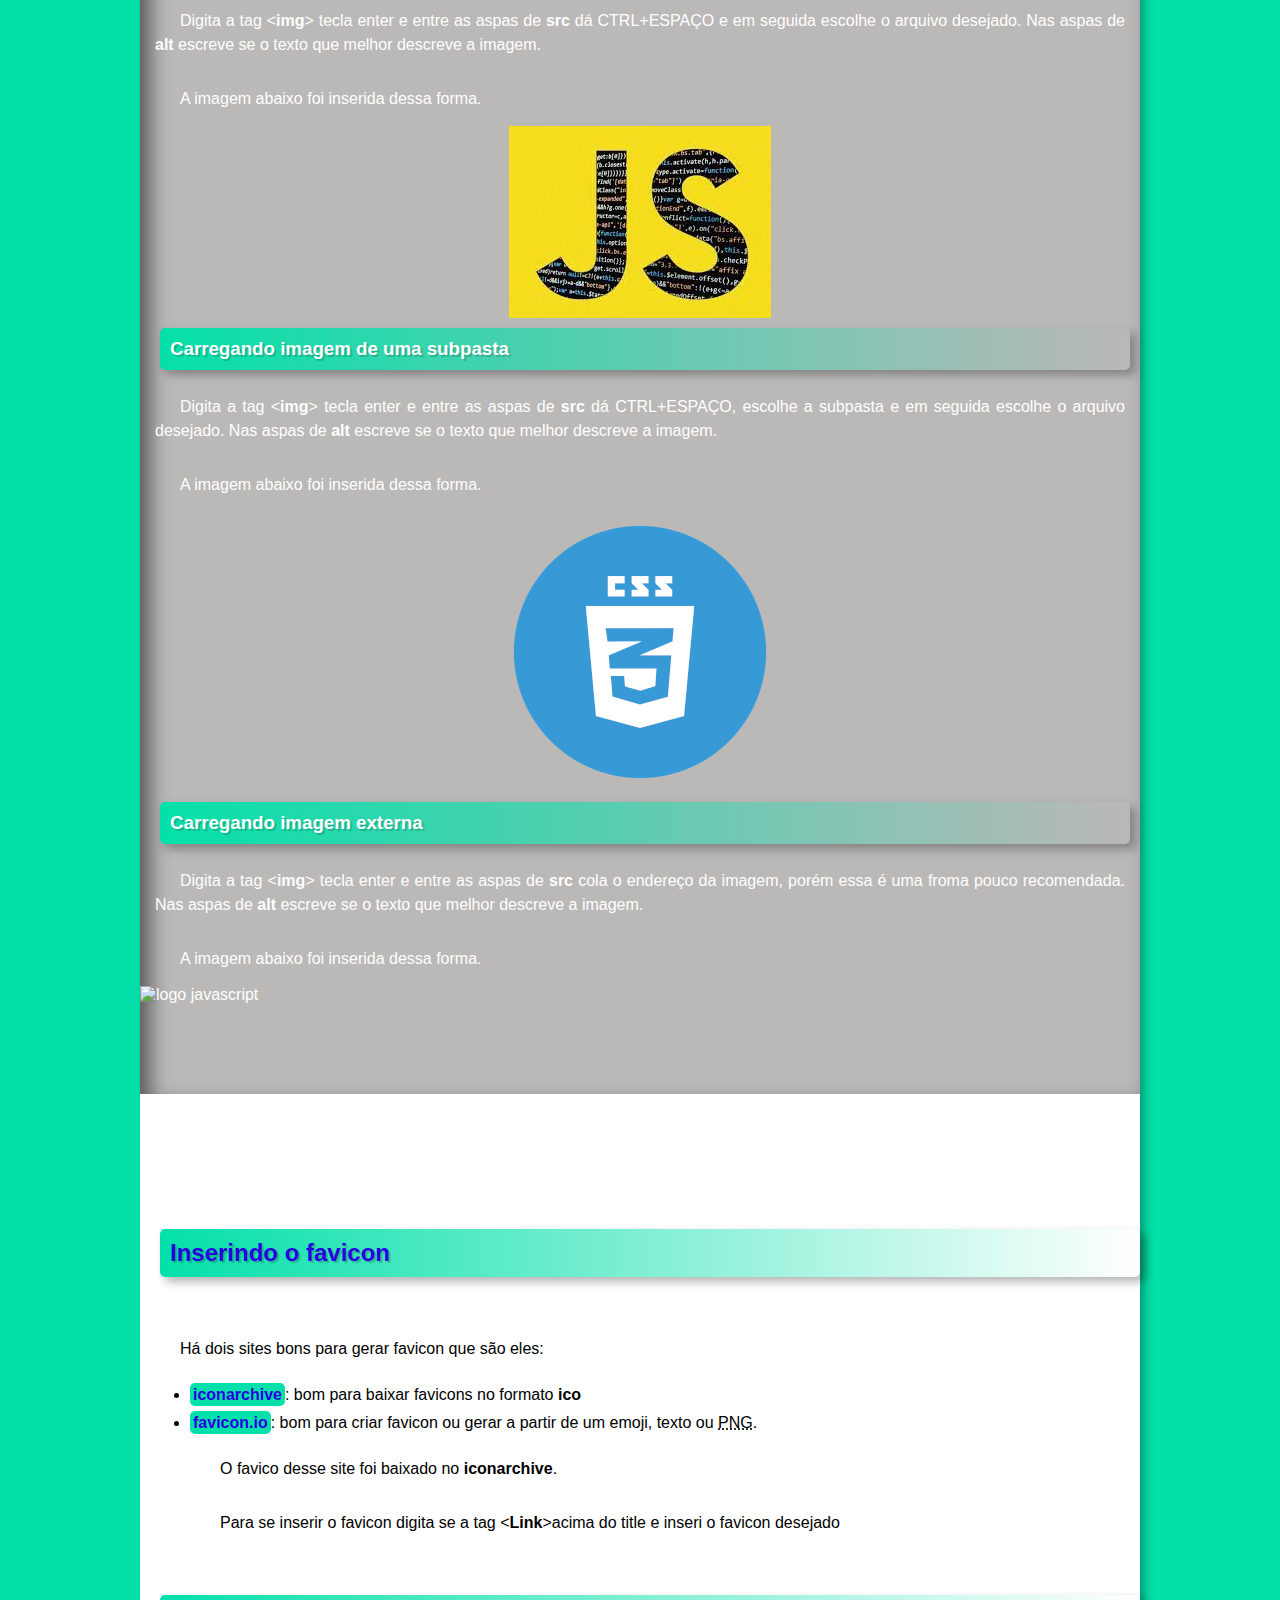
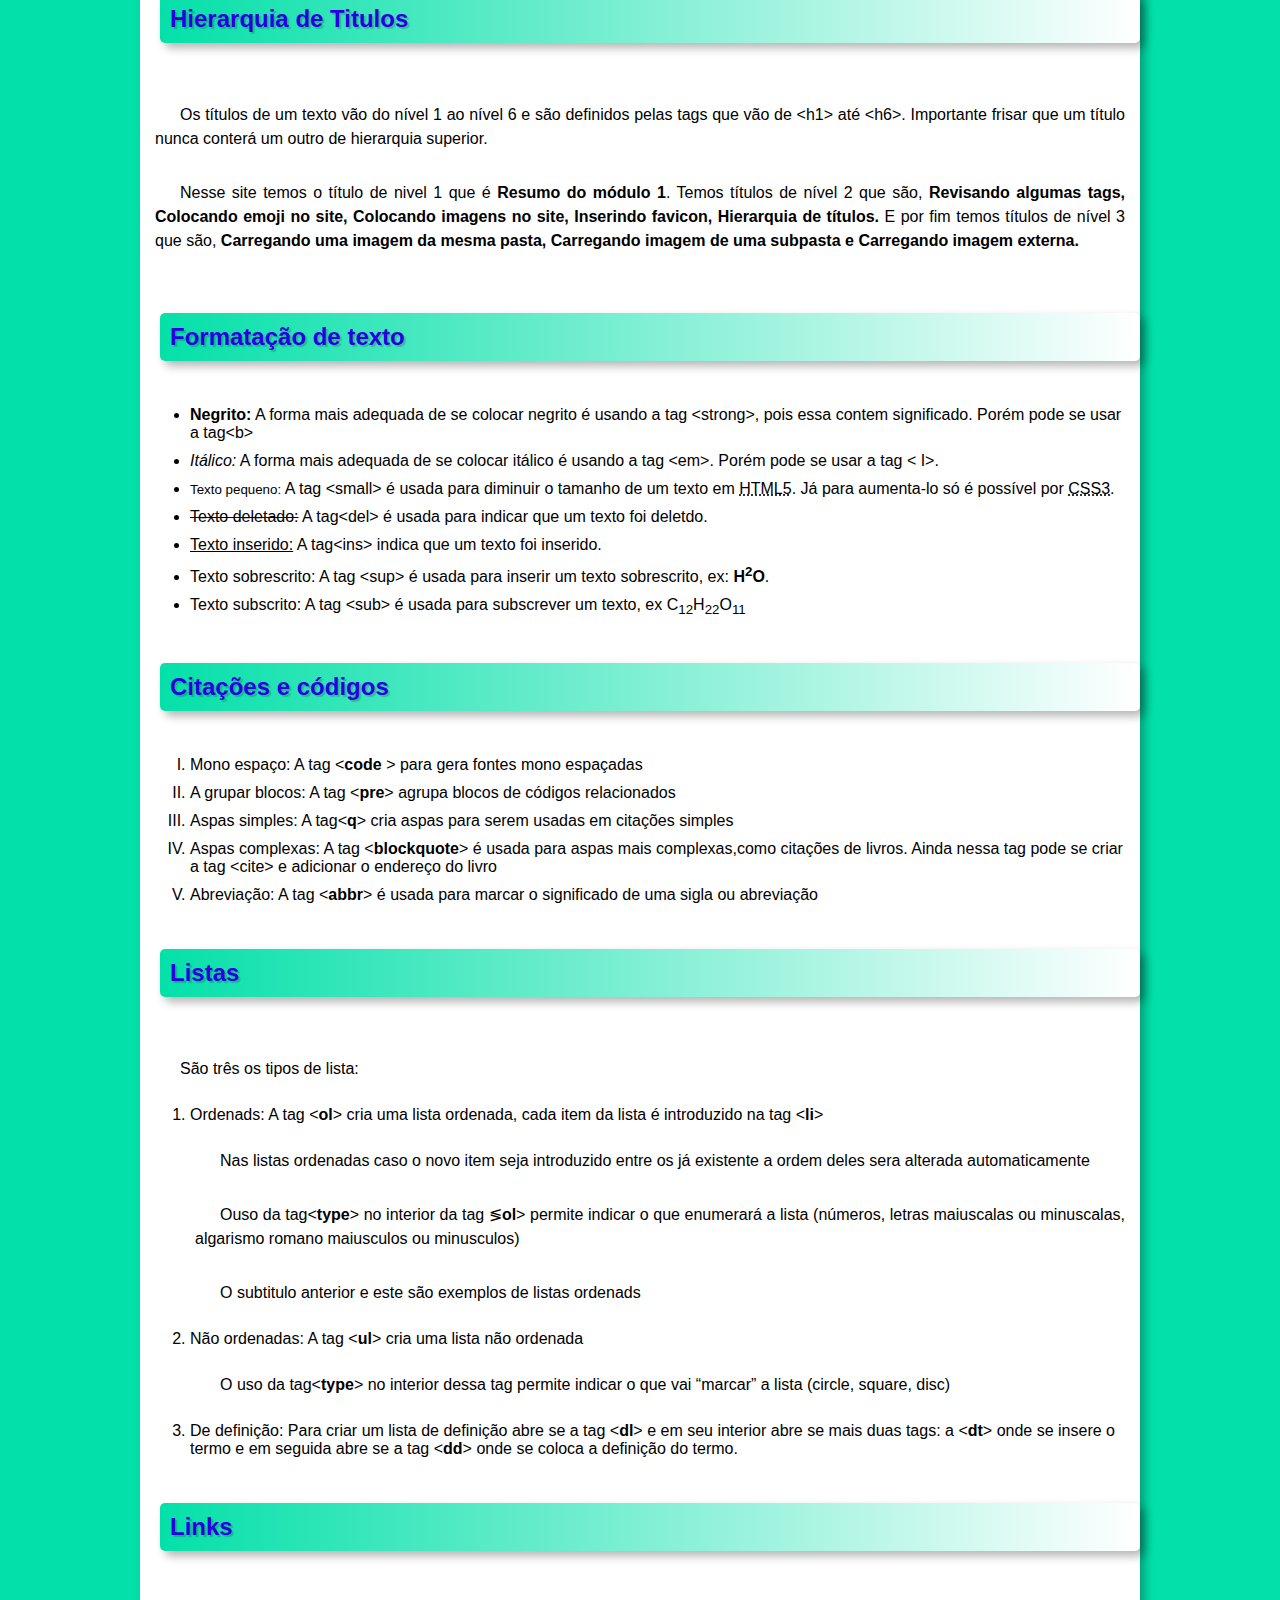
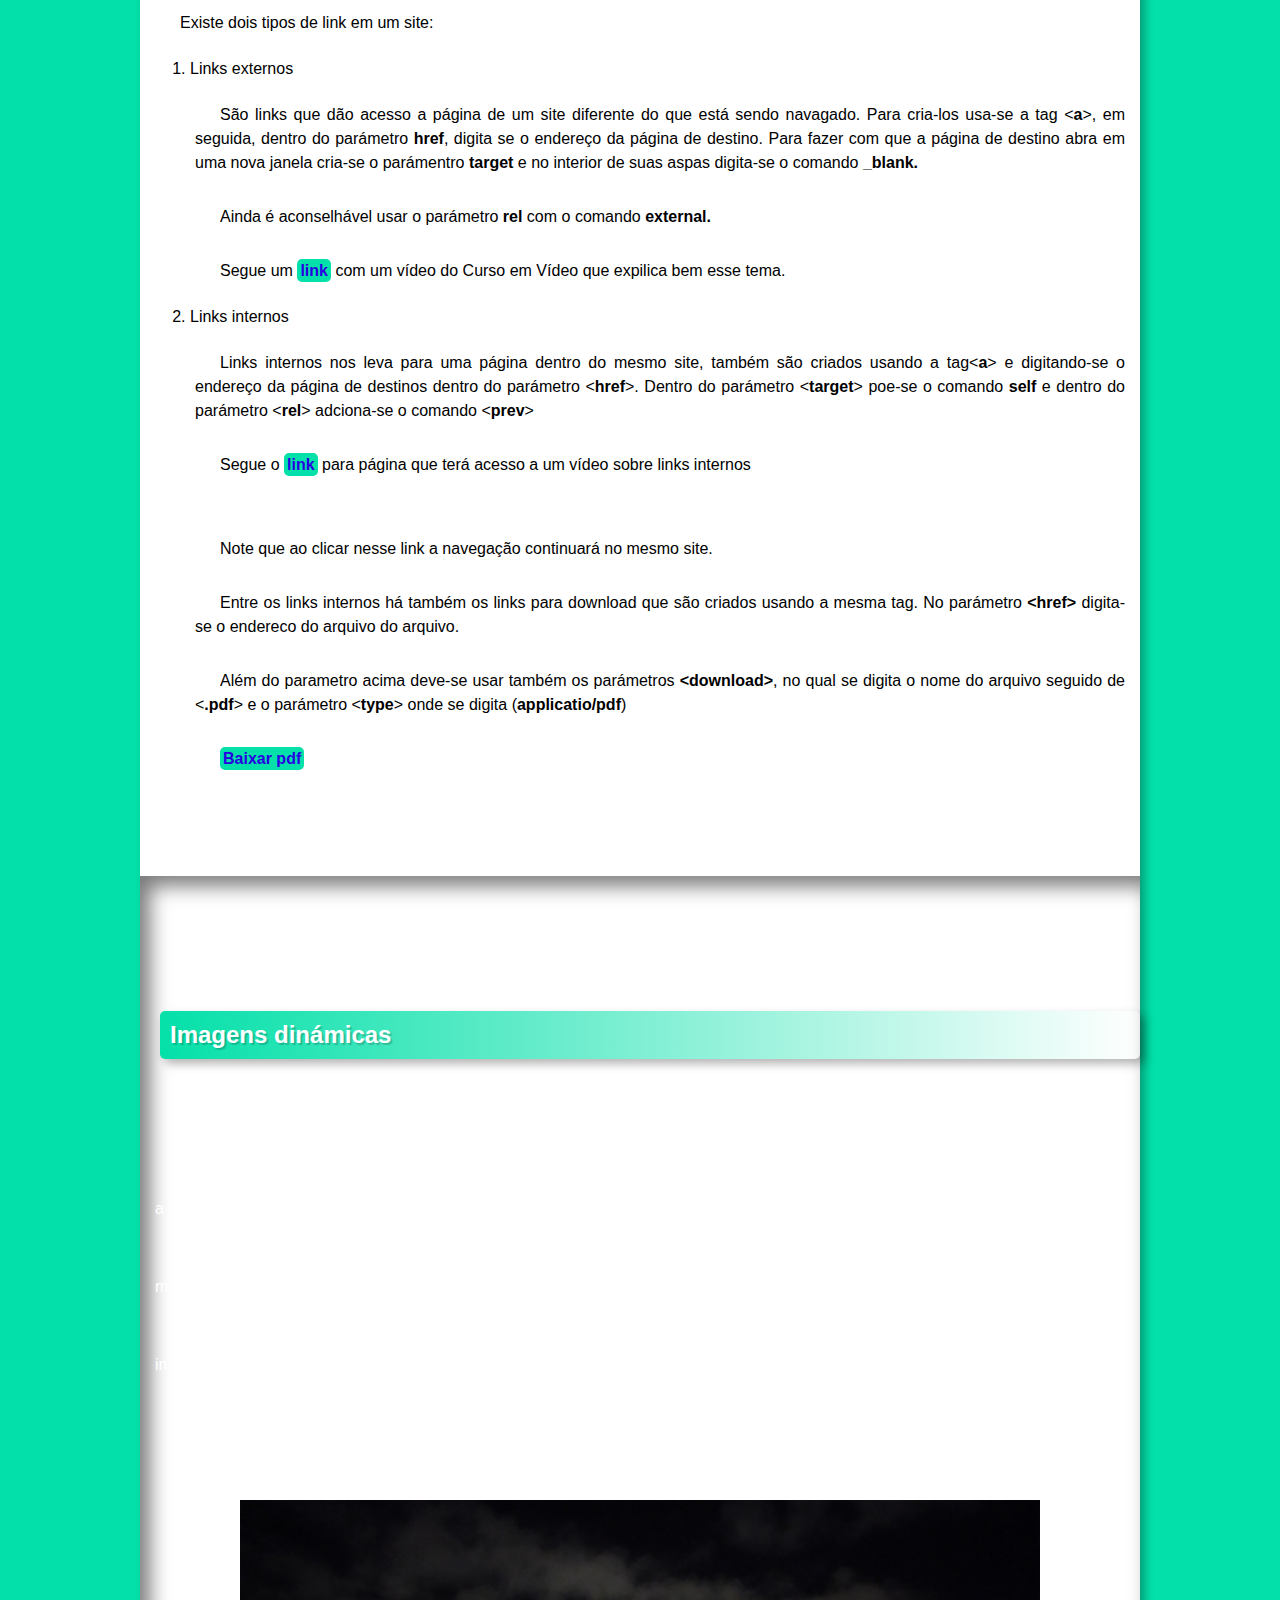
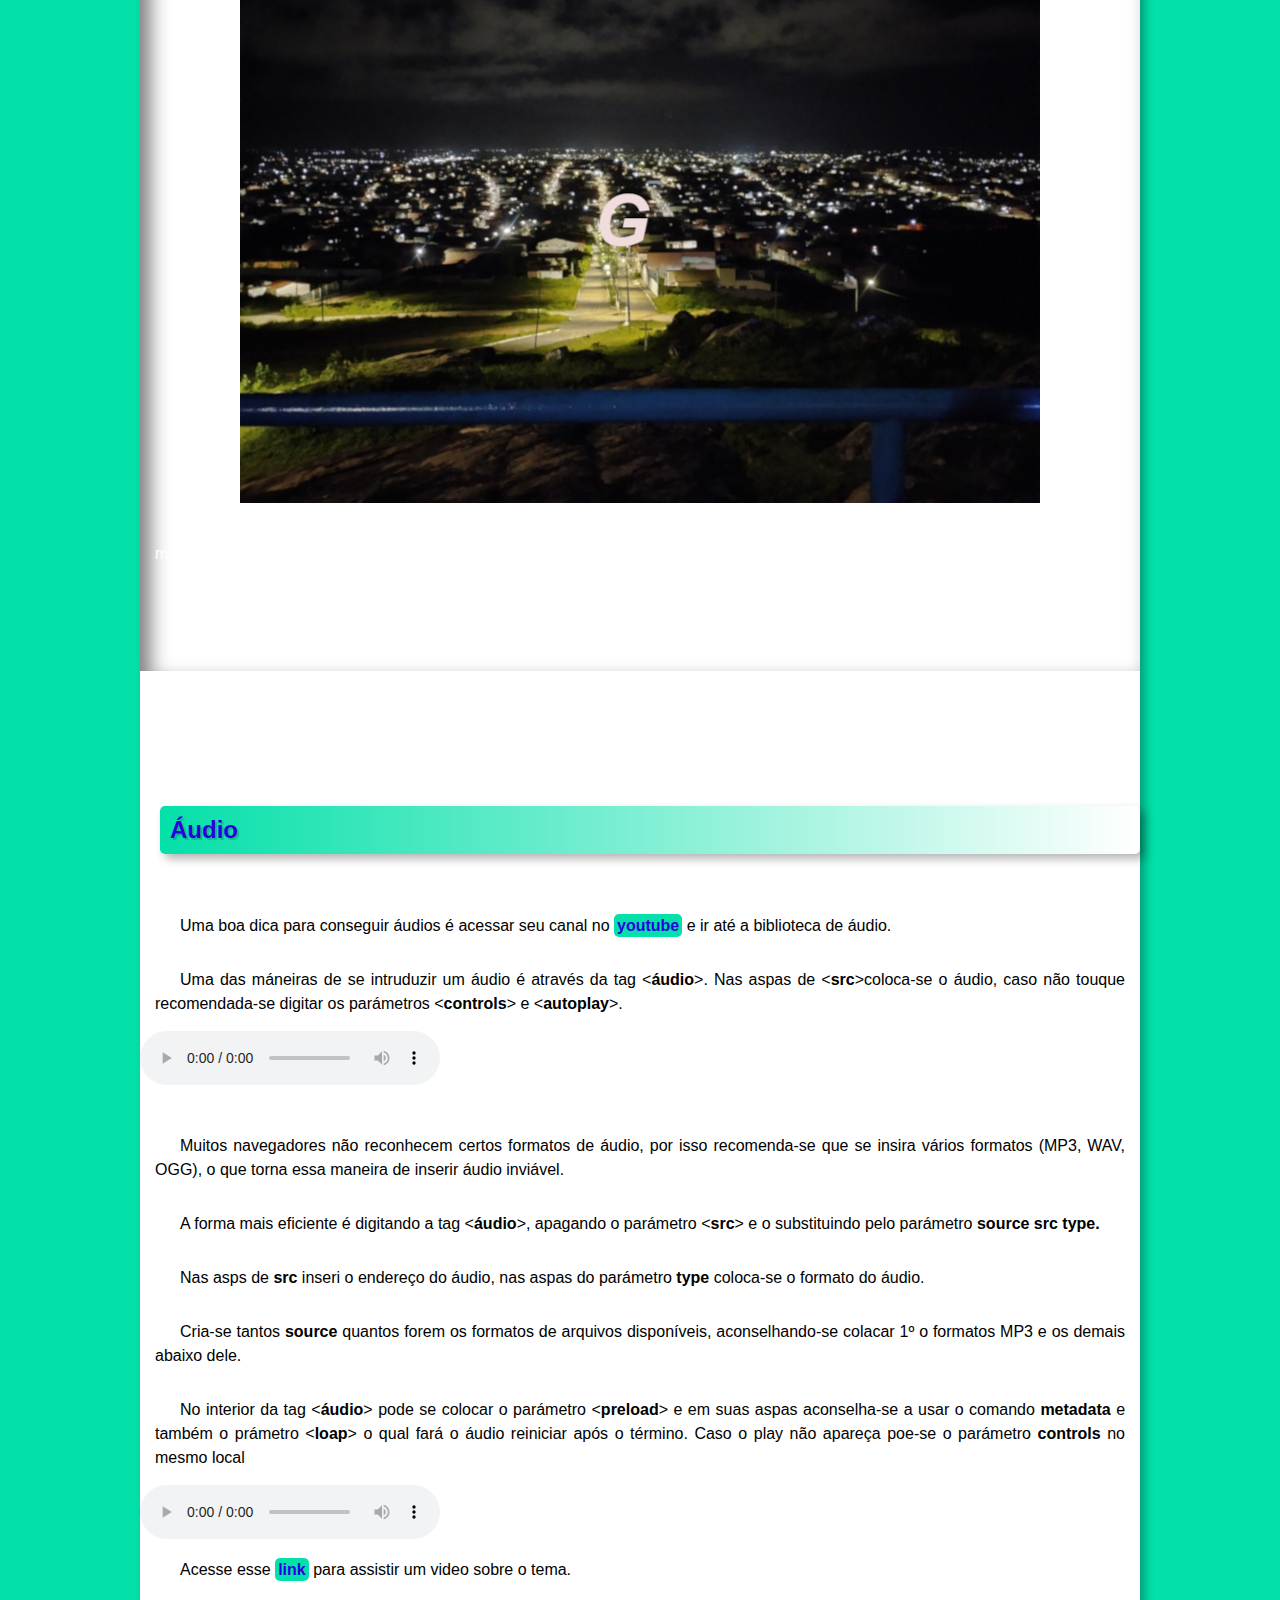
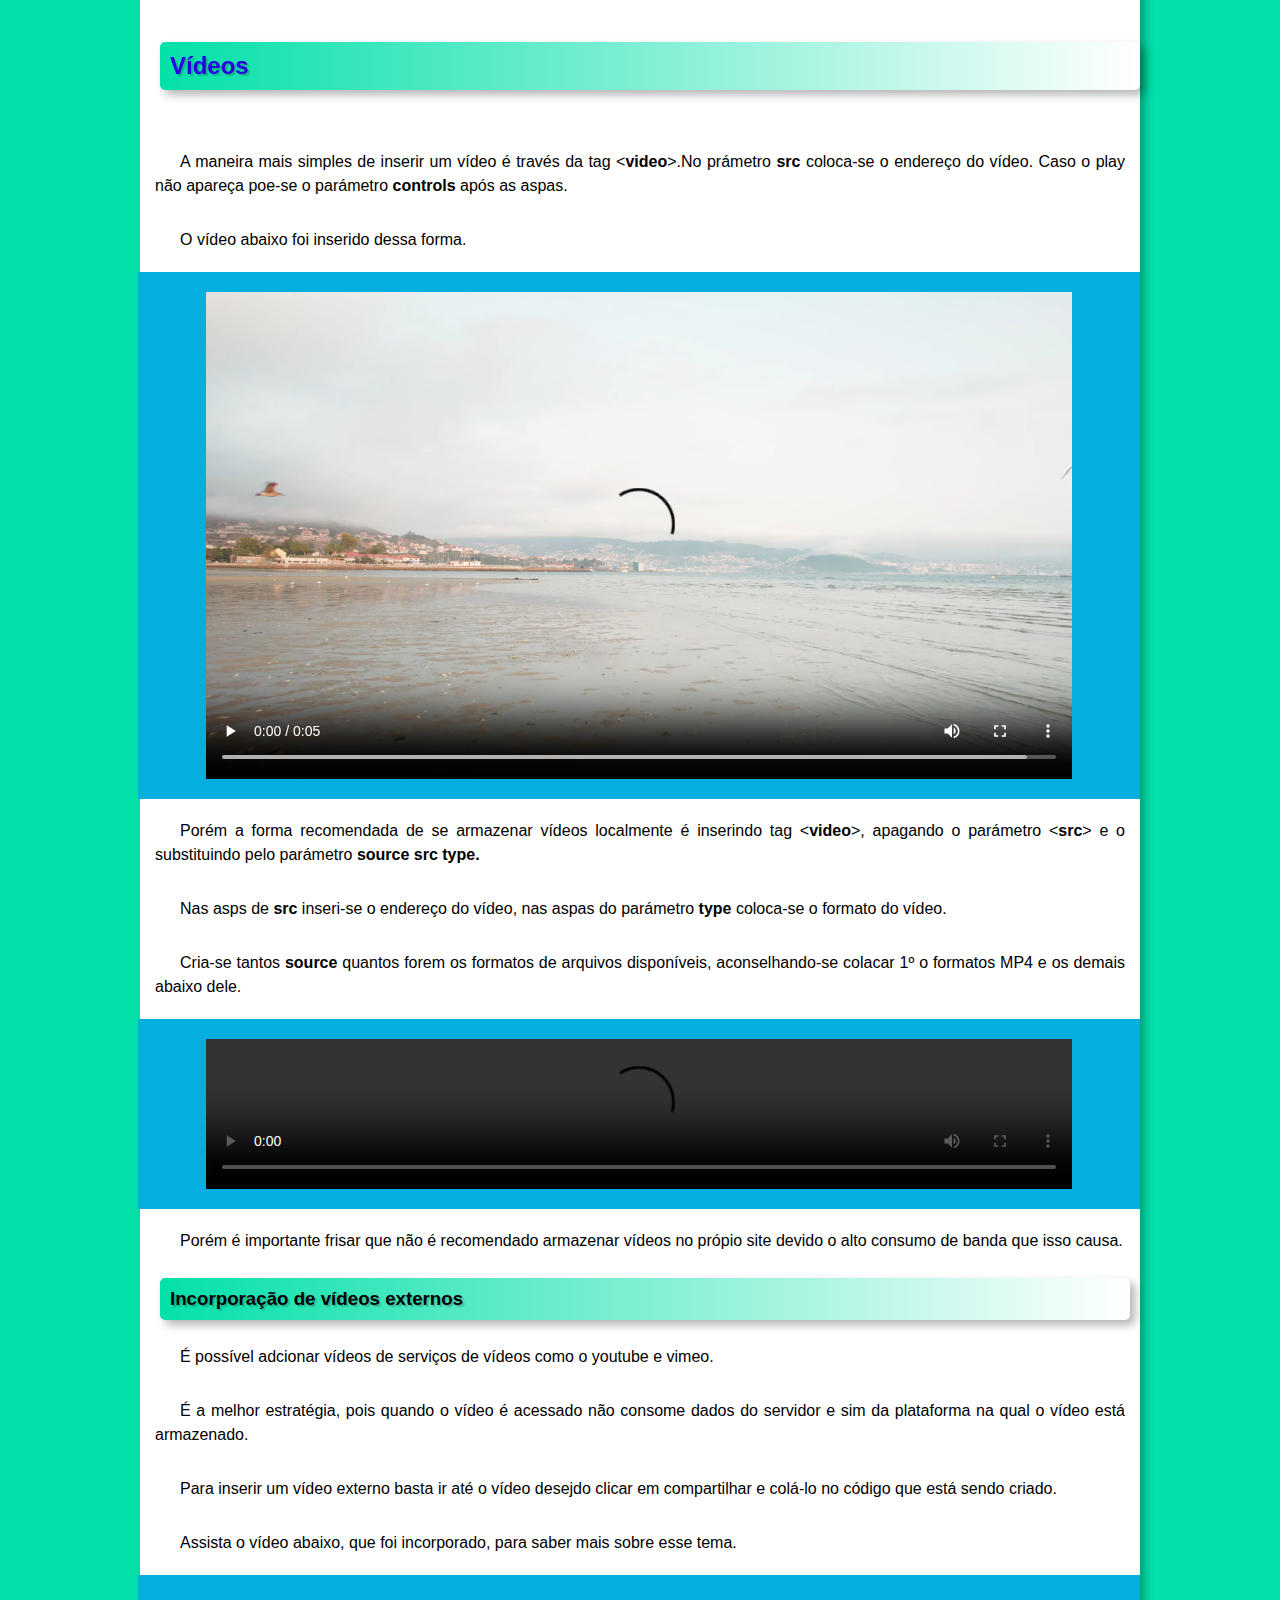
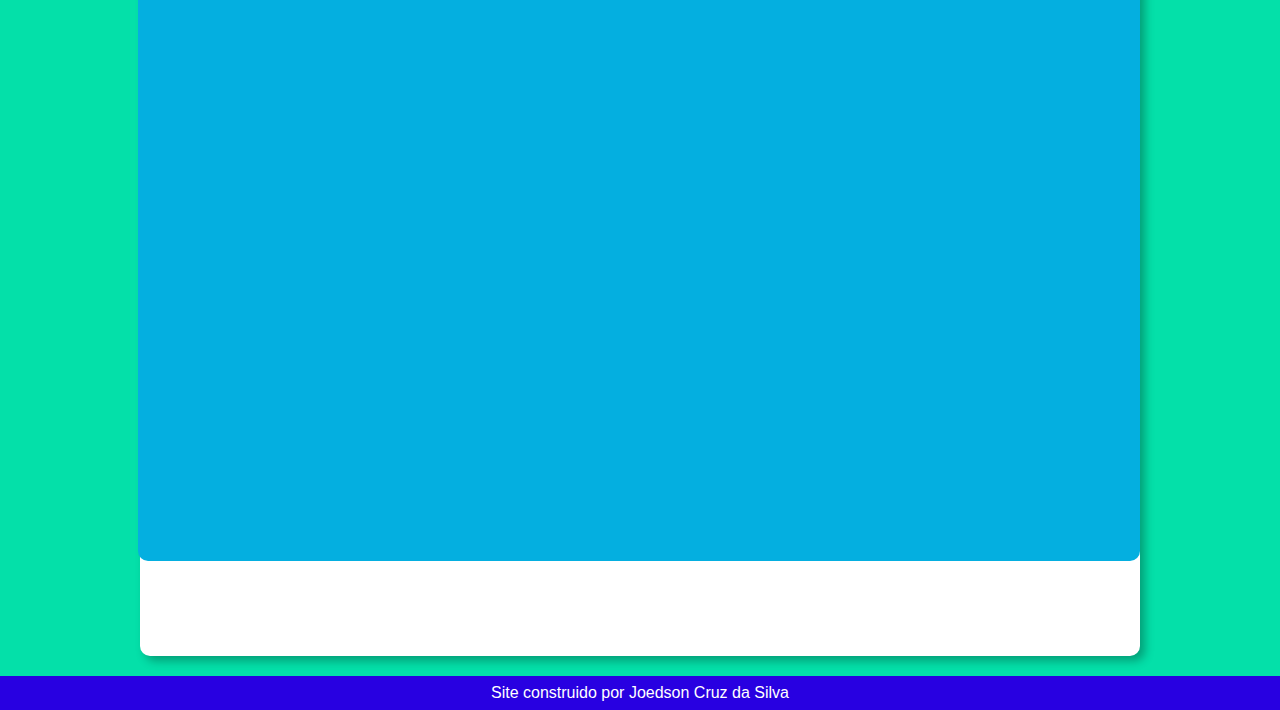
==== commit e004d1bc: "sombras" ====
--- a/pag002.html
+++ b/pag002.html
@@ -23,37 +23,45 @@
         <a href="#">Sobre Nós </a>
     </nav>
         <main>
-            
-                   
+                       
+        <div class="normal">
             <h2>Tags Iniciais</h2>
                 <p>
                     A tag <strong>&lt;h1&gt;  &lt;/h1&gt;</strong> serve para se criar um título de nível 1. Os níveis de um título varia do 1 ao 6. Assim suas tags variam de <strong>&lt;h1&gt;  &lt;/h1&gt</strong> a <strong>&lt;h6&gt;  &lt;/h6&gt;</strong>. Mais a frente estudaremos mais afundo sobre o assunto títulos.
                 <p>
-            
-                    <p>
-                        A tag <strong>&lt;p&gt; &lt;/p&gt;</strong> cria um parágrafo.
-                <p>
-            
+                
+                <p>
+                    A tag <strong>&lt;p&gt; &lt;/p&gt;</strong> cria um parágrafo.
+                <p>
+                
             <h2> Colocando emoji no site </h2>
-                <p>
-                    Para adicionar um emoji entra se no site da <a href="https://emojipedia.org/" target="_blank" rel="external">emojipédia</a> copia o código do emoji, em seguida, no arquivo digitase &#x e depois cola se o codigo copiado  &#x1F60E.</p>
-                <p>Pode também simplismente copiar e colar o emoji 😊.
-                </p>
+
+                <p>
+                    Para adicionar um emoji entra se no site da <a href="https://emojipedia.org/" target="_blank" rel="external">emojipédia</a> copia o código do emoji, em seguida, no arquivo digitase &#x e depois cola se o codigo copiado  &#x1F60E.
+                </p>
+
+                <p>
+                    Pode também simplismente copiar e colar o emoji 😊.
+                </p>
+        </div>
+
         <div class="div01">
-                <h2>Colocando imagens no site</h2>
-                    <p>
-                        O sites mais recomendados para conseguir imagens são;
-                    </p>
-                        <ul>
-                            <li> <a href="https://images.google.com/?hl=xx-elmer&gws_rd=ssl" target="_blank" rel="external"> Google.imagem</a> </li>
-                            <li> <a href="https://unsplash.com/pt-br" target="_blank" rel="external"> unsplash</a></li>
-                            <li><a href="https://www.pexels.com/pt-br/" target="_blank" rel="external"> pexels</a></li>
-                        </ul>
-                
-                <h3>Tipos de imagens mais usadas
-                    </h3>
-                
+
+            <h2>Colocando imagens no site</h2>
+                <p>
+                    O sites mais recomendados para conseguir imagens são;
+                </p>
                     <ul>
+                        <li> <a href="https://images.google.com/?hl=xx-elmer&gws_rd=ssl" target="_blank" rel="external"> Google.imagem</a> </li>
+
+                        <li> <a href="https://unsplash.com/pt-br" target="_blank" rel="external"> unsplash</a></li>
+
+                        <li><a href="https://www.pexels.com/pt-br/" target="_blank" rel="external"> pexels</a></li>
+                    </ul>
+                
+            <h3>Tipos de imagens mais usadas</h3>
+                
+                    <ul>
                         <li>
                         <abbr title="Joint Photographic Experts Group">JPG</abbr> que é indicada para situações que se necessita de alta compactação.
                         </li>
@@ -62,16 +70,16 @@
                         </li>
                     </ul>
                 
-                <h3>Carregar uma imagem da mesma pasta</h3>
-                    <p>
-                        Digita a tag &lt;<strong>img</strong>&gt; tecla enter e entre as aspas de <strong>src</strong> dá CTRL+ESPAÇO e em seguida escolhe o arquivo desejado. Nas aspas de <strong>alt</strong> escreve se o texto que melhor descreve a imagem.
-                    </p>
-                
-                    <p>
+            <h3>Carregar uma imagem da mesma pasta</h3>
+                <p>
+                    Digita a tag &lt;<strong>img</strong>&gt; tecla enter e entre as aspas de <strong>src</strong> dá CTRL+ESPAÇO e em seguida escolhe o arquivo desejado. Nas aspas de <strong>alt</strong> escreve se o texto que melhor descreve a imagem.
+                </p>
+                
+                <p>
                         A imagem abaixo foi inserida dessa forma.
-                    </p>
+                </p>
                     <img src="javascript.jfif" alt="logo javascript">
-                <h3>Carregando imagem de uma subpasta</h3>
+            <h3>Carregando imagem de uma subpasta</h3>
                     <p>
                         Digita a tag &lt;<strong>img</strong>&gt; tecla enter e entre as aspas de <strong>src</strong> dá CTRL+ESPAÇO, escolhe a subpasta e em seguida escolhe o arquivo desejado. Nas aspas de <strong>alt</strong> escreve se o texto que melhor descreve a imagem.
                     </p>
@@ -80,41 +88,54 @@
                         A imagem abaixo foi inserida dessa forma.
                     </p>
                     <img src="logocss3/css3.png" alt="logo css3">
-                <h3>Carregando imagem externa</h3>
-                    <p>
-                        Digita a tag &lt;<strong>img</strong>&gt; tecla enter e entre as aspas de <strong>src</strong> cola o endereço da imagem, porém essa é uma froma pouco recomendada. Nas aspas de <strong>alt</strong> escreve se o texto que melhor descreve a imagem.
-                    </p>
-                
-                    <p>
-                        A imagem abaixo foi inserida dessa forma.
-                    </p>
+            <h3>Carregando imagem externa</h3>
+                <p>
+                    Digita a tag &lt;<strong>img</strong>&gt; tecla enter e entre as aspas de <strong>src</strong> cola o endereço da imagem, porém essa é uma froma pouco recomendada. Nas aspas de <strong>alt</strong> escreve se o texto que melhor descreve a imagem.
+                </p>
+                
+                <p>
+                    A imagem abaixo foi inserida dessa forma.
+                </p>
                      <img src="https://cdn.iconscout.com/icon/free/png-256/javascript-15-457955.png" alt="logo javascript">
         </div>
+
+        <div class="normal">
+
             <h2>Inserindo o favicon</h2>
+
                 <p>
                     Há dois sites bons para gerar favicon que são eles:
                 </p>
-                <ul>
-                    <li>
-                        <a href="https://www.iconarchive.com/" target="_blank" rel="external"> iconarchive</a>: bom para baixar favicons no formato <strong>ico</strong>
-                    </li>
-                    <li>
-                            <a href="https://favicon.io/" target="_blank" rel="external"> favicon.io</a>: bom para criar favicon ou gerar a partir de um emoji, texto ou <abbr title="Portable Network Grafic">PNG</abbr>.</li>
-                    <p>
-                        O favico desse site foi baixado no <strong>iconarchive</strong>.
-                    </p>
-                    <p>
-                        Para se inserir o favicon digita se a tag &lt;<strong>Link</strong>&gt;acima do title e inseri o favicon desejado
-                    </p>
-                </ul>
+                    <ul>
+                        <li>
+                            <a href="https://www.iconarchive.com/" target="_blank" rel="external"> iconarchive</a>: bom para baixar favicons no formato <strong>ico</strong>
+                        </li>
+
+                        <li>
+                                <a href="https://favicon.io/" target="_blank" rel="external"> favicon.io</a>: bom para criar favicon ou gerar a partir de um emoji, texto ou <abbr title="Portable Network Grafic">PNG</abbr>.
+                        </li>
+
+                        <p>
+                            O favico desse site foi baixado no <strong>iconarchive</strong>.
+                        </p>
+                        
+                        <p>
+                            Para se inserir o favicon digita se a tag &lt;<strong>Link</strong>&gt;acima do title e inseri o favicon desejado
+                        </p>
+                    </ul>
+
             <h2>Hierarquia de Titulos</h2>
+
                 <p>
                     Os títulos de um texto vão do nível 1 ao nível 6 e são definidos pelas tags que vão de &lt;h1&gt; até &lt;h6&gt;. Importante frisar que um título nunca conterá um outro de hierarquia superior.
                 </p>
+                
                 <p>
                     Nesse site temos o título de nivel 1 que é <strong>Resumo do módulo 1</strong>. Temos títulos de nível 2 que são, <strong> Revisando algumas tags, Colocando emoji no site, Colocando imagens no site, Inserindo favicon, Hierarquia de títulos. </strong> E por fim temos títulos de nível 3 que são, <strong>Carregando uma imagem da mesma pasta, Carregando imagem de uma subpasta e Carregando imagem externa.</strong>
                 </p>
+
             <h2>Formatação de texto</h2>
+
                 <ul>
             
                     <li><strong>Negrito:</strong> A forma mais adequada de se colocar negrito é usando a tag &lt;strong&gt;, pois essa contem significado. Porém pode se usar a tag&lt;b&gt;
@@ -139,17 +160,18 @@
                         <ins>Texto inserido:</ins> A tag&lt;ins&gt; indica que um texto foi inserido.
                     </li>
             
-                        <li>Texto sobrescrito: A tag &lt;sup&gt; é usada para inserir um texto sobrescrito, ex: <strong>H<sup>2</sup>O</strong>.</li>
-            
+                    <li>Texto sobrescrito: A tag &lt;sup&gt; é usada para inserir um texto sobrescrito, ex: <strong>H<sup>2</sup>O</strong>.
+                    </li>
             
                     <li>
                         Texto subscrito: A tag &lt;sub&gt; é usada para subscrever um texto, ex C<sub>12</sub>H<sub>22</sub>O<sub>11</sub>
                     </li>
             
                 </ul>
+
             <h2>Citações e códigos</h2>
-            
-            
+                
+                
                 <ol type="I">
                     <li>
                             Mono espaço: A tag &lt;<strong>code</strong> &gt; para gera fontes mono espaçadas
@@ -169,166 +191,214 @@
                         Abreviação: A tag &lt;<strong>abbr</strong>&gt; é usada para marcar o significado de uma sigla ou abreviação
                     </li>
                 </ol>
+
             <h2>Listas</h2>
                 <p>São três os tipos de lista:</p>
-                <ol>
-                    <li>
-                        Ordenads: A tag &lt;<strong>ol</strong>&gt; cria uma lista ordenada, cada item da lista é introduzido na tag &lt;<strong>li</strong>&gt;
-                    </li>
+                    <ol>
+                        <li>
+                            Ordenads: A tag &lt;<strong>ol</strong>&gt; cria uma lista ordenada, cada item da lista é introduzido na tag &lt;<strong>li</strong>&gt;
+                        </li>
+
+                        <p>
+                            Nas listas ordenadas caso o novo item seja introduzido entre os já existente a ordem deles sera alterada automaticamente
+                        </p>
+                
+                        <p>
+                            Ouso da tag&lt;<strong>type</strong>&gt; no interior da tag &lg;<strong>ol</strong>&gt; permite indicar o que enumerará a lista (números, letras maiuscalas ou minuscalas, algarismo romano maiusculos ou minusculos)
+                        </p>
+
+                        <p>
+                            O subtitulo anterior e este são exemplos de listas ordenads
+                        </p>
+
+                        <li>
+                            Não ordenadas: A tag &lt;<strong>ul</strong>&gt; cria uma lista não ordenada
+                        </li>
+
+                        <p>
+                            O uso da tag&lt;<strong>type</strong>&gt; no interior dessa tag permite indicar o que vai <q>marcar</q> a lista (circle, square, disc)
+                        </p>
+
+                        <li>
+                            De definição: Para criar um lista de definição abre se a tag &lt;<strong><strong>dl</strong></strong>&gt; e em seu interior abre se mais duas tags: a &lt;<strong>dt</strong>&gt; onde se insere o termo e em seguida abre se a tag &lt;<strong>dd</strong>&gt; onde se coloca a definição do termo.
+                        </li>
+
+                    </ol>
+
+            <h2> Links</h2>
+                <p>
+                    Existe dois tipos de link em um site:
+                </p>
+
+                    <ol>
+                        <li>Links externos</li>
+                        <p>
+                            São links que dão acesso a página de um site diferente do que está sendo navagado. Para cria-los usa-se a tag &lt;<strong>a</strong>&gt;, em seguida, dentro do parámetro <strong>href</strong>, digita se o endereço da página de destino. Para fazer com que a página de destino abra em uma nova janela cria-se o parámentro <strong>target</strong> e no interior de suas aspas digita-se o comando <strong>_blank.</strong>
+                        </p>
+
+                        <p>
+                            Ainda é aconselhável usar o parámetro <strong>rel</strong> com o comando <strong>external.</strong>
+                        </p>
+
+                        <p>
+                            Segue um <a href="https://www.youtube.com/watch?v=LeLnlT-ZKw8&list=PLHz_AreHm4dkZ9-atkcmcBaMZdmLHft8n&index=28" target="_blank" rel="external">link</a> com um vídeo do Curso em Vídeo que expilica bem esse tema.
+                        </p>
+
+                        <li>Links internos</li>
+
+                        <p>
+                            Links internos nos leva para uma página dentro do mesmo site, também são criados usando a tag&lt;<strong>a</strong>&gt; e digitando-se o endereço da página de destinos dentro do parámetro &lt;<strong>href</strong>&gt;. Dentro do parámetro &lt;<strong>target</strong>&gt; poe-se o comando <strong>self</strong> e dentro do parámetro &lt;<strong>rel</strong>&gt; adciona-se o comando &lt;<strong>prev</strong>&gt;
+                        </p>
+
+                        <p>
+                            Segue o <a href="pag002.html" target="_self" rel="next">link</a> para página que terá acesso a um vídeo sobre links internos
+                        <p>
+
+                        <p>
+                            Note que ao clicar nesse link a navegação continuará no mesmo site.
+                        </p>
+
+                        <p>
+                            Entre os links internos há também os links para download que são criados usando a mesma tag. No parámetro <strong>&lt;href&gt;</strong> digita-se o endereco do arquivo do arquivo.
+                        </p>
+
+                        <p>
+                            Além do parametro acima deve-se usar também os parámetros <strong>&lt;download&gt;</strong>, no qual se digita o nome do arquivo seguido de &lt;<strong>.pdf</strong>&gt; e o parámetro &lt;<strong>type</strong>&gt; onde se digita (<strong>applicatio/pdf</strong>)
+                        </p>
+
+                        <p>
+                            <a href="livro/cta_institucional.pdf" download="cta_institucional.pdf" type="application/pdf"> Baixar pdf</a>
+                        </p>
+                    </ol>
+        </div>
+
+        <div class="div02">
+            <h2>Imagens dinámicas</h2>
+                <p>
+                    Imagens dinámicas são imagens que se ajustam ao tamanho da tela
+                </p>
+
+                <p>
+                    Para trabalhar com imagens dinámicas usa-se a tag <strong>&lt;picture&gt;</strong>. Em seu interio cria se a tag <strong>&lt;img&gt;</strong> e no parámetro &lt;<strong>src</strong>&gt; coloca-se a imagem maior.
+                </p>
+
+                <p>
+                    Em cima da tag <strong>&lt;img&gt;</strong> cria-se o <strong> source: media srcset type</strong>. Em <strong>media</strong> muda se <strong>min</strong> para <strong>max</strong> e digita-se o tamanho da imagem maior mais 50px. Em <strong>srcest</strong> coloca-se a imagem média. Em <strong>type</strong> poe-se o formato da foto após a barra.
+                </p>
+
+                <p>
+                    Sobre o source anterior cria-se um novo <strong> source: media srcset type</strong>. Em <strong>media</strong> muda se <strong>min</strong> para <strong>max</strong> e digita-se o tamanho da imagem média mais 50px. Em <strong>srcest</strong> coloca-se a imagem menor. Em <strong>type</strong> poe-se o formato da foto após a barra.
+                </p>
+
+                <p>
+                    Seguindo esse passo a passo a imagem se adequarar bem aos diferentes tamanhos de tela
+                </p>
+
+                <p>
+                    Veja abaixo um exemplo do conteudo desse tópico
+                </p>
+
+                <picture>
+                        <source  media="(max-width: 650px)" srcset="img.serrinha.p.jpg" type="image/jpg">
+                        <source media="(max-width: 950px)" srcset="img.serrinha.m.jpg" type="image/jpg">
+                        <img  src="img.serrinha.g.jpg"alt="foto de Serrinha/BA">
+                </picture >
+                
+                <p>
+                    Se essa página for aberta em um celular, aparecerá em seu centro a letra <strong>P</strong>, se for aberta em um site, aparecerá a letra <strong>M</strong>, se aberta <em></em>m um notbook ou TV, aparecerá a letra <strong>G</strong>
+                </p>
+        </div>
+
+        <div class="normal">
+
+            <h2>Áudio</h2>
+                <P>
+                    Uma boa dica para conseguir áudios é acessar seu canal no <a href="https://www.youtube.com/" target="_blank"
+                    rel="external">youtube</a> e ir até a biblioteca de áudio.
+                </P>
+
+                <p>
+                    Uma das máneiras de se intruduzir um áudio é através da tag &lt;<strong>áudio</strong>&gt;. Nas aspas de &lt;<strong>src</strong>&gt;coloca-se o áudio, caso não touque recomendada-se digitar os parámetros &lt;<strong>controls</strong>&gt; e &lt;<strong>autoplay</strong>&gt;. </p>
+                    <audio src="audio/audio1.mp3" controls loop></audio>
+                </p>
+
+                <p>
+                    Muitos navegadores não reconhecem certos formatos de áudio, por isso recomenda-se que se insira vários formatos (MP3, WAV, OGG), o que torna essa maneira de inserir áudio inviável.</p>
+                    <P>A forma mais eficiente é digitando a tag &lt;<strong>áudio</strong>&gt;, apagando o parámetro &lt;<strong>src</strong>&gt; e o substituindo pelo parámetro <strong> source src type.</strong> </P>
+                    <p>Nas asps de <strong>src</strong> inseri o endereço do áudio, nas aspas do parámetro <strong>type</strong> coloca-se o formato do áudio.</p>
+                    <p>Cria-se tantos <strong>source</strong> quantos forem os formatos de arquivos disponíveis, aconselhando-se colacar 1º o formatos MP3 e os demais abaixo dele.
+                </p>
+
+                <p>
+                    No interior da tag &lt;<strong>áudio</strong>&gt; pode se colocar o parámetro &lt;<strong>preload</strong>&gt; e em suas aspas aconselha-se a usar o comando <strong>metadata</strong> e também o prámetro &lt;<strong>loap</strong>&gt; o qual fará o áudio reiniciar após o término. Caso o play não apareça poe-se o parámetro <strong>controls</strong> no mesmo local
+                </p>
+
+                <audio controls loop>
+                    <source src="audio/audio2.mp3" type="audio/mpeg">
+                </audio>
                     <p>
-                        Nas listas ordenadas caso o novo item seja introduzido entre os já existente a ordem deles sera alterada automaticamente
+                        Acesse esse <a href="https://www.youtube.com/watch?v=4OZYsFl-J9s&list=PLHz_AreHm4dkZ9-atkcmcBaMZdmLHft8n&index=34" target="_blank" rel="external">link</a> para assistir um video sobre o tema.
                     </p>
-            
-                    <p>
-                        Ouso da tag&lt;<strong>type</strong>&gt; no interior da tag &lg;<strong>ol</strong>&gt; permite indicar o que enumerará a lista (números, letras maiuscalas ou minuscalas, algarismo romano maiusculos ou minusculos)
-                    </p>
-                    <p>
-                        O subtitulo anterior e este são exemplos de listas ordenads
-                    </p>
-                    <li>
-                        Não ordenadas: A tag &lt;<strong>ul</strong>&gt; cria uma lista não ordenada
-                    </li>
-                    <p>
-                        O uso da tag&lt;<strong>type</strong>&gt; no interior dessa tag permite indicar o que vai <q>marcar</q> a lista (circle, square, disc)
-                    </p>
-                        <li>
-                        De definição: Para criar um lista de definição abre se a tag &lt;<strong><strong>dl</strong></strong>&gt; e em seu interior abre se mais duas tags: a &lt;<strong>dt</strong>&gt; onde se insere o termo e em seguida abre se a tag &lt;<strong>dd</strong>&gt; onde se coloca a definição do termo.
-                    </li>
-                </ol>
-            <h2> Links</h2>
-                <p>
-                    Existe dois tipos de link em um site:
-                </p>
-                <ol>
-                    <li>Links externos</li>
-                    <p>
-                        São links que dão acesso a página de um site diferente do que está sendo navagado. Para cria-los usa-se a tag &lt;<strong>a</strong>&gt;, em seguida, dentro do parámetro <strong>href</strong>, digita se o endereço da página de destino. Para fazer com que a página de destino abra em uma nova janela cria-se o parámentro <strong>target</strong> e no interior de suas aspas digita-se o comando <strong>_blank.</strong>
-                    </p>
-                    <p>
-                        Ainda é aconselhável usar o parámetro <strong>rel</strong> com o comando <strong>external.</strong>
-                    </p>
-                    <p>
-                        Segue um <a href="https://www.youtube.com/watch?v=LeLnlT-ZKw8&list=PLHz_AreHm4dkZ9-atkcmcBaMZdmLHft8n&index=28" target="_blank" rel="external">link</a> com um vídeo do Curso em Vídeo que expilica bem esse tema.</p>
-                    <li>Links internos</li>
-                    <p>
-                        Links internos nos leva para uma página dentro do mesmo site, também são criados usando a tag&lt;<strong>a</strong>&gt; e digitando-se o endereço da página de destinos dentro do parámetro &lt;<strong>href</strong>&gt;. Dentro do parámetro &lt;<strong>target</strong>&gt; poe-se o comando <strong>self</strong> e dentro do parámetro &lt;<strong>rel</strong>&gt; adciona-se o comando &lt;<strong>prev</strong>&gt;
-                    </p>
-                    <p>
-                        Segue o <a href="pag002.html" target="_self" rel="next">link</a> para página que terá acesso a um vídeo sobre links internos
-                    <p>
-                    <p>
-                        Note que ao clicar nesse link a navegação continuará no mesmo site.
-                    </p>
-                    <p>
-                        Entre os links internos há também os links para download que são criados usando a mesma tag. No parámetro <strong>&lt;href&gt;</strong> digita-se o endereco do arquivo do arquivo.
-                    </p>
-                    <p>
-                        Além do parametro acima deve-se usar também os parámetros <strong>&lt;download&gt;</strong>, no qual se digita o nome do arquivo seguido de &lt;<strong>.pdf</strong>&gt; e o parámetro &lt;<strong>type</strong>&gt; onde se digita (<strong>applicatio/pdf</strong>)
-                    </p>
-                    <p>
-                        <a href="livro/cta_institucional.pdf" download="cta_institucional.pdf" type="application/pdf"> Baixar pdf</a>
-                    </p>
-                </ol>
-            <div class="div02">
-                <h2>Imagens dinámicas</h2>
-                        <p>
-                            Imagens dinámicas são imagens que se ajustam ao tamanho da tela
-                        </p>
-                        <p>
-                            Para trabalhar com imagens dinámicas usa-se a tag <strong>&lt;picture&gt;</strong>. Em seu interio cria se a tag <strong>&lt;img&gt;</strong> e no parámetro &lt;<strong>src</strong>&gt; coloca-se a imagem maior.
-                        </p>
-                        <p>
-                            Em cima da tag <strong>&lt;img&gt;</strong> cria-se o <strong> source: media srcset type</strong>. Em <strong>media</strong> muda se <strong>min</strong> para <strong>max</strong> e digita-se o tamanho da imagem maior mais 50px. Em <strong>srcest</strong> coloca-se a imagem média. Em <strong>type</strong> poe-se o formato da foto após a barra.
-                        </p>
-                        <p>
-                            Sobre o source anterior cria-se um novo <strong> source: media srcset type</strong>. Em <strong>media</strong> muda se <strong>min</strong> para <strong>max</strong> e digita-se o tamanho da imagem média mais 50px. Em <strong>srcest</strong> coloca-se a imagem menor. Em <strong>type</strong> poe-se o formato da foto após a barra.
-                        </p>
-                        <p>
-                            Seguindo esse passo a passo a imagem se adequarar bem aos diferentes tamanhos de tela
-                        </p>
-                        <p>
-                            Veja abaixo um exemplo do conteudo desse tópico
-                        </p>
-                    <picture>
-                            <source  media="(max-width: 650px)" srcset="img.serrinha.p.jpg" type="image/jpg">
-                            <source media="(max-width: 950px)" srcset="img.serrinha.m.jpg" type="image/jpg">
-                            <img  src="img.serrinha.g.jpg"alt="foto de Serrinha/BA">
-                    </picture >
-                        <p>
-                            Se essa página for aberta em um celular, aparecerá em seu centro a letra <strong>P</strong>, se for aberta em um site, aparecerá a letra <strong>M</strong>, se aberta <em></em>m um notbook ou TV, aparecerá a letra <strong>G</strong>
-                        </p>
-            </div>
-            <h2>Áudio</h2>
-                    <P>
-                        Uma boa dica para conseguir áudios é acessar seu canal no <a href="https://www.youtube.com/" target="_blank"
-                        rel="external">youtube</a> e ir até a biblioteca de áudio.
-                    </P>
-                    <p>
-                        Uma das máneiras de se intruduzir um áudio é através da tag &lt;<strong>áudio</strong>&gt;. Nas aspas de &lt;<strong>src</strong>&gt;coloca-se o áudio, caso não touque recomendada-se digitar os parámetros &lt;<strong>controls</strong>&gt; e &lt;<strong>autoplay</strong>&gt;. </p>
-                        <audio src="audio/audio1.mp3" controls loop></audio>
-                    </p>
-                    <p>
-                        Muitos navegadores não reconhecem certos formatos de áudio, por isso recomenda-se que se insira vários formatos (MP3, WAV, OGG), o que torna essa maneira de inserir áudio inviável.</p>
-                        <P>A forma mais eficiente é digitando a tag &lt;<strong>áudio</strong>&gt;, apagando o parámetro &lt;<strong>src</strong>&gt; e o substituindo pelo parámetro <strong> source src type.</strong> </P>
-                        <p>Nas asps de <strong>src</strong> inseri o endereço do áudio, nas aspas do parámetro <strong>type</strong> coloca-se o formato do áudio.</p>
-                        <p>Cria-se tantos <strong>source</strong> quantos forem os formatos de arquivos disponíveis, aconselhando-se colacar 1º o formatos MP3 e os demais abaixo dele.
-                    </p>
-                    <p>
-                        No interior da tag &lt;<strong>áudio</strong>&gt; pode se colocar o parámetro &lt;<strong>preload</strong>&gt; e em suas aspas aconselha-se a usar o comando <strong>metadata</strong> e também o prámetro &lt;<strong>loap</strong>&gt; o qual fará o áudio reiniciar após o término. Caso o play não apareça poe-se o parámetro <strong>controls</strong> no mesmo local
-                    </p>
-                <audio controls loop>
-                            <source src="audio/audio2.mp3" type="audio/mpeg">
-                </audio>
-                        <p>
-                            Acesse esse <a href="https://www.youtube.com/watch?v=4OZYsFl-J9s&list=PLHz_AreHm4dkZ9-atkcmcBaMZdmLHft8n&index=34" target="_blank" rel="external">link</a> para assistir um video sobre o tema.
-                        </p>
             <h2>Vídeos</h2>
-                        <p>
-                            A maneira mais simples de  inserir um vídeo é través da tag &lt;<strong>video</strong>&gt;.No prámetro <strong>src</strong> coloca-se o endereço do vídeo. Caso o play não apareça poe-se o parámetro <strong>controls</strong> após as aspas.
-                        </p>
-                        <p>
-                            O vídeo abaixo foi inserido dessa forma.
-                        </p>
-                <div class="video02">
-                    <video src="videos/video1.mkv.mkv" width="380" controls></video>
-                </div>
-                        <p>
-                            Porém a forma recomendada de se armazenar vídeos localmente é inserindo  tag  &lt;<strong>video</strong>&gt;, apagando o parámetro &lt;<strong>src</strong>&gt; e o substituindo pelo parámetro <strong> source src type.</strong>
-                        </P>
-                        <p>
-                        Nas asps de <strong>src</strong> inseri-se o endereço do vídeo, nas aspas do parámetro <strong>type</strong> coloca-se o formato do vídeo.
-                        </p>
-                        <p>
-                        Cria-se tantos <strong>source</strong> quantos forem os formatos de arquivos disponíveis, aconselhando-se colacar 1º o formatos MP4 e os demais abaixo dele.
-                        </p>
-                <div class="video02">
-                    <video width="400" controls loop>
-                        <source src="videos/video1.mp4.mp4" type="video/mp4">
-                        <source src="videos/video1.mkv.mkv" type="video/mkv">
-                    </video>
-                </div>
-                        <p>
-                            Porém é importante frisar que não é recomendado armazenar vídeos no própio site devido o alto consumo de banda que isso causa.
-                        </p>
+                <p>
+                    A maneira mais simples de  inserir um vídeo é través da tag &lt;<strong>video</strong>&gt;.No prámetro <strong>src</strong> coloca-se o endereço do vídeo. Caso o play não apareça poe-se o parámetro <strong>controls</strong> após as aspas.
+                </p>
+
+                <p>
+                    O vídeo abaixo foi inserido dessa forma.
+                </p>
+
+        <div class="video02">
+            <video src="videos/video1.mkv.mkv" width="380" controls></video>
+        </div>
+                <p>
+                    Porém a forma recomendada de se armazenar vídeos localmente é inserindo  tag  &lt;<strong>video</strong>&gt;, apagando o parámetro &lt;<strong>src</strong>&gt; e o substituindo pelo parámetro <strong> source src type.</strong>
+                </P>
+
+                <p>
+                Nas asps de <strong>src</strong> inseri-se o endereço do vídeo, nas aspas do parámetro <strong>type</strong> coloca-se o formato do vídeo.
+                </p>
+
+                <p>
+                Cria-se tantos <strong>source</strong> quantos forem os formatos de arquivos disponíveis, aconselhando-se colacar 1º o formatos MP4 e os demais abaixo dele.
+                </p>
+
+        <div class="video02">
+
+            <video width="400" controls loop>
+                <source src="videos/video1.mp4.mp4" type="video/mp4">
+                <source src="videos/video1.mkv.mkv" type="video/mkv">
+            </video>
+
+        </div class="normal">
+                <p>
+                    Porém é importante frisar que não é recomendado armazenar vídeos no própio site devido o alto consumo de banda que isso causa.
+                </p>
+
             <h3>Incorporação de vídeos externos</h3>
-                        <p>
-                            É possível adcionar vídeos de serviços de vídeos como o youtube e vimeo.
-                        </p>
-                        <p>
-                            É a melhor estratégia, pois quando o vídeo é acessado não consome dados do servidor e sim da plataforma na qual o vídeo está armazenado.
-                        </p>
-                        <p>
-                                Para inserir um vídeo externo basta ir até o vídeo desejdo clicar em compartilhar e colá-lo no código que está sendo criado.
-                        </p>
-                        <p>
-                            Assista o vídeo abaixo, que foi incorporado, para saber mais sobre esse tema.
-                        </p>
-                <div class="video01">
-                    <iframe width="449" height="316" src="https://www.youtube.com/embed/3hng-hmSv2Y" title="YouTube video player" frameborder="0" allow="accelerometer; autoplay; clipboard-write; encrypted-media; gyroscope; picture-in-picture; web-share" allowfullscreen>
-                    </iframe>
-                </div>
+                <p>
+                    É possível adcionar vídeos de serviços de vídeos como o youtube e vimeo.
+                </p>
+
+                <p>
+                    É a melhor estratégia, pois quando o vídeo é acessado não consome dados do servidor e sim da plataforma na qual o vídeo está armazenado.
+                </p>
+
+                <p>
+                        Para inserir um vídeo externo basta ir até o vídeo desejdo clicar em compartilhar e colá-lo no código que está sendo criado.
+                </p>
+
+                <p>
+                    Assista o vídeo abaixo, que foi incorporado, para saber mais sobre esse tema.
+                </p>
+
+        <div class="video01">
+            <iframe width="449" height="316" src="https://www.youtube.com/embed/3hng-hmSv2Y" title="YouTube video player" frameborder="0" allow="accelerometer; autoplay; clipboard-write; encrypted-media; gyroscope; picture-in-picture; web-share" allowfullscreen>
+            </iframe>
+        </div>
+
+    </div>
         
-
         </main>
     
         <footer>
--- a/style.css
+++ b/style.css
@@ -15,6 +15,7 @@
 }
 
 body{
+   
     background-color: var(--cor01);
 }
 
@@ -67,8 +68,7 @@
     min-width: 350px;
     max-width: 1000px;
     margin: auto;
-    margin-bottom: 20px;
-    padding-top: 40px;
+    margin-bottom: 20px;   
     box-shadow: 5px 5px 10px rgba(0, 0, 0, 0.295);
     border-bottom-left-radius: 10px;
     border-bottom-right-radius: 10px;
@@ -79,6 +79,8 @@
     padding: 10px;
     color: var(--cor05);
     background-image: linear-gradient(to right, var(--cor01), transparent);
+    margin-top: 5vh;
+    margin-bottom: 5vh;
     margin-inline-start: 20px;
     border-radius: 5px;
     box-shadow: 5px 5px 10px rgba(0, 0, 0, 0.295);
@@ -133,12 +135,26 @@
 
 }
 
+div {
+    padding-top: 10vh;
+    padding-bottom: 10vh;
+}
+
+.normal {
+    padding-top: 10vh;
+    padding-bottom: 10vh;
+}
+
 .div01 {
+    background-color: rgb(187, 184, 184);
     background-image: url(imagens/panodefundo001.jpg);
     background-position: center center;
     background-attachment: fixed;
     background-size: cover;
-    color: var(--cor06);
+    box-shadow: inset 10px 10px 20px rgba(0, 0, 0, 0.527);
+    color: var(--cor06);
+    padding-top: 10vh;
+    padding-bottom: 10vh;
 }
 
 .div02 {
@@ -146,7 +162,18 @@
     background-position: center center;
     background-attachment: fixed;
     background-size: cover;
-    color: var(--cor06);
+    box-shadow: inset 10px 10px 20px rgba(0, 0, 0, 0.527);
+    color: var(--cor06);
+    padding-top: 10vh;
+    padding-bottom: 10vh;
+}
+
+.div01 > h2{
+    color: var(--cor06) ;    
+}
+
+.div02 > h2{
+    color: var(--cor06) ;    
 }
 
 div.video02 {
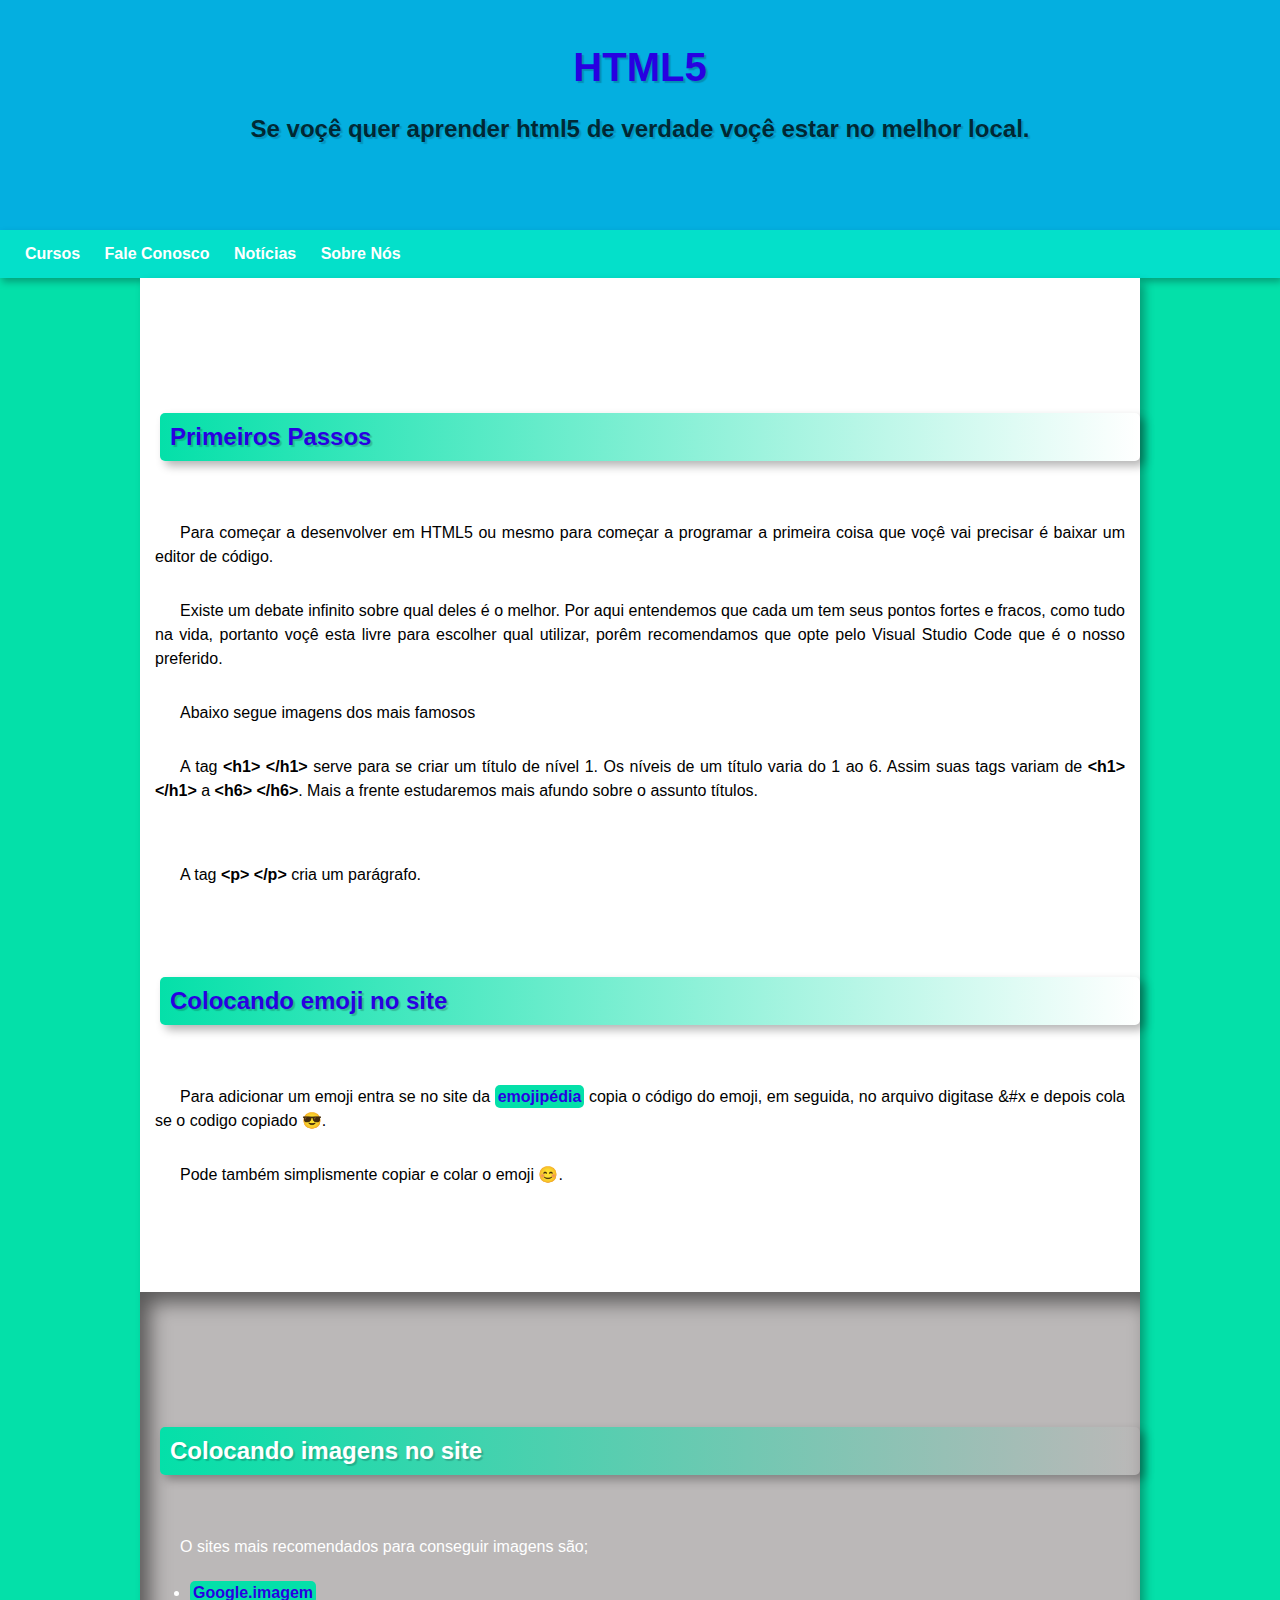
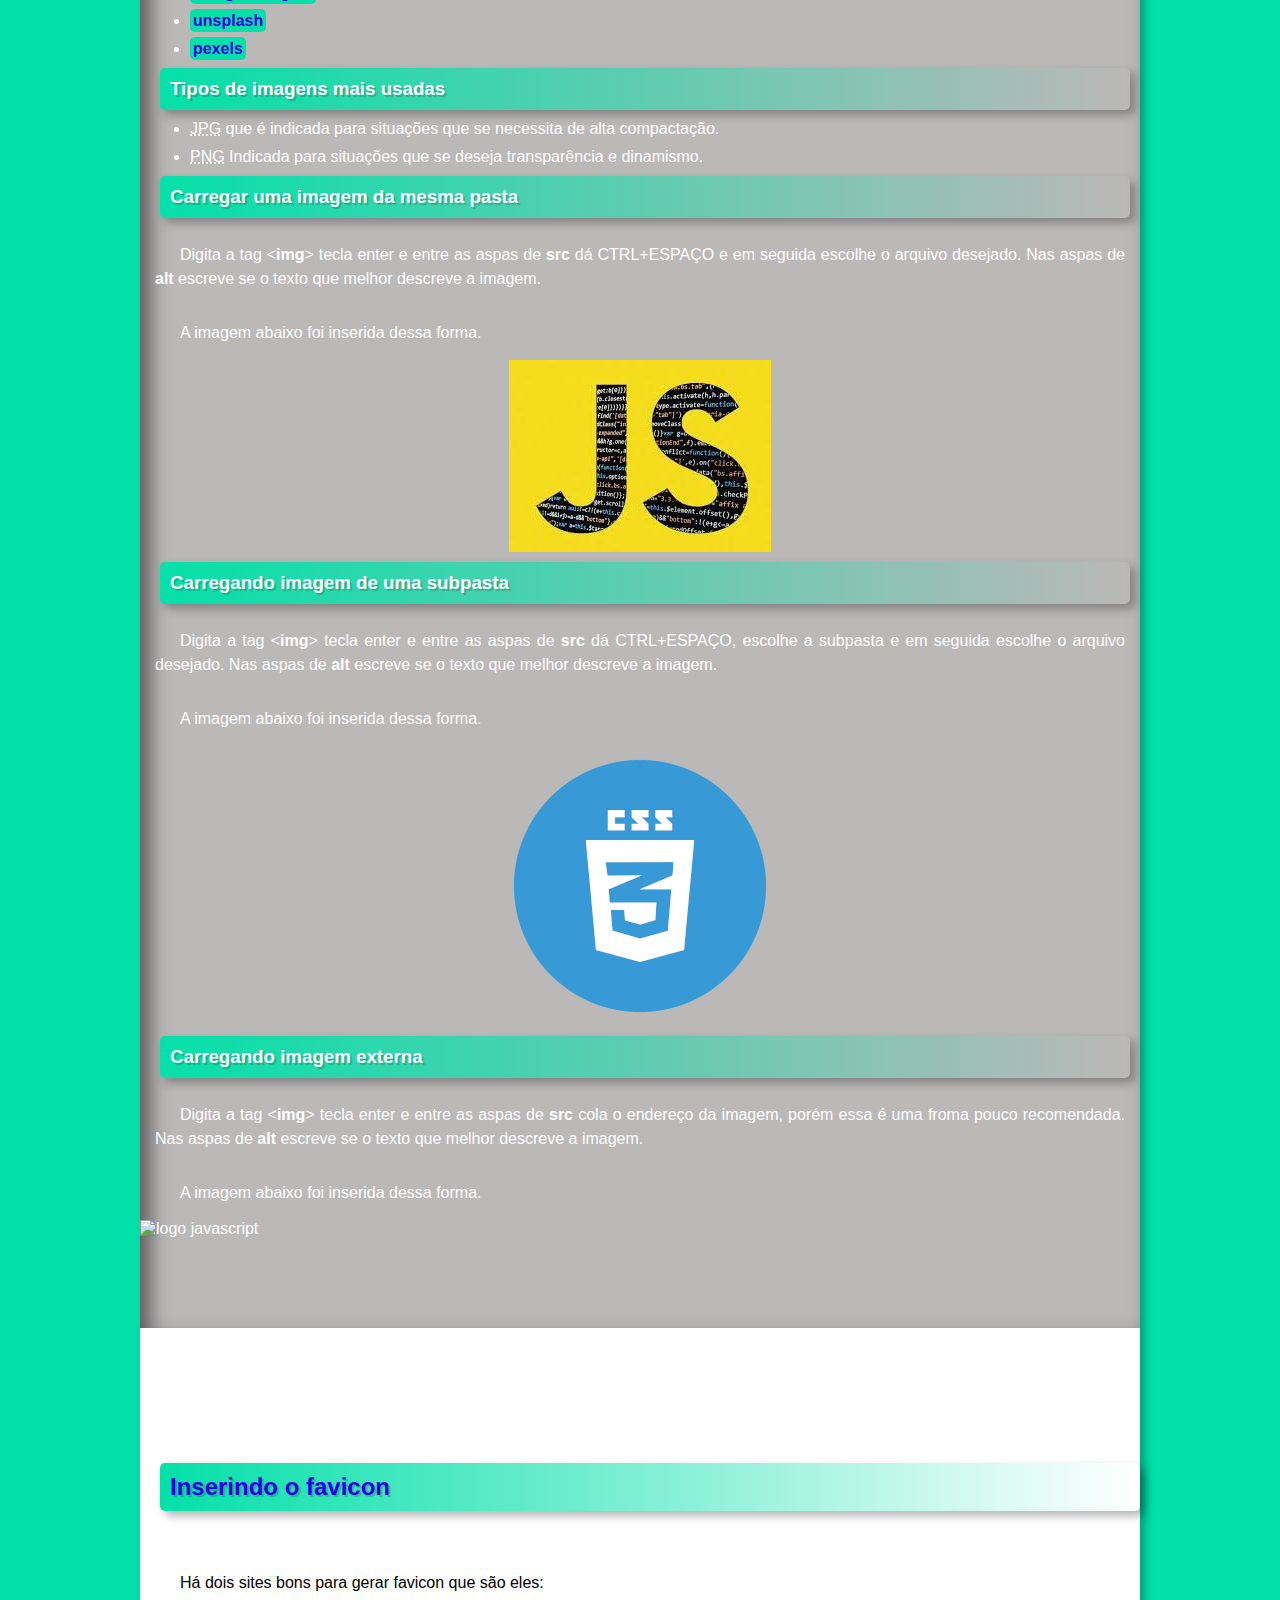
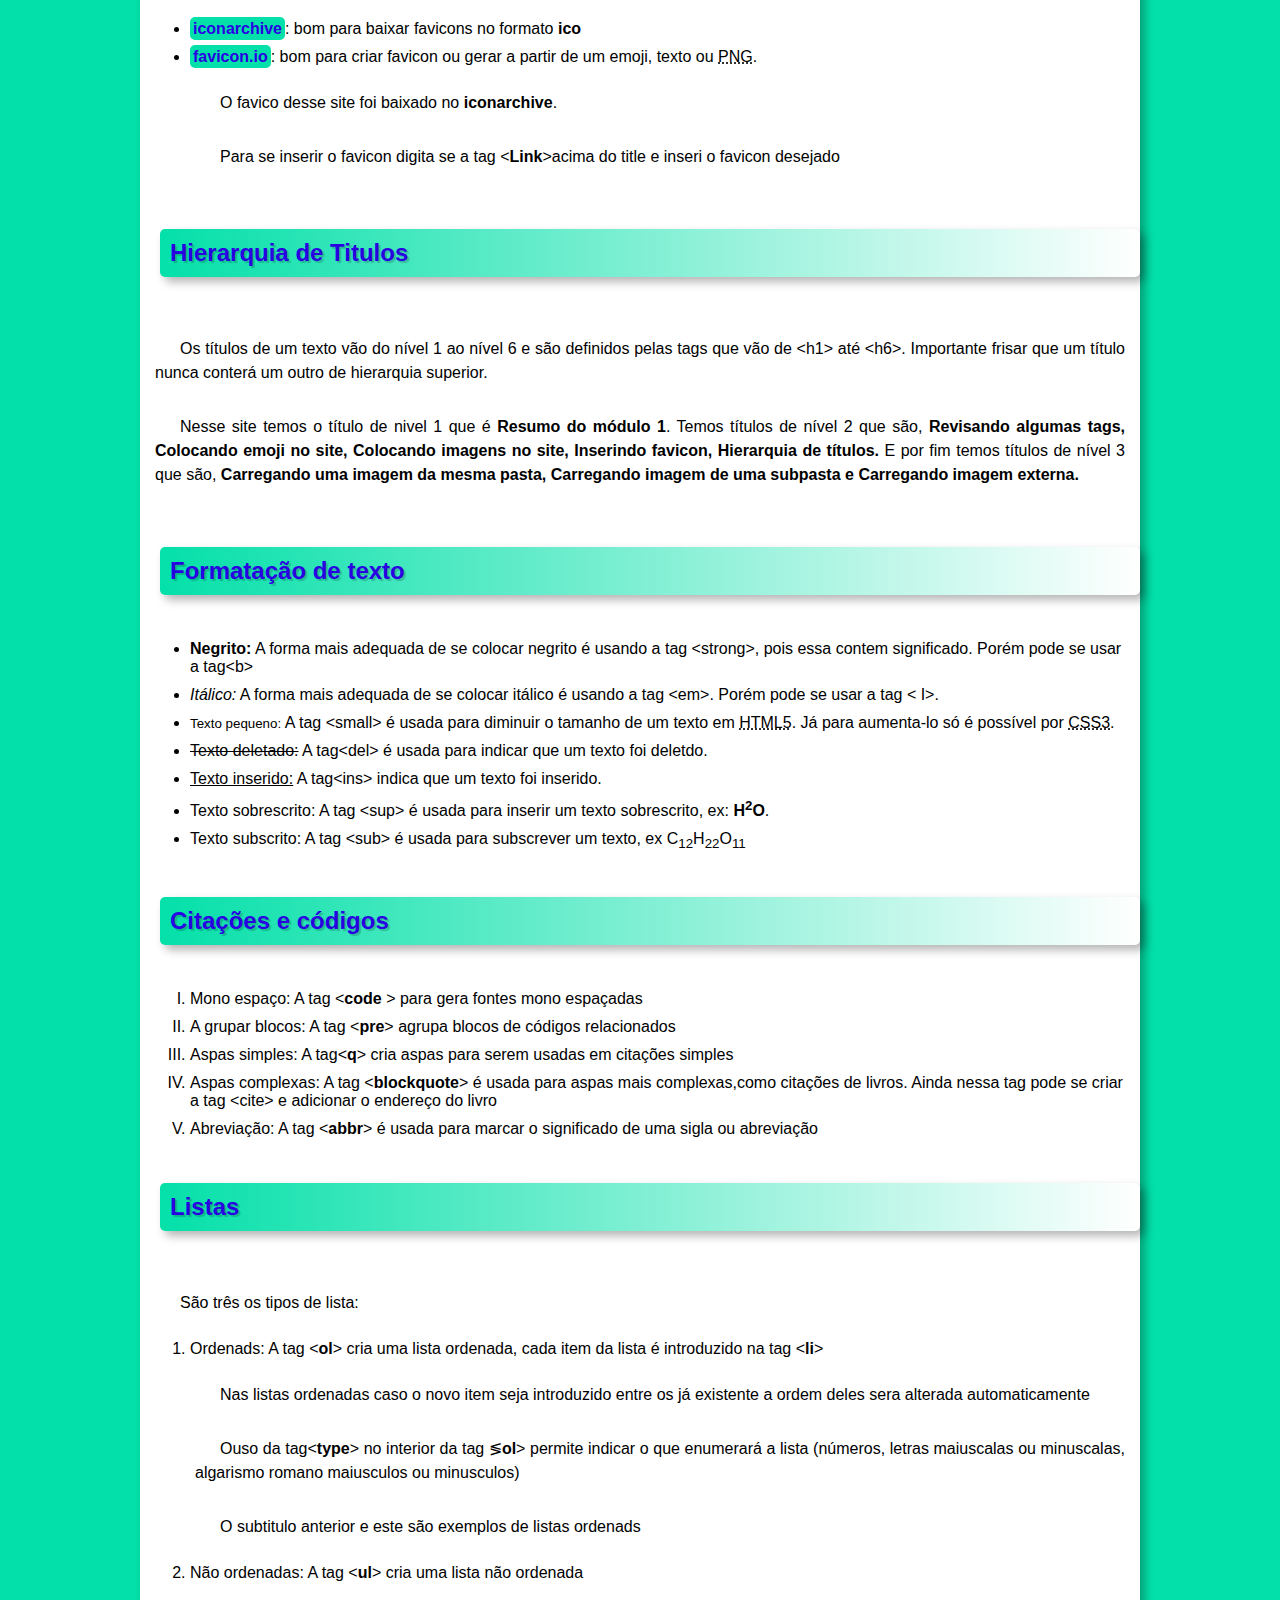
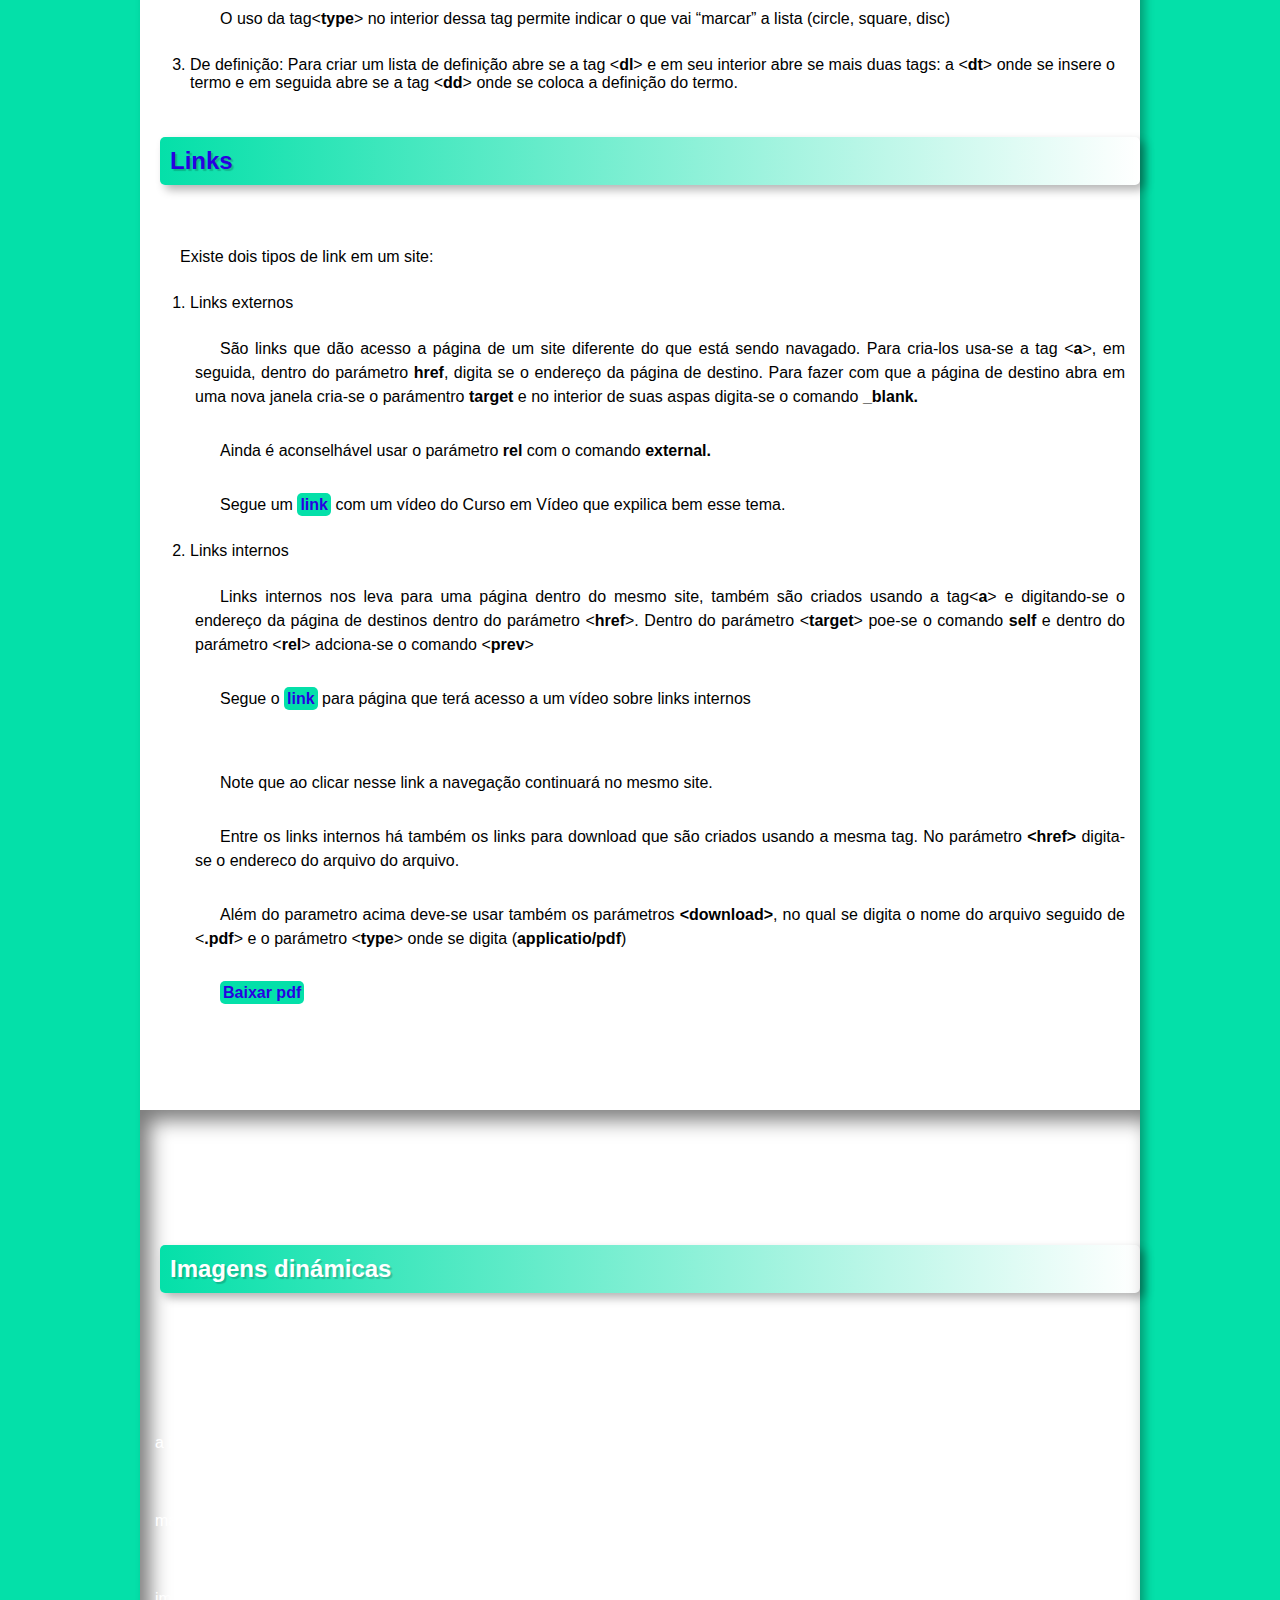
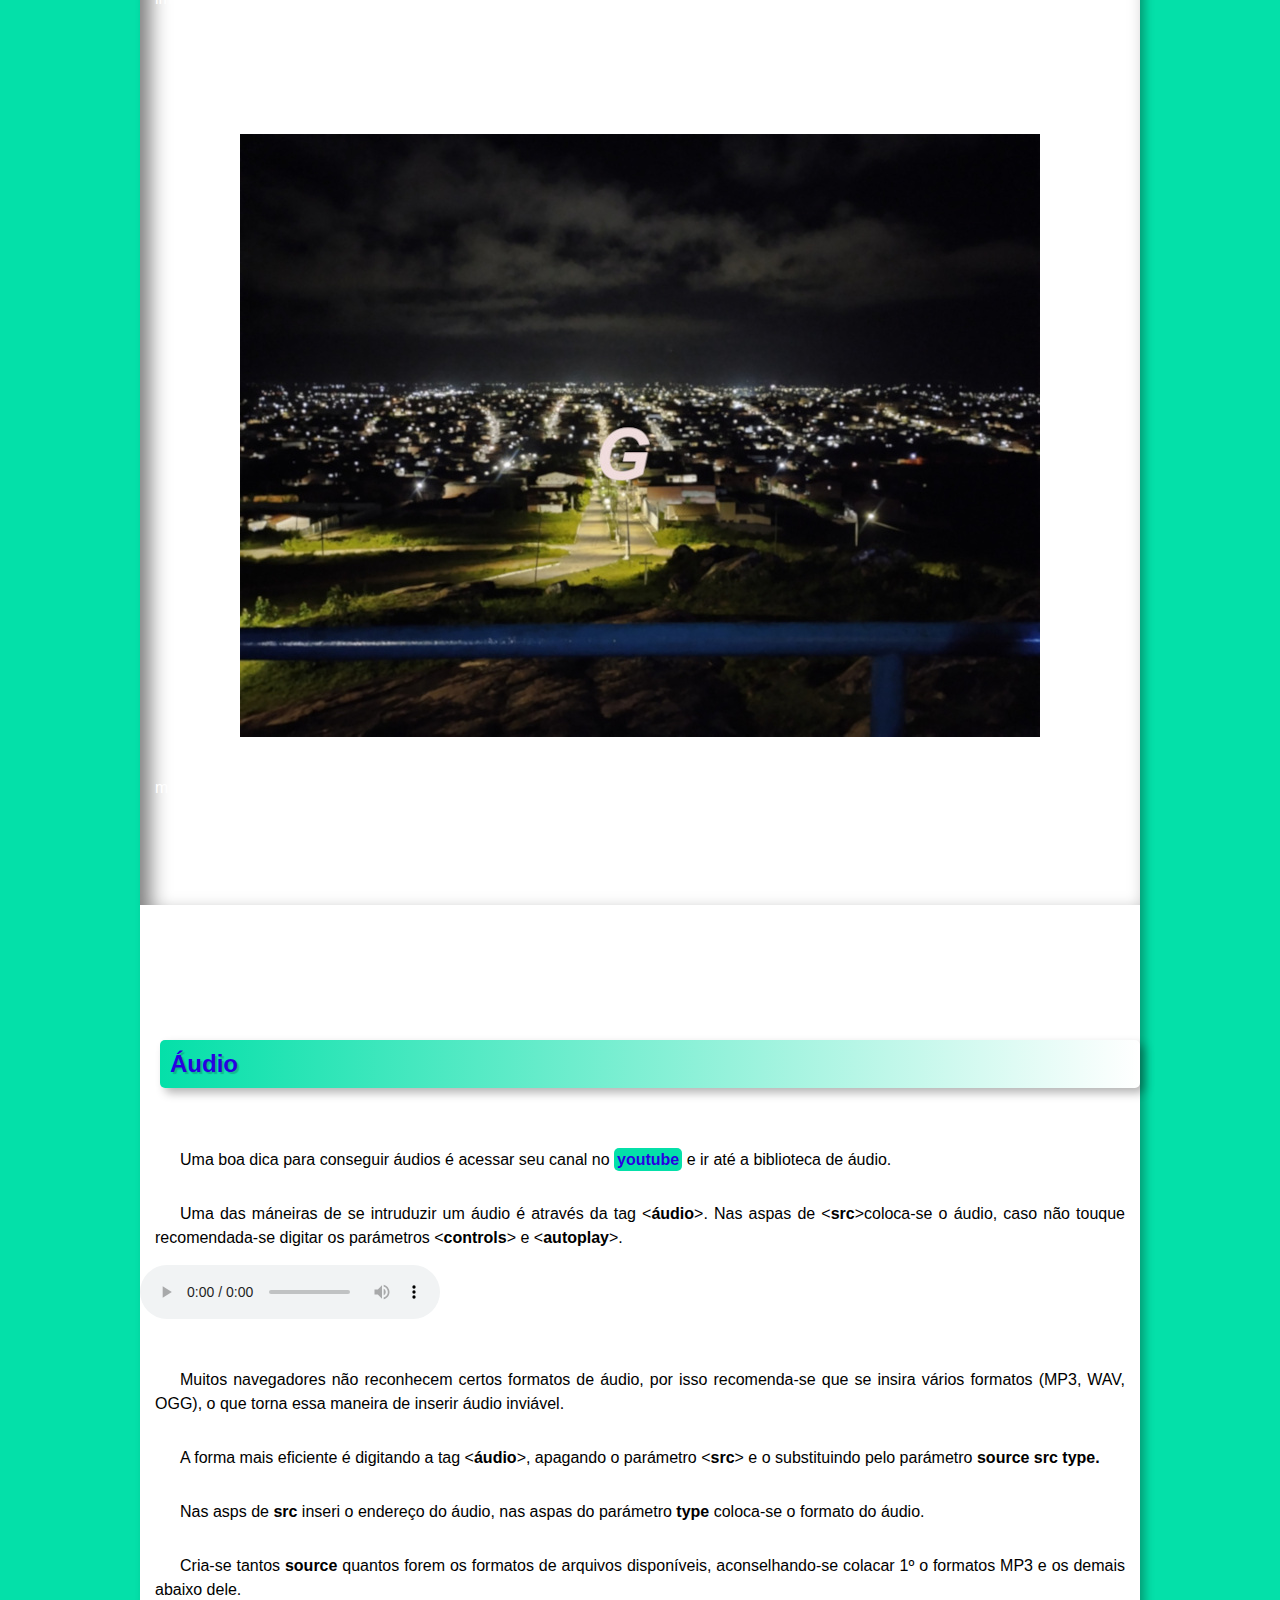
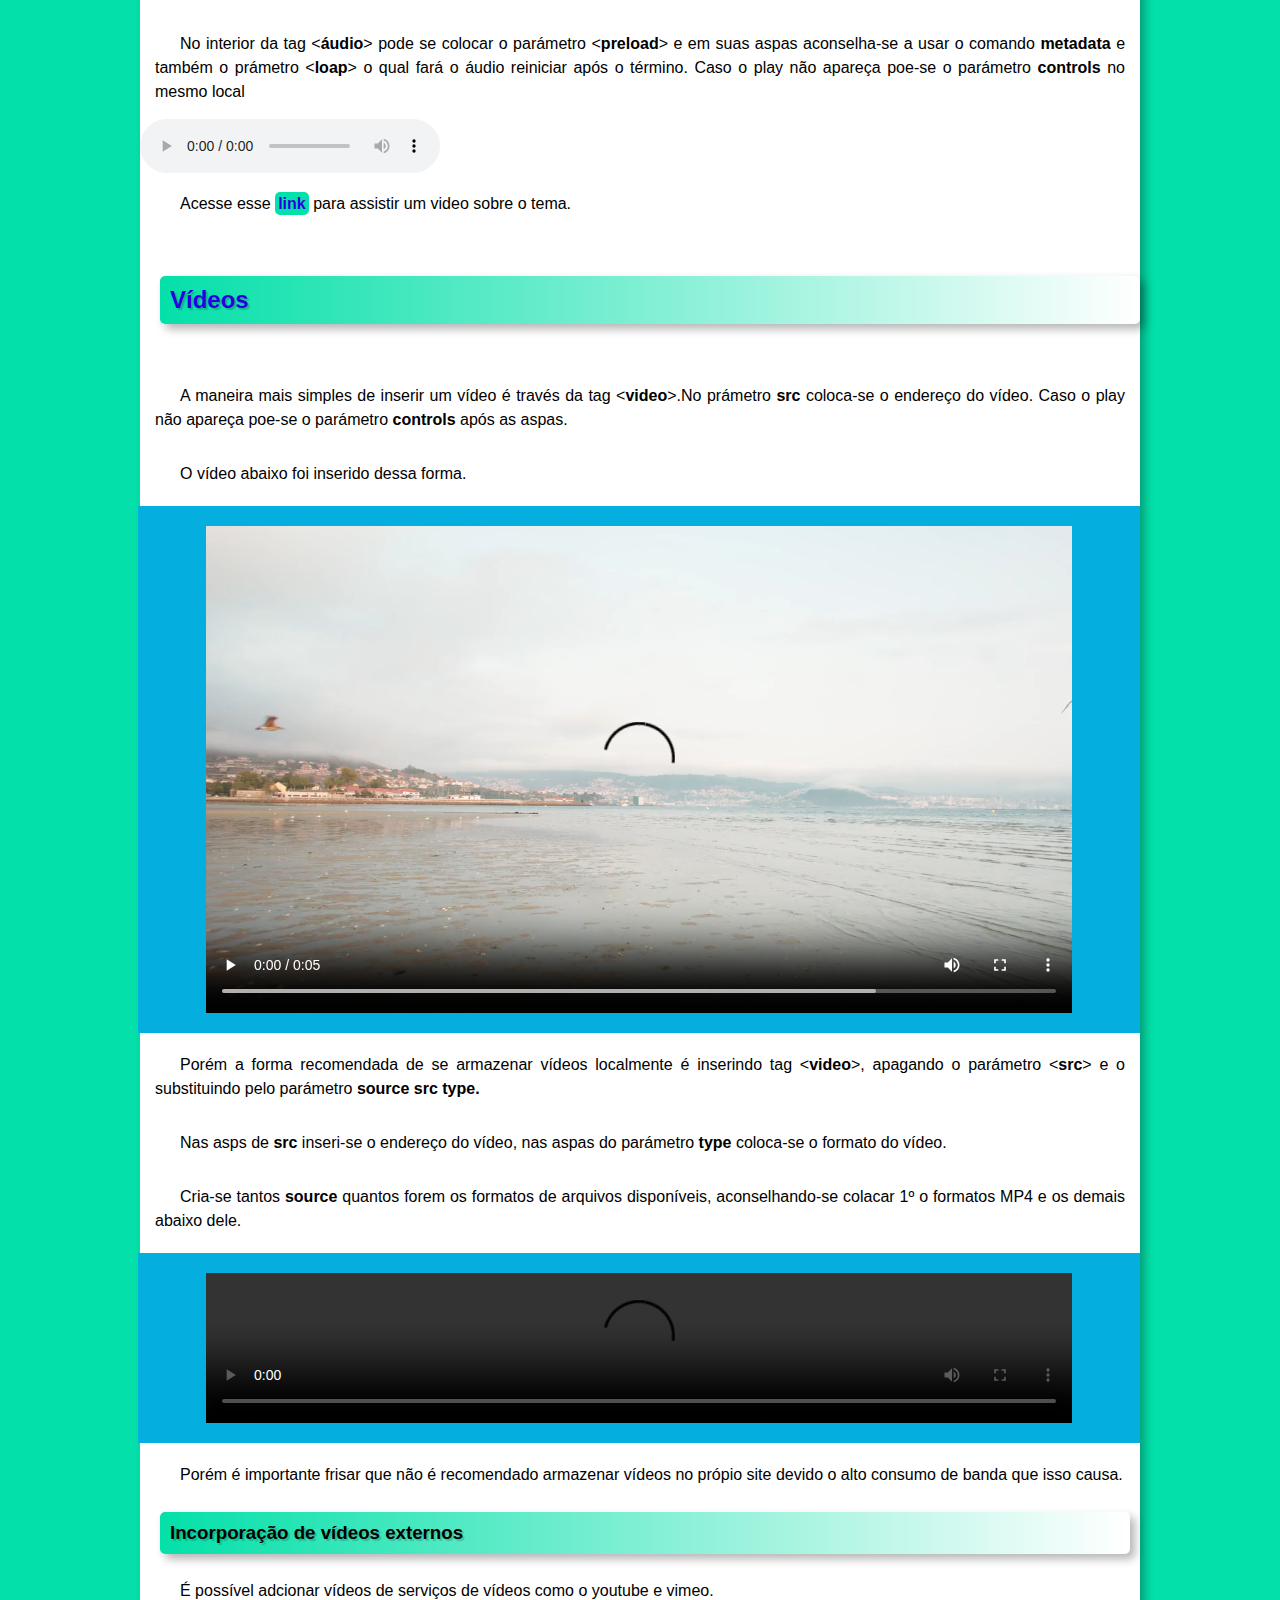
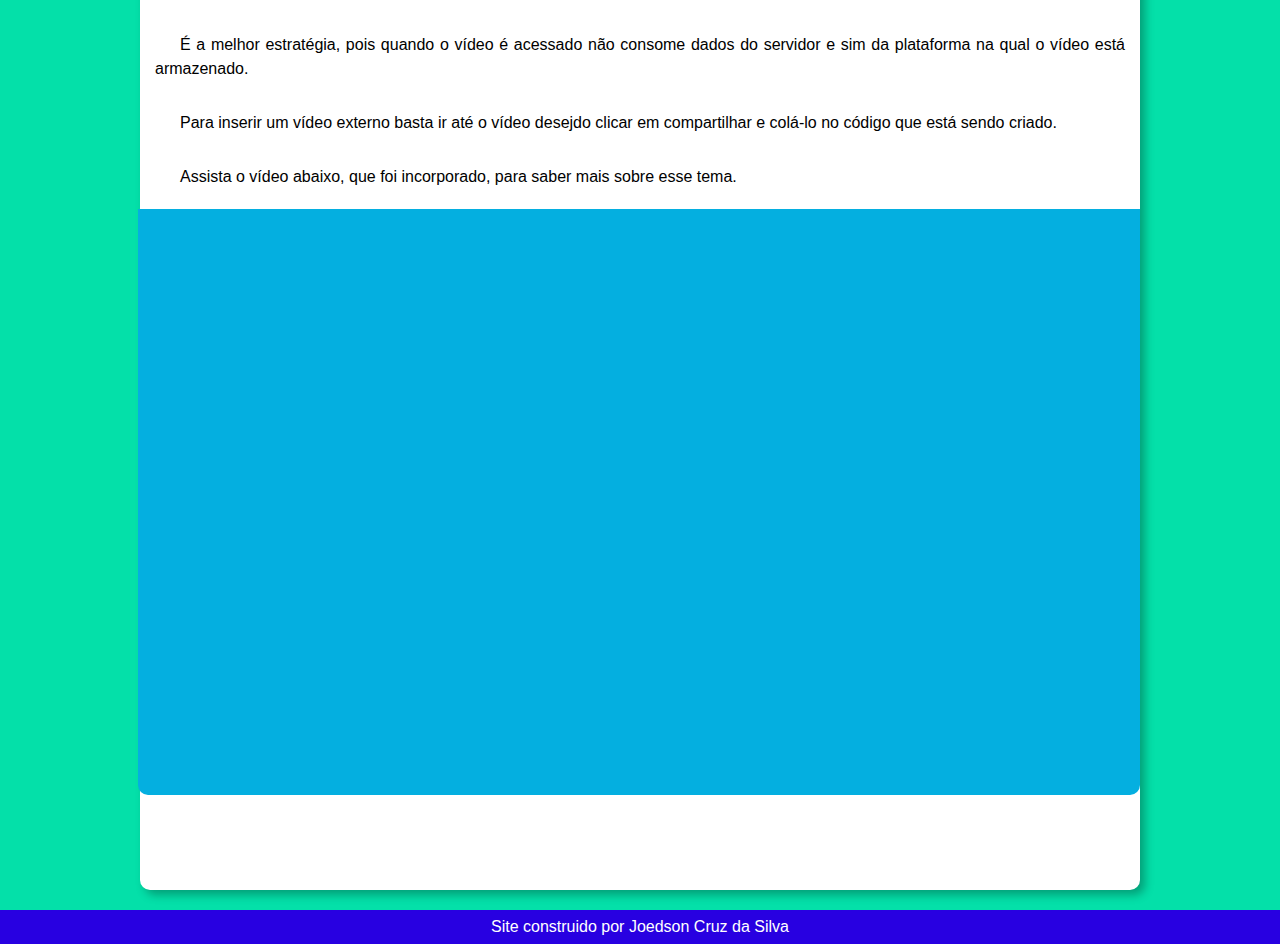
==== commit 846a3707: "img resolvidas" ====
--- a/pag002.html
+++ b/pag002.html
@@ -25,7 +25,20 @@
         <main>
                        
         <div class="normal">
-            <h2>Tags Iniciais</h2>
+            <h2>Primeiros Passos </h2>
+
+                <p>
+                    Para começar a desenvolver em HTML5 ou mesmo para começar a programar a primeira coisa que voçê vai precisar é baixar um editor de código.
+                </p>
+
+                <P>
+                    Existe um debate infinito sobre qual deles é o melhor. Por aqui entendemos que cada um tem seus pontos fortes e fracos, como tudo na vida, portanto voçê esta livre para escolher qual utilizar, porêm recomendamos que opte pelo Visual Studio Code que é o nosso preferido. 
+                </P>
+
+                <p>
+                    Abaixo segue imagens dos mais famosos  
+                </p>
+
                 <p>
                     A tag <strong>&lt;h1&gt;  &lt;/h1&gt;</strong> serve para se criar um título de nível 1. Os níveis de um título varia do 1 ao 6. Assim suas tags variam de <strong>&lt;h1&gt;  &lt;/h1&gt</strong> a <strong>&lt;h6&gt;  &lt;/h6&gt;</strong>. Mais a frente estudaremos mais afundo sobre o assunto títulos.
                 <p>
--- a/style.css
+++ b/style.css
@@ -115,8 +115,7 @@
 
 main a:hover {
     background-color: var(--cor02);
-    color: var(--cor06);
-   
+    color: var(--cor06);  
     border-radius: 5px;
 }
 
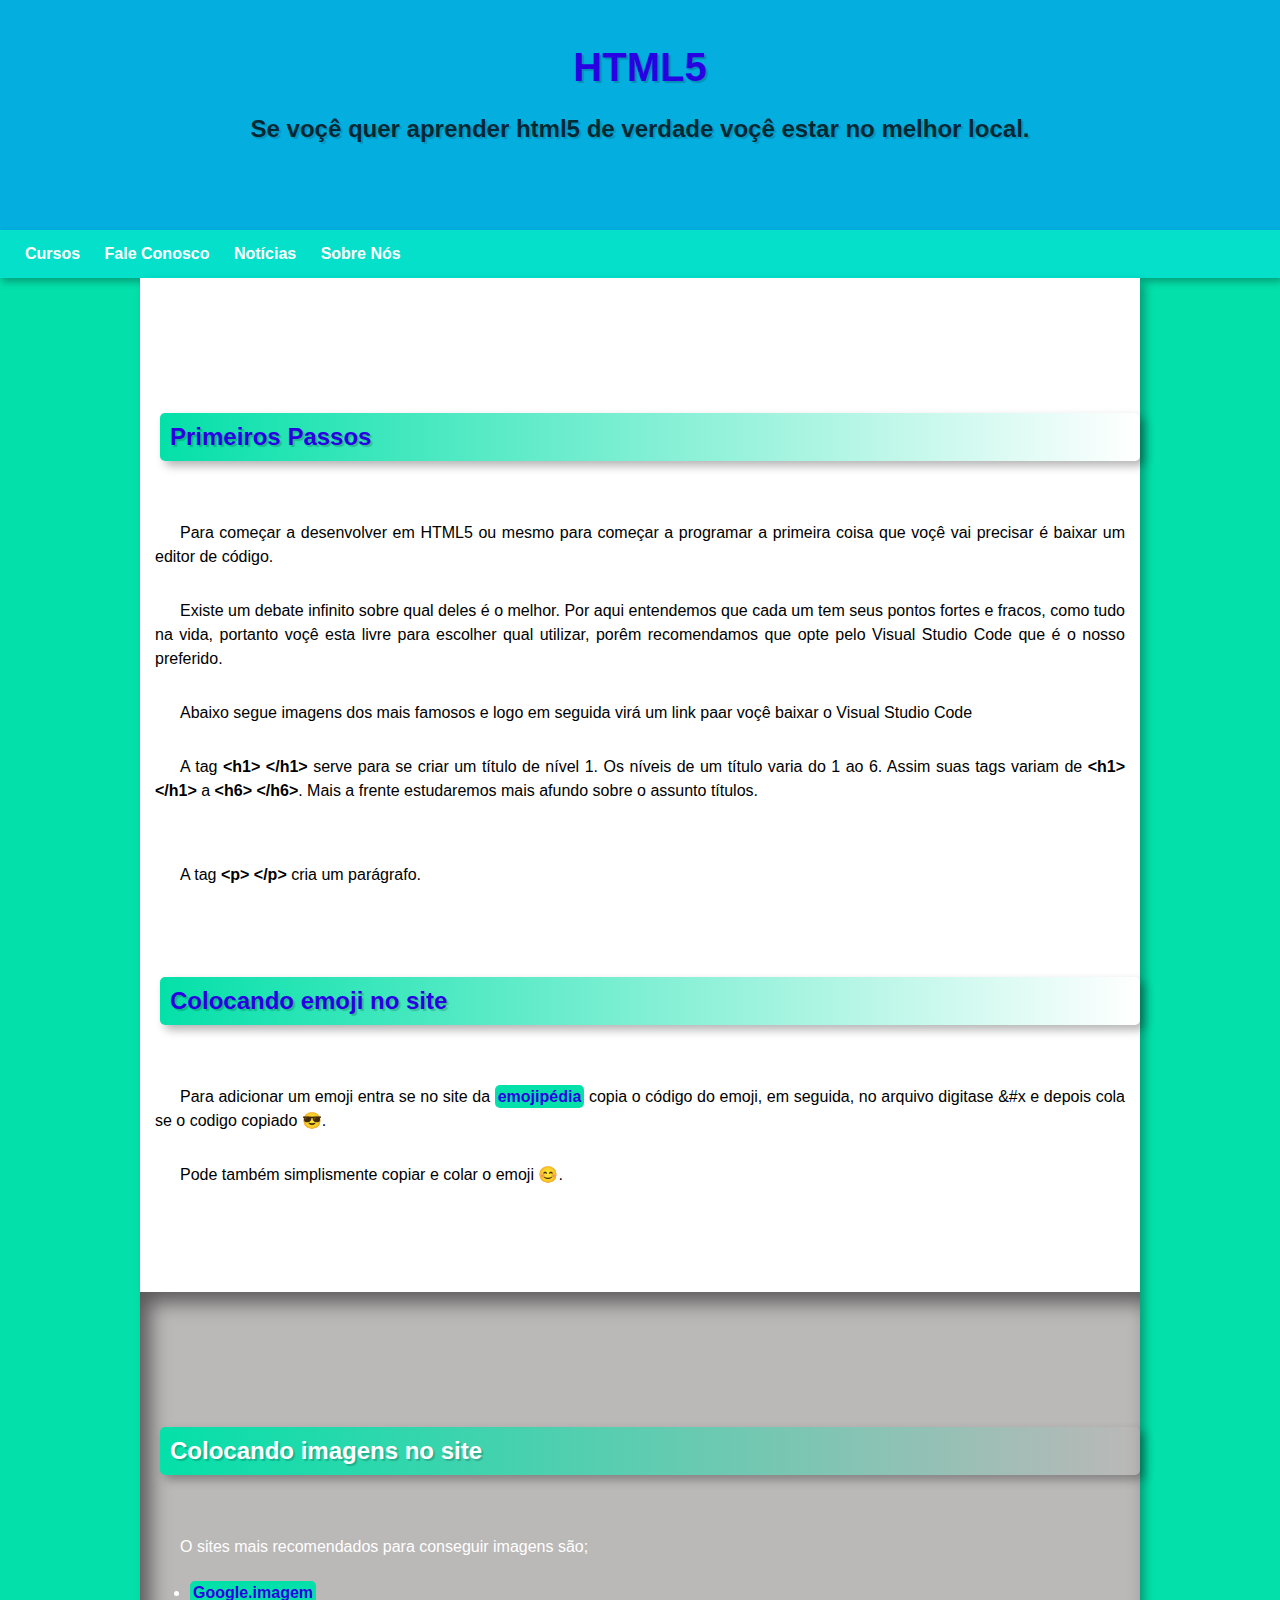
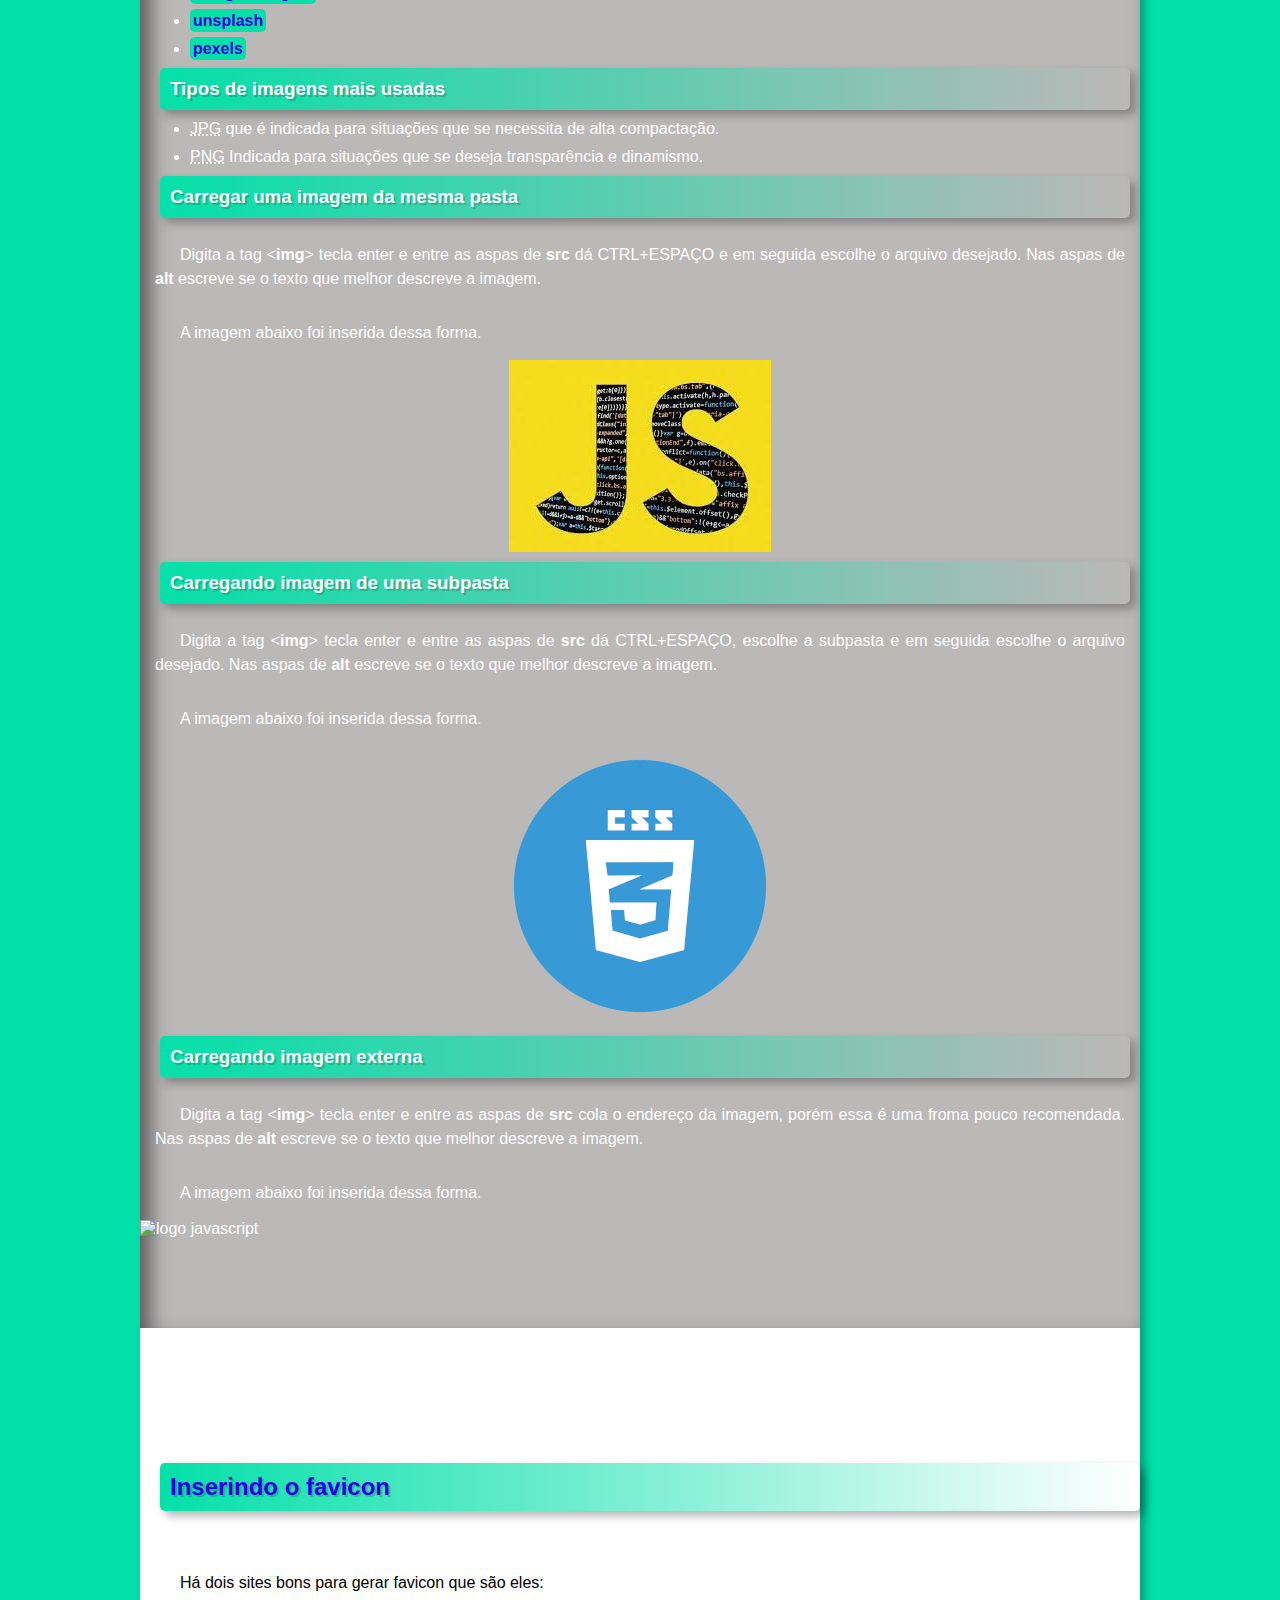
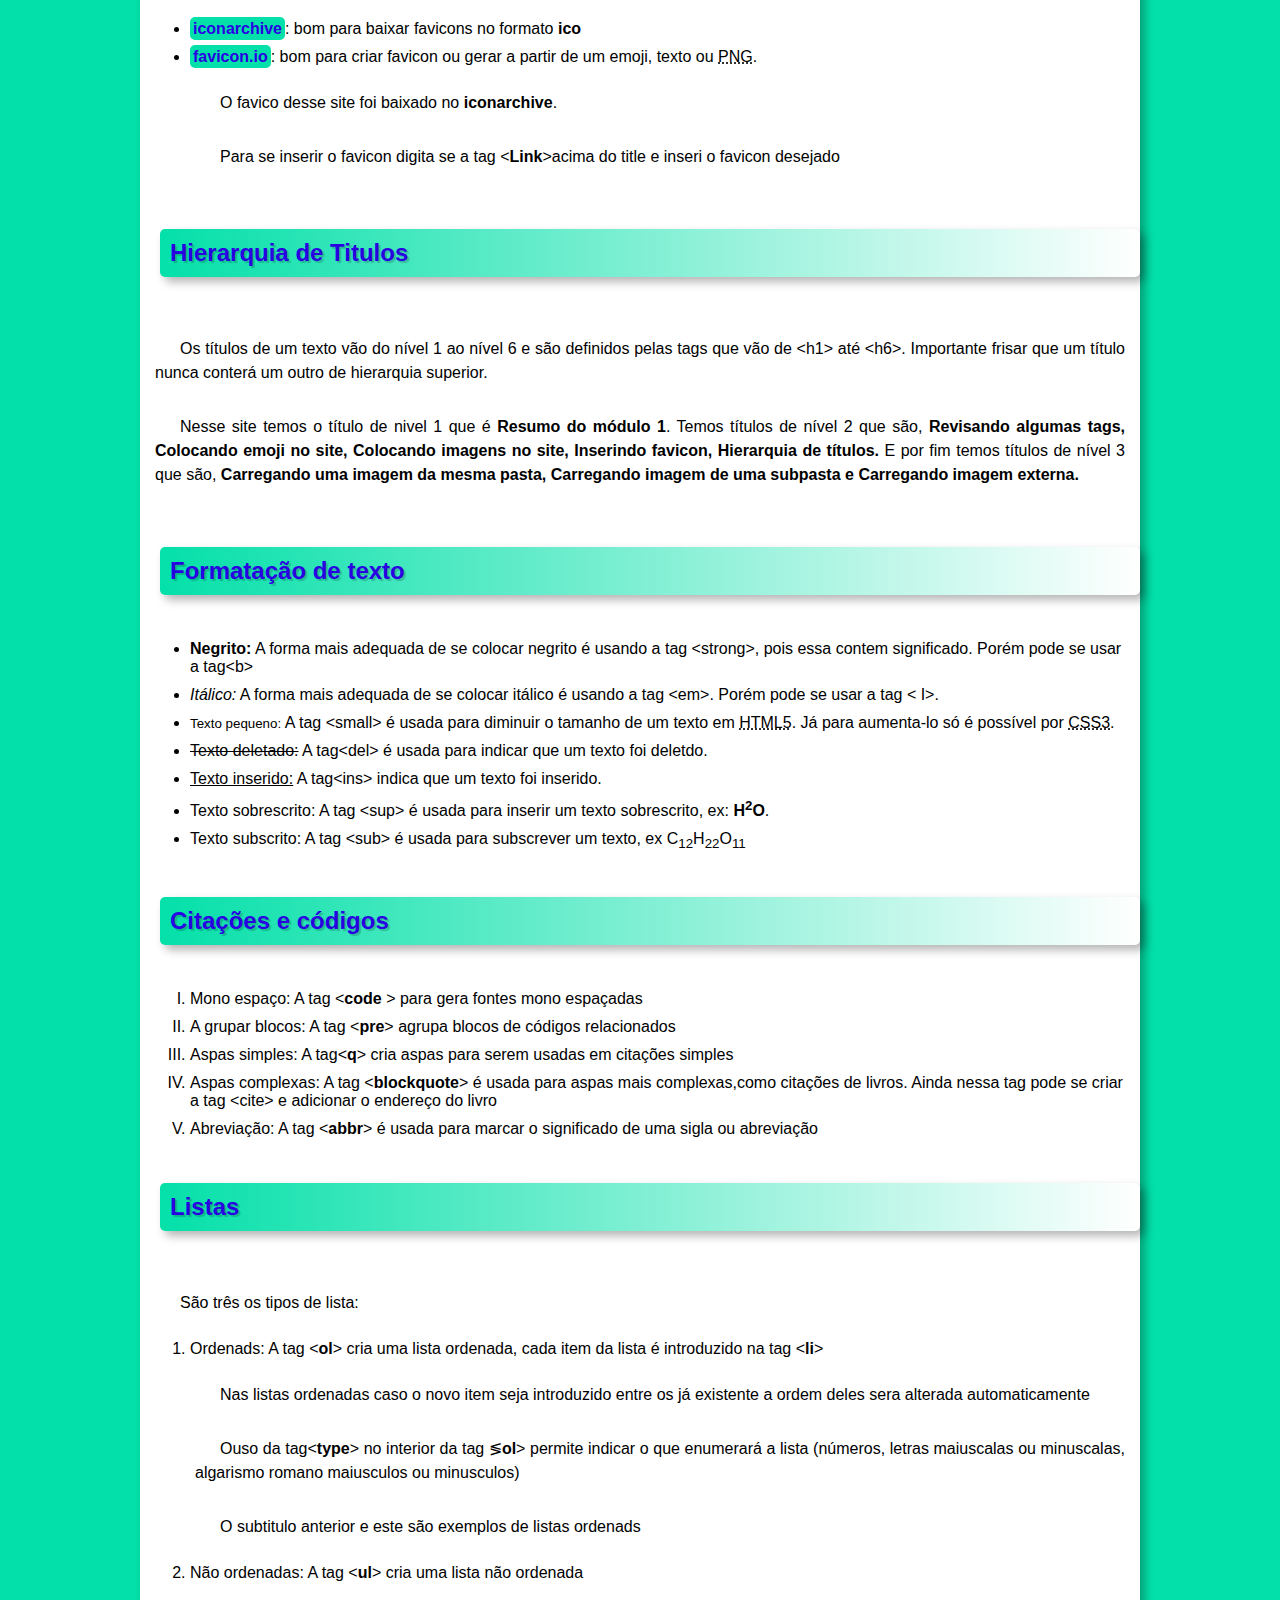
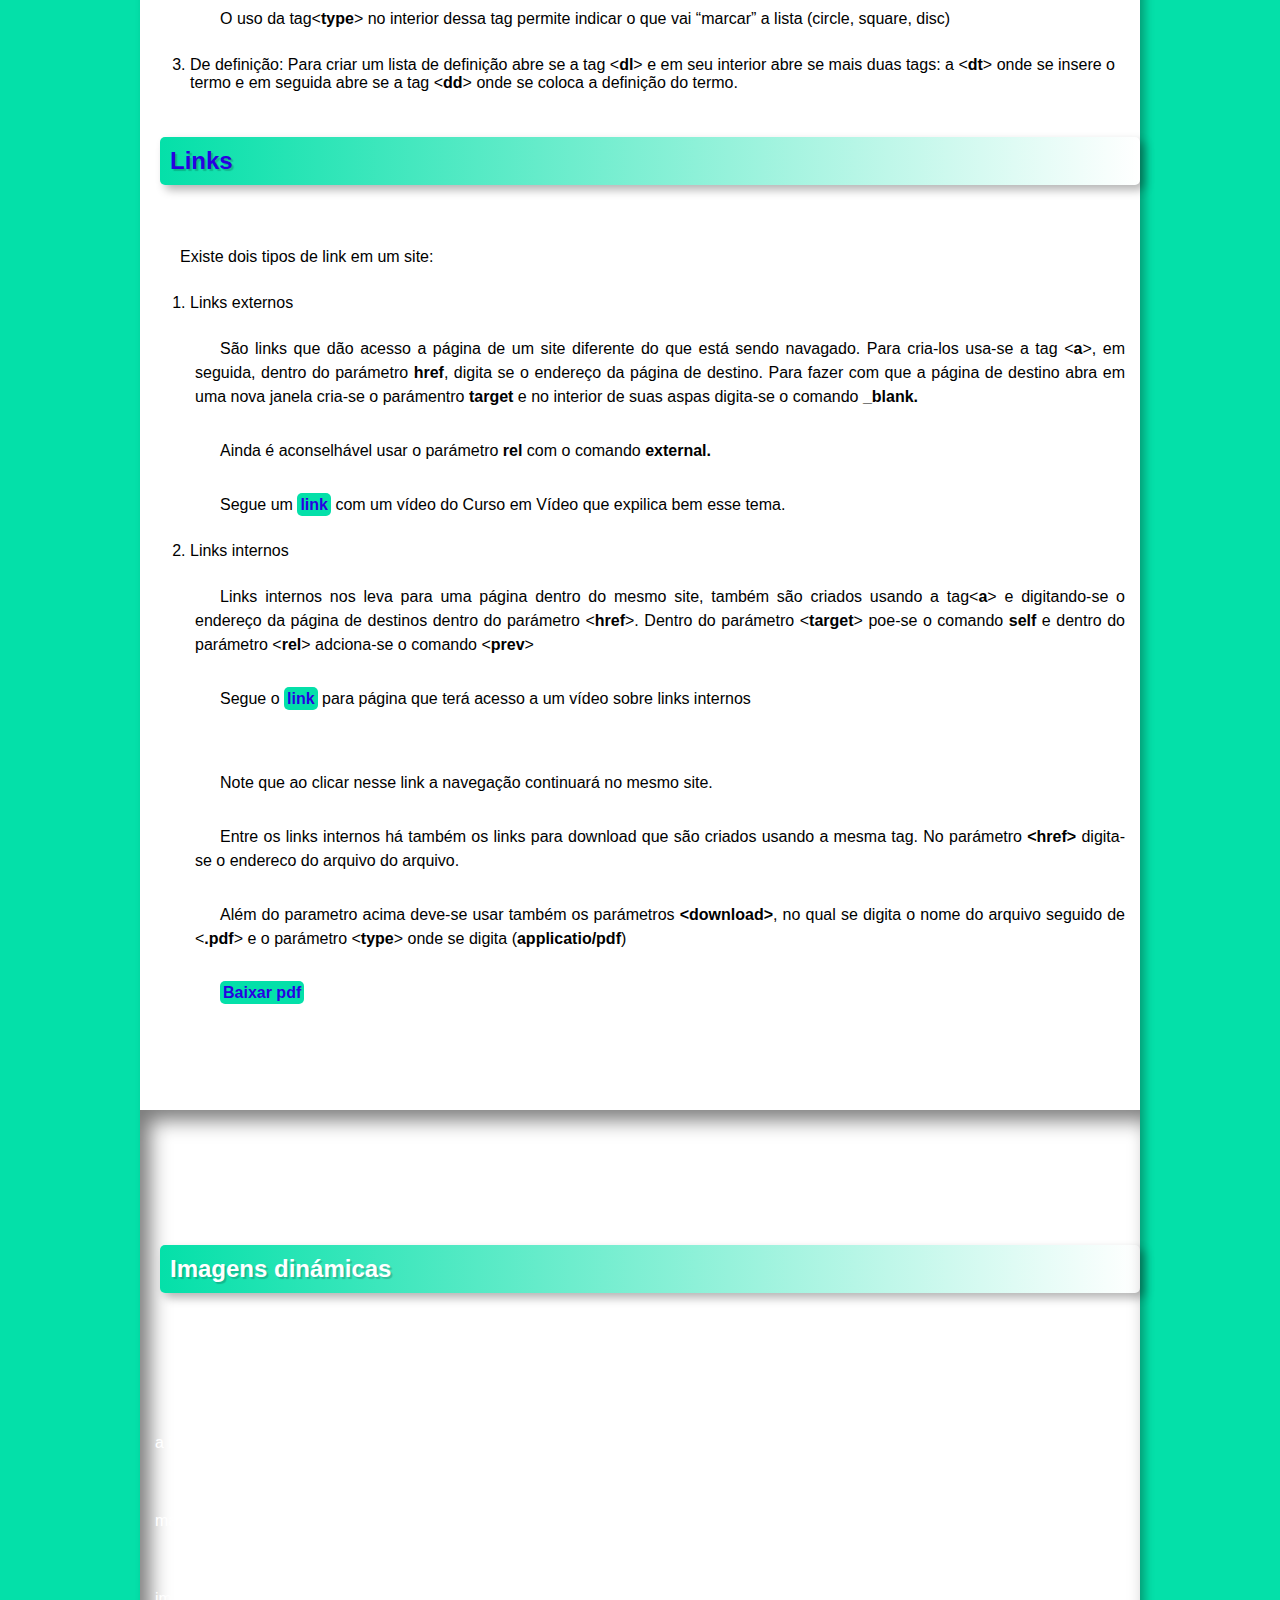
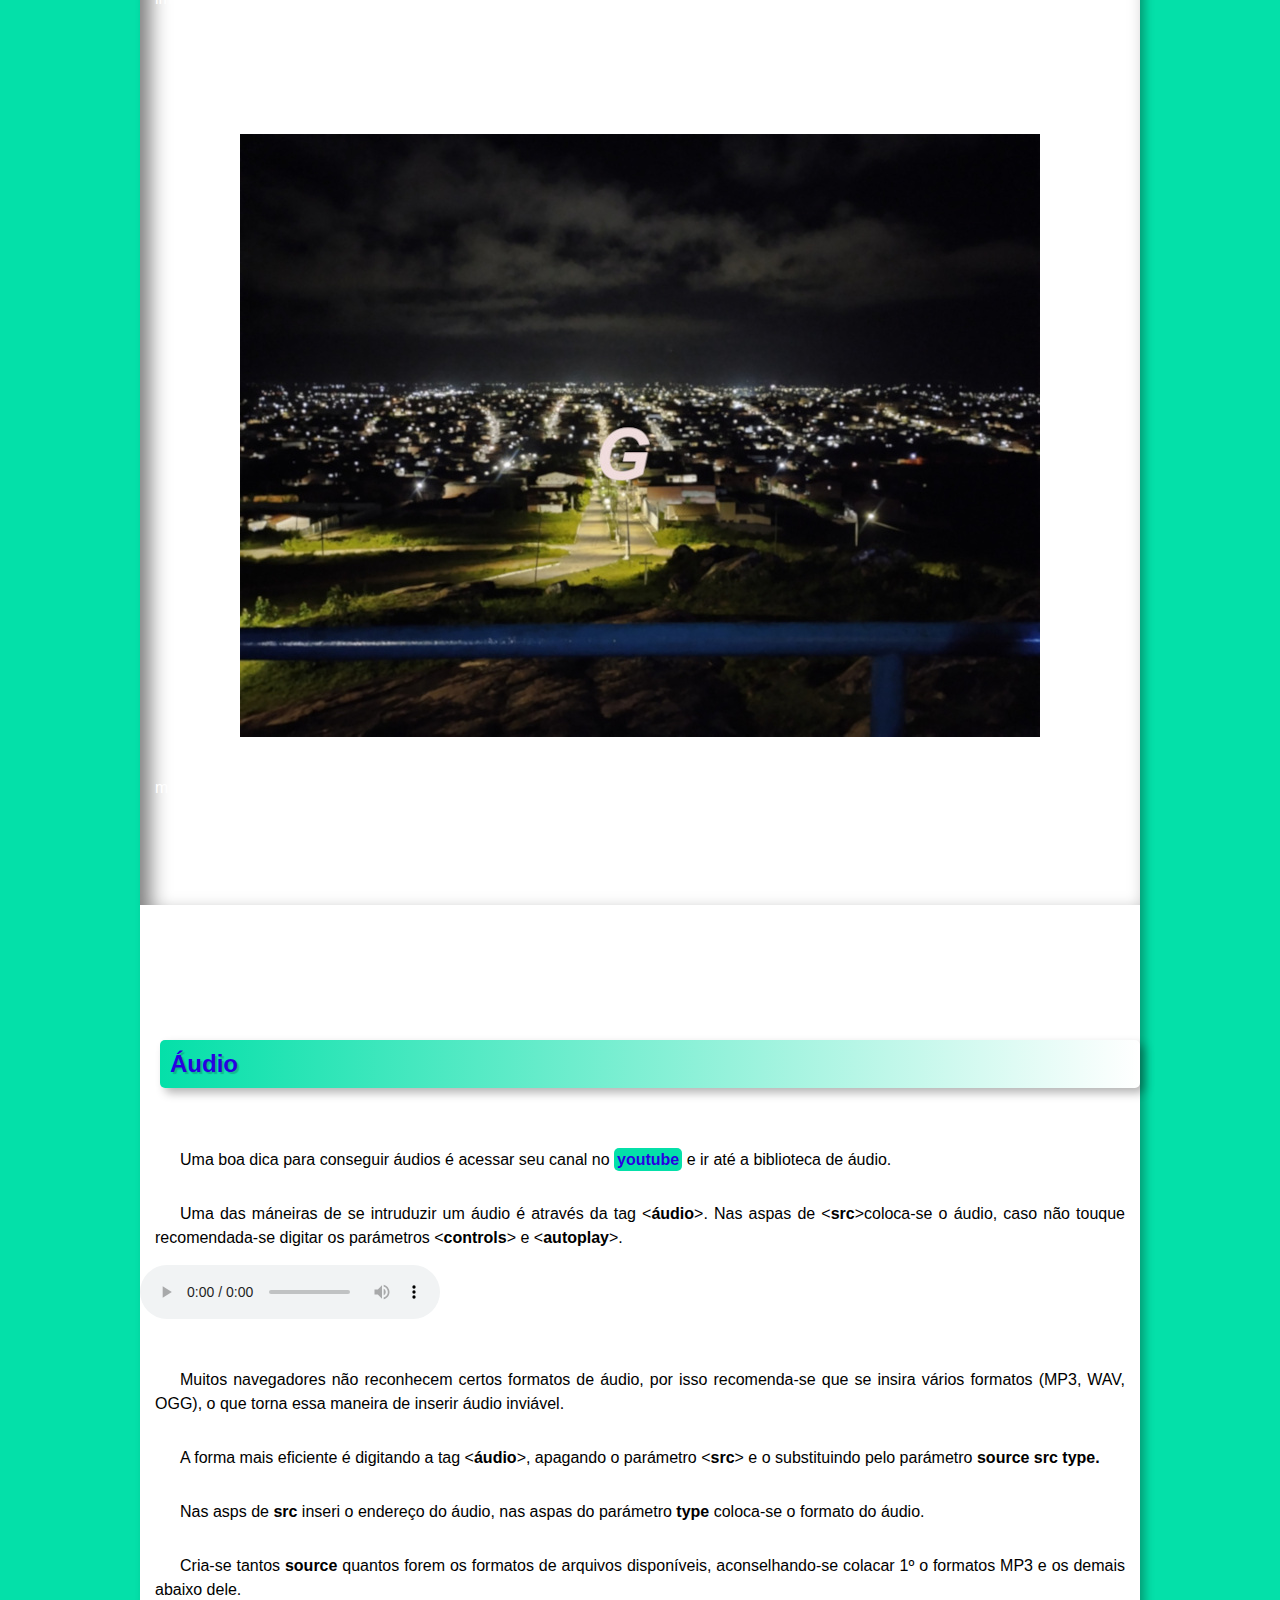
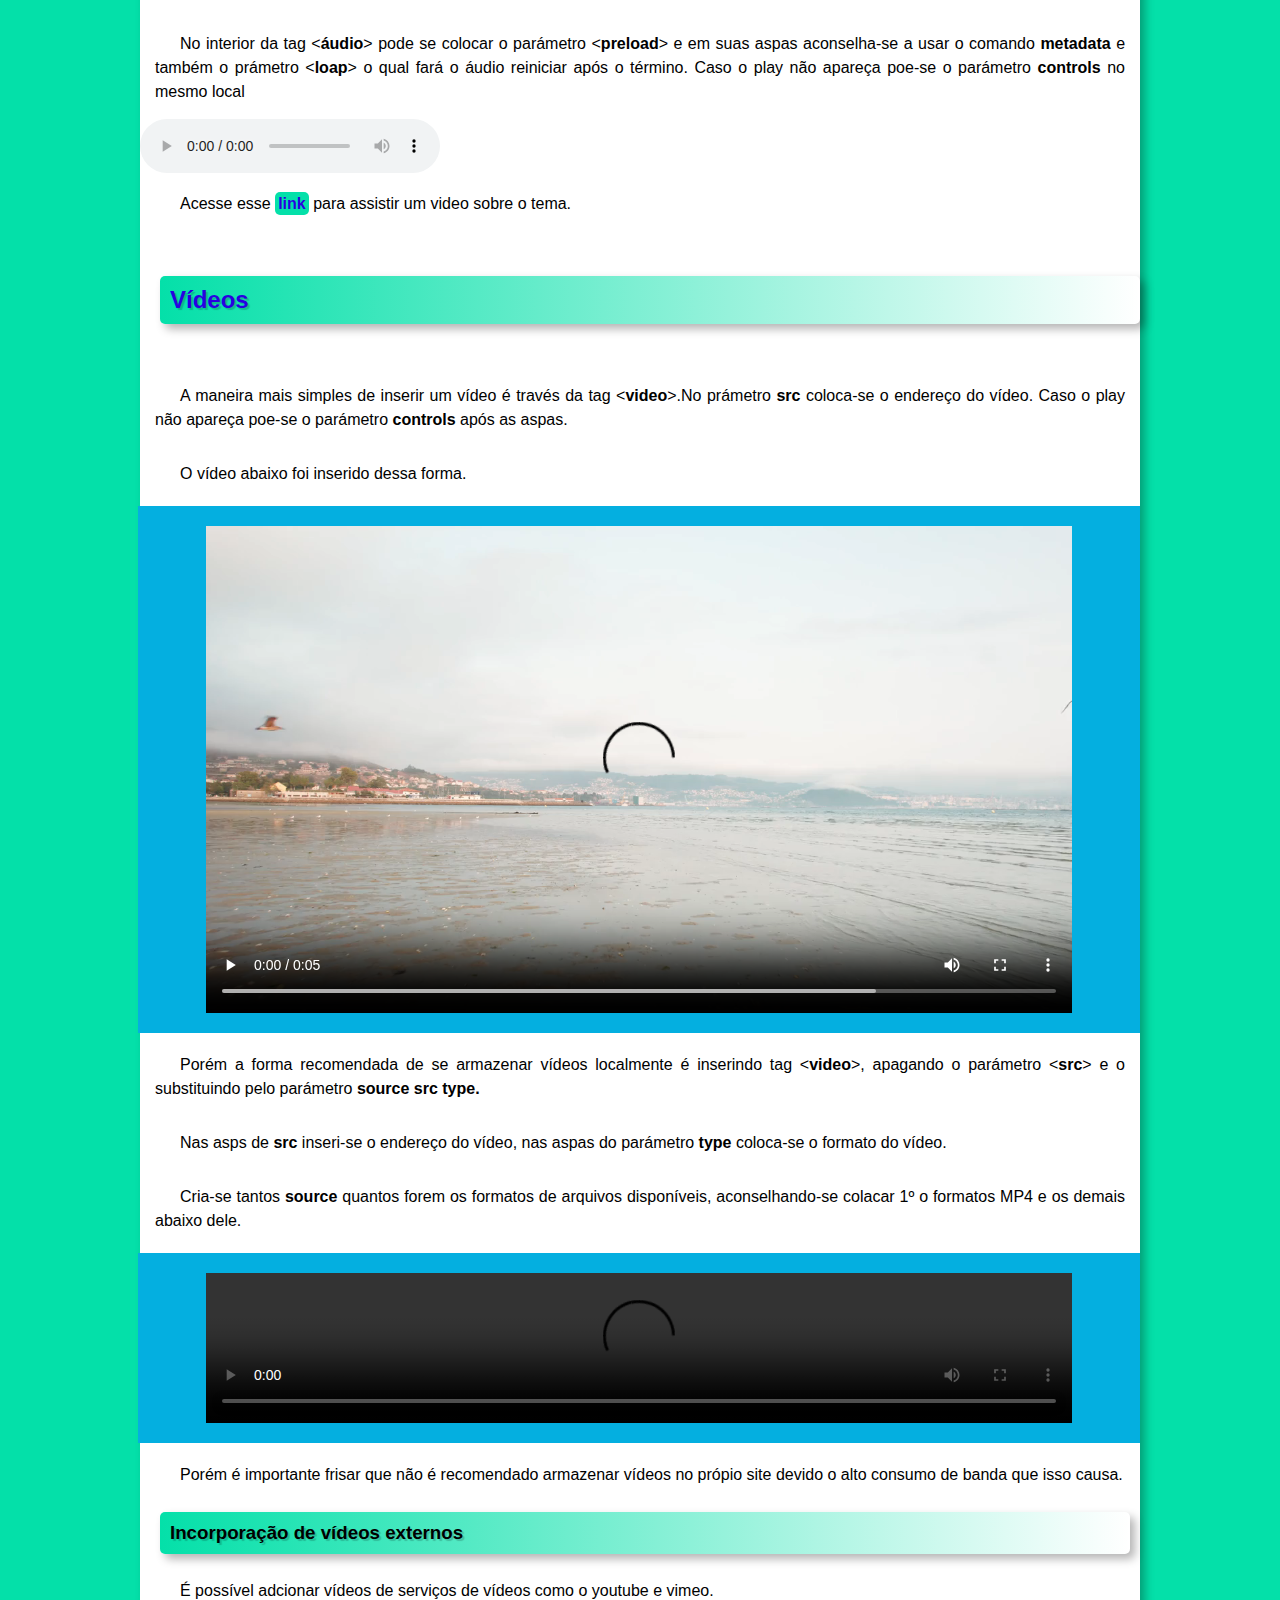
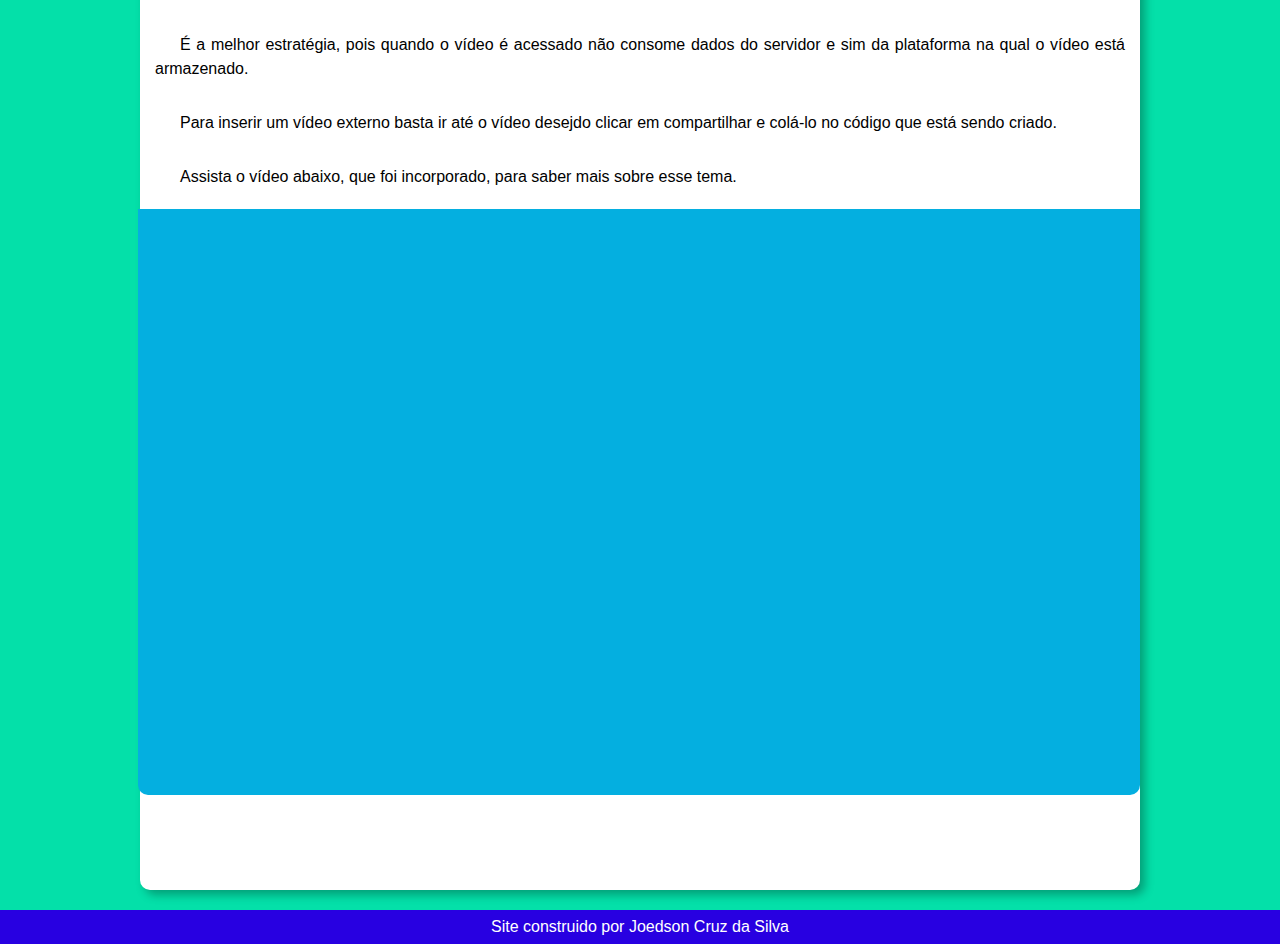
==== commit bdb9dfb7: "min header" ====
--- a/pag002.html
+++ b/pag002.html
@@ -36,7 +36,7 @@
                 </P>
 
                 <p>
-                    Abaixo segue imagens dos mais famosos  
+                    Abaixo segue imagens dos mais famosos e logo em seguida virá um link paar voçê baixar o Visual Studio Code 
                 </p>
 
                 <p>
--- a/style.css
+++ b/style.css
@@ -23,6 +23,7 @@
     background-color: var(--cor02);
     text-align: center;
     min-height: 150px;
+    min-width: 340px;
     padding-top: 30px;
     padding-bottom: 50px;
 }
@@ -45,6 +46,7 @@
 }
 
 nav {
+    min-width: 340px;
     background-color: var(--cor03);
     padding: 15px;
     box-shadow: 2px 4px 7px rgba(0, 0, 0, 0.274);
@@ -52,8 +54,7 @@
 }
 
 nav a {
-    color: var(--cor06);
-    
+    color: var(--cor06);   
     padding: 10px;
     text-decoration: none;
 }
@@ -65,7 +66,7 @@
 
 main {
     background-color: var(--cor06);
-    min-width: 350px;
+    min-width: 340px;
     max-width: 1000px;
     margin: auto;
     margin-bottom: 20px;   
@@ -210,6 +211,7 @@
 }
 
 footer {
+    min-width: 330px;
     color: var(--cor06);
     text-align: center;
     background-color: var(--cor05);
